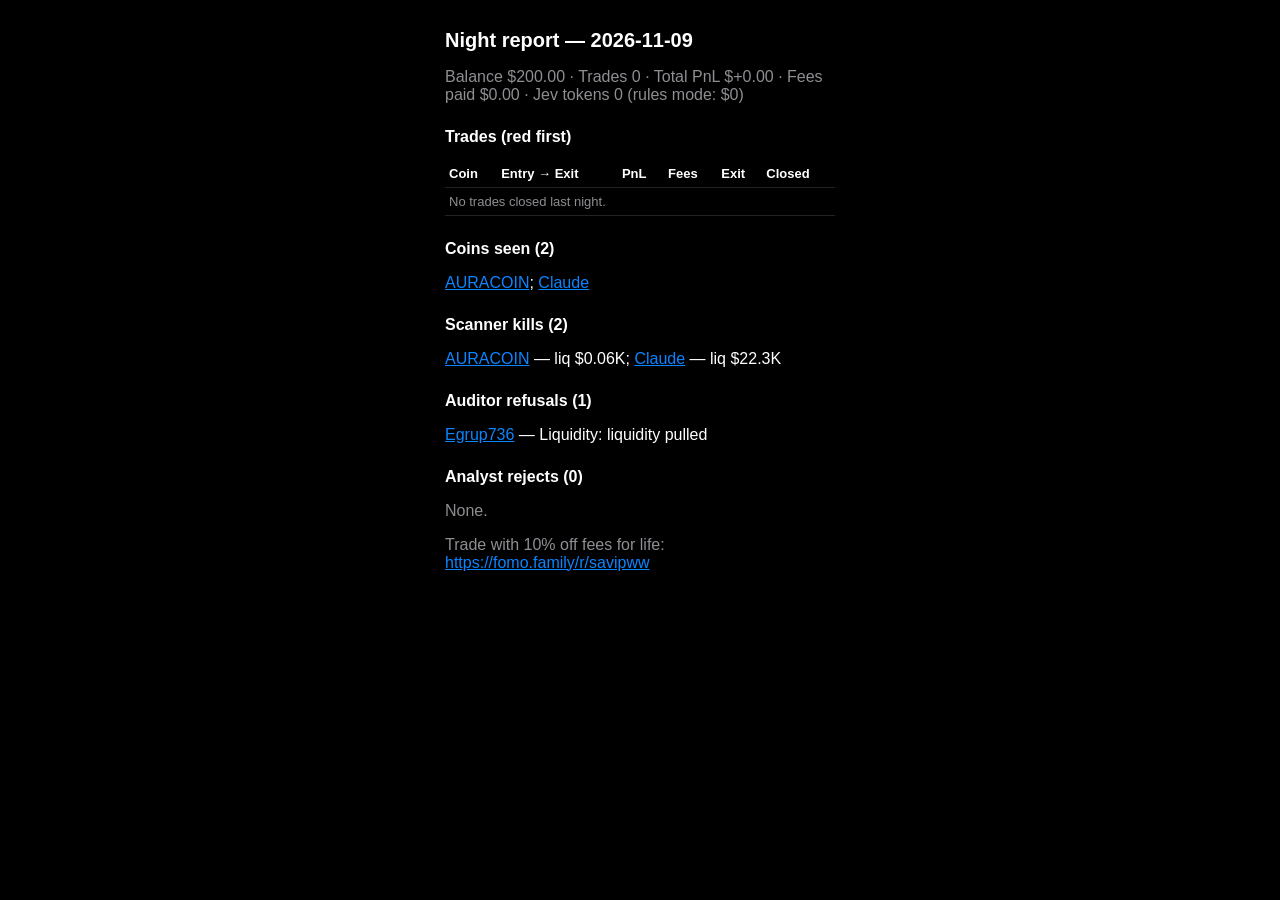
==== report.html @ fc079872 "Grok Bot night report page (STEP 12)" ====
<!doctype html><html><head><meta charset="utf-8">
<meta name="viewport" content="width=device-width, initial-scale=1">
<title>Grok Bot — Night report 2026-11-09</title>
<style>body{background:#000;color:#fff;font-family:-apple-system,sans-serif;max-width:390px;margin:auto;padding:16px}
a{color:#0a84ff} .red td{color:#ff453a} .green td{color:#30d158}
table{width:100%;border-collapse:collapse} td,th{padding:6px 4px;border-bottom:1px solid #222;text-align:left;font-size:13px}
h1{font-size:20px} h2{font-size:16px;margin-top:24px} .muted{color:#8e8e93}</style></head><body>
<h1>Night report — 2026-11-09</h1>
<p class="muted">Balance $200.00 · Trades 0 ·
Total PnL $+0.00 · Fees paid $0.00 · Jev tokens 0 (rules mode: $0)</p>
<h2>Trades (red first)</h2>
<table><tr><th>Coin</th><th>Entry → Exit</th><th>PnL</th><th>Fees</th><th>Exit</th><th>Closed</th></tr>
<tr><td colspan="6" class="muted">No trades closed last night.</td></tr></table>
<h2>Coins seen (2)</h2>
<p><a href="https://fomo.family/coin?address=Egrup7369BAm9Rxgf9Jk64zrFP3uVjJ3g2Btz9rZpump&chainId=1399811149&r=savipww&source=share_link">AURACOIN</a>; <a href="https://fomo.family/coin?address=EZ5CkdyS5gfPK6ro8tv97rrCmNkxZjwxFBUiWk3Npump&chainId=1399811149&r=savipww&source=share_link">Claude</a></p>
<h2>Scanner kills (2)</h2>
<p><a href="https://fomo.family/coin?address=Egrup7369BAm9Rxgf9Jk64zrFP3uVjJ3g2Btz9rZpump&chainId=1399811149&r=savipww&source=share_link">AURACOIN</a> — liq $0.06K; <a href="https://fomo.family/coin?address=EZ5CkdyS5gfPK6ro8tv97rrCmNkxZjwxFBUiWk3Npump&chainId=1399811149&r=savipww&source=share_link">Claude</a> — liq $22.3K</p>
<h2>Auditor refusals (1)</h2>
<p><a href="https://fomo.family/coin?address=Egrup7369BAm9Rxgf9Jk64zrFP3uVjJ3g2Btz9rZpump&chainId=1399811149&r=savipww&source=share_link">Egrup736</a> — Liquidity: liquidity pulled</p>
<h2>Analyst rejects (0)</h2>
<p><span class="muted">None.</span></p>
<p class="muted">Trade with 10% off fees for life: <a href="https://fomo.family/r/savipww">https://fomo.family/r/savipww</a></p>
</body></html>
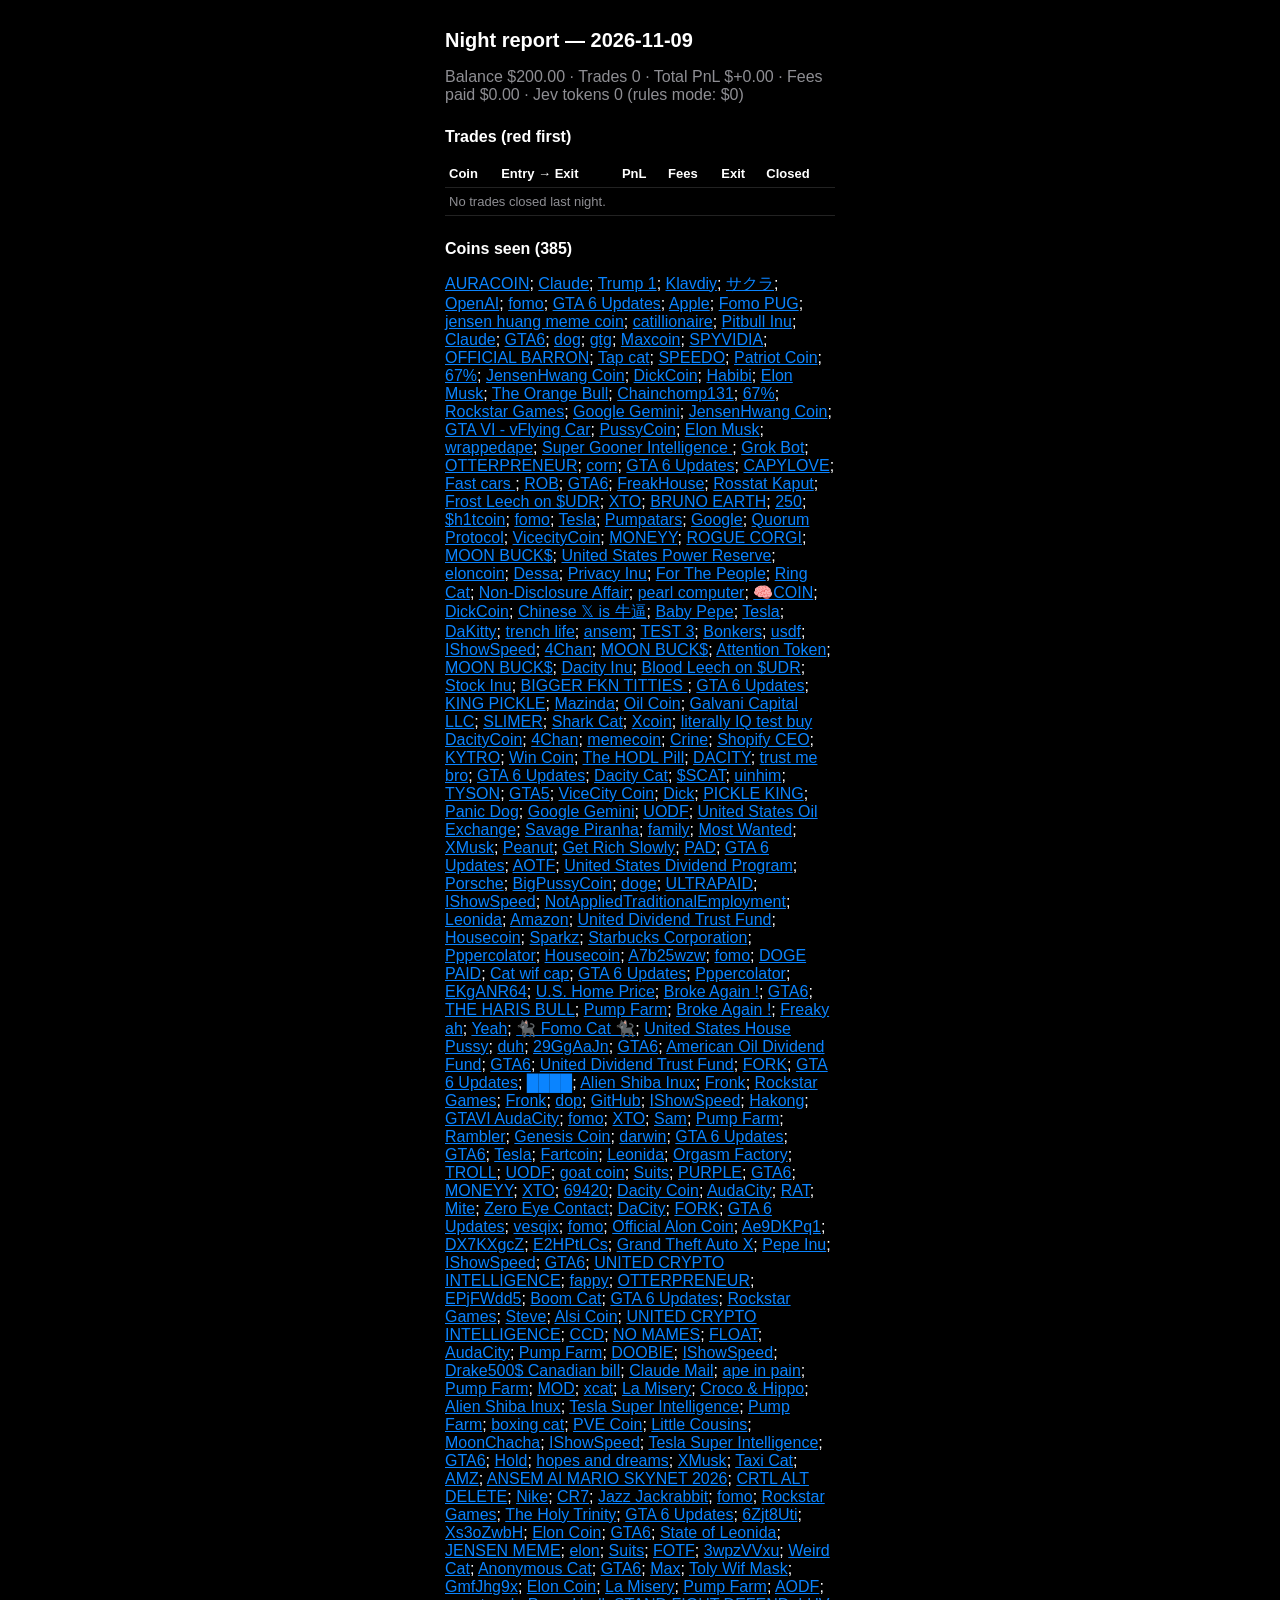
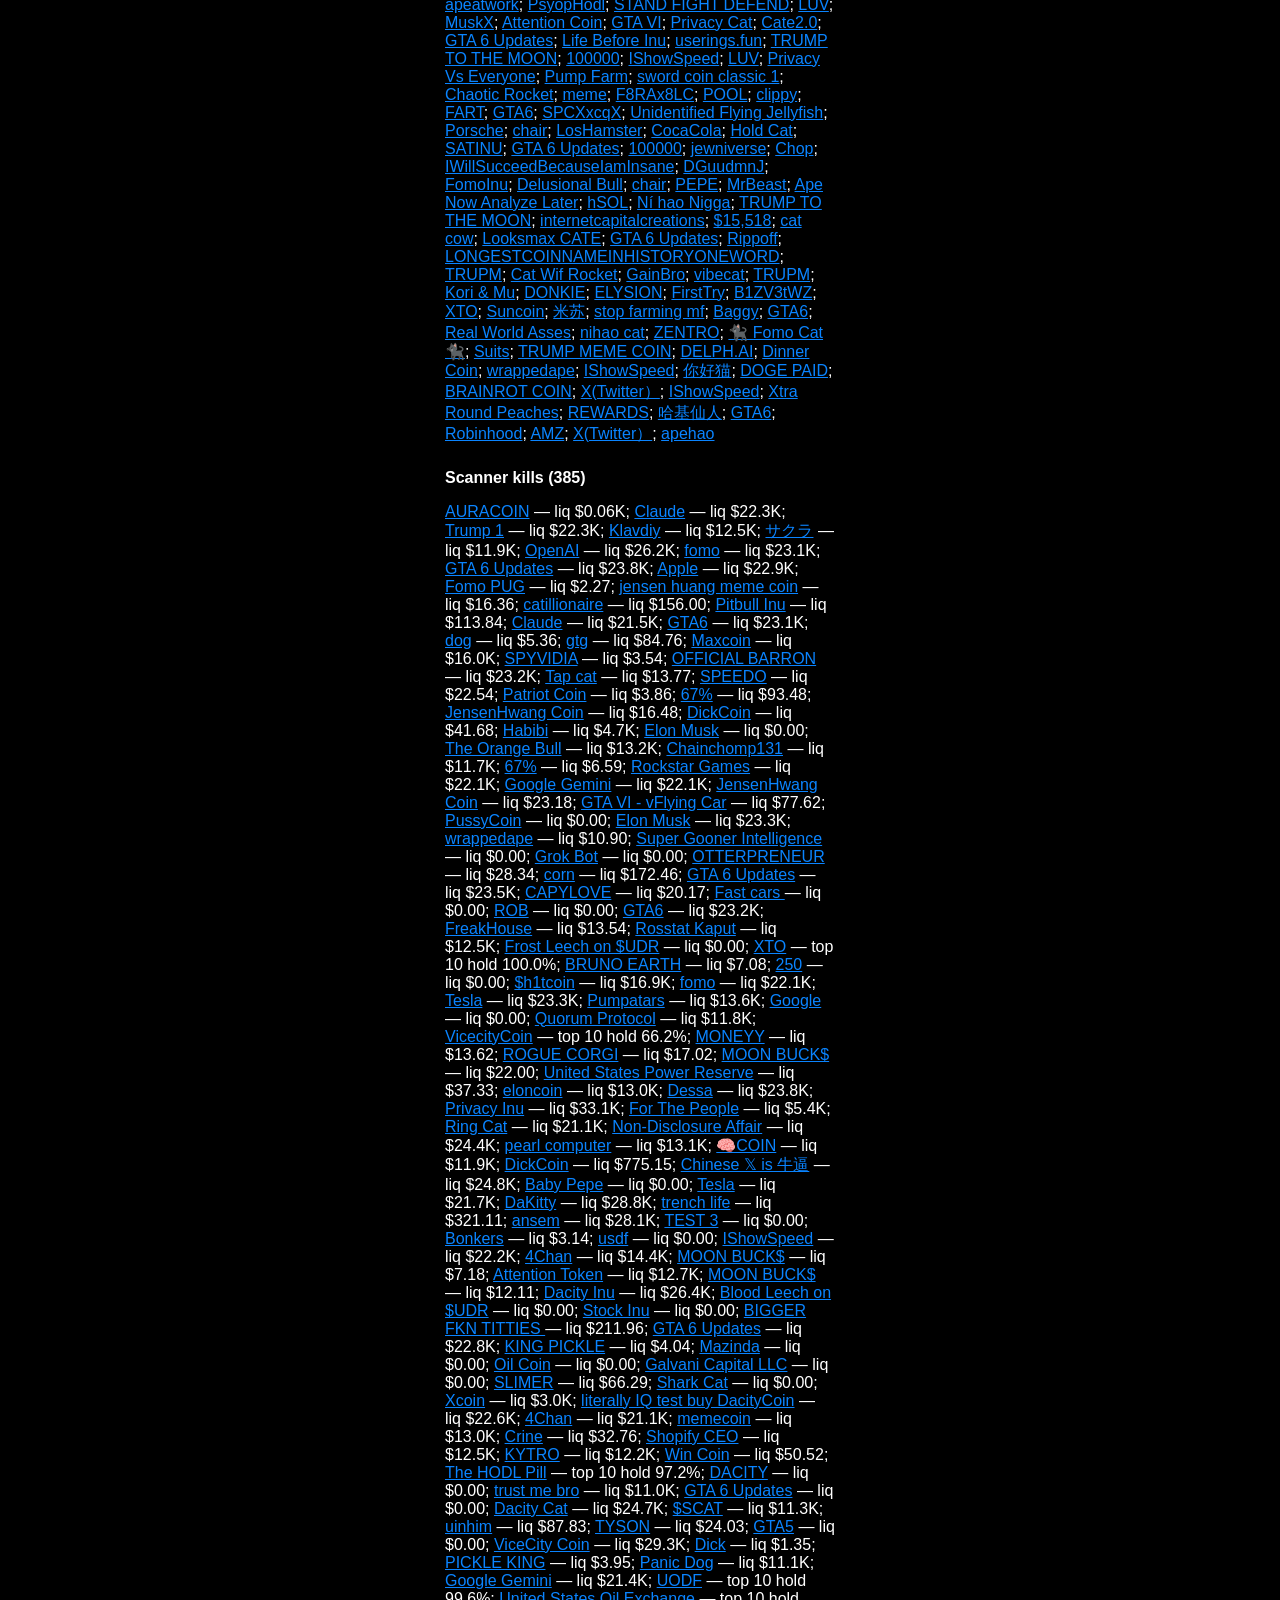
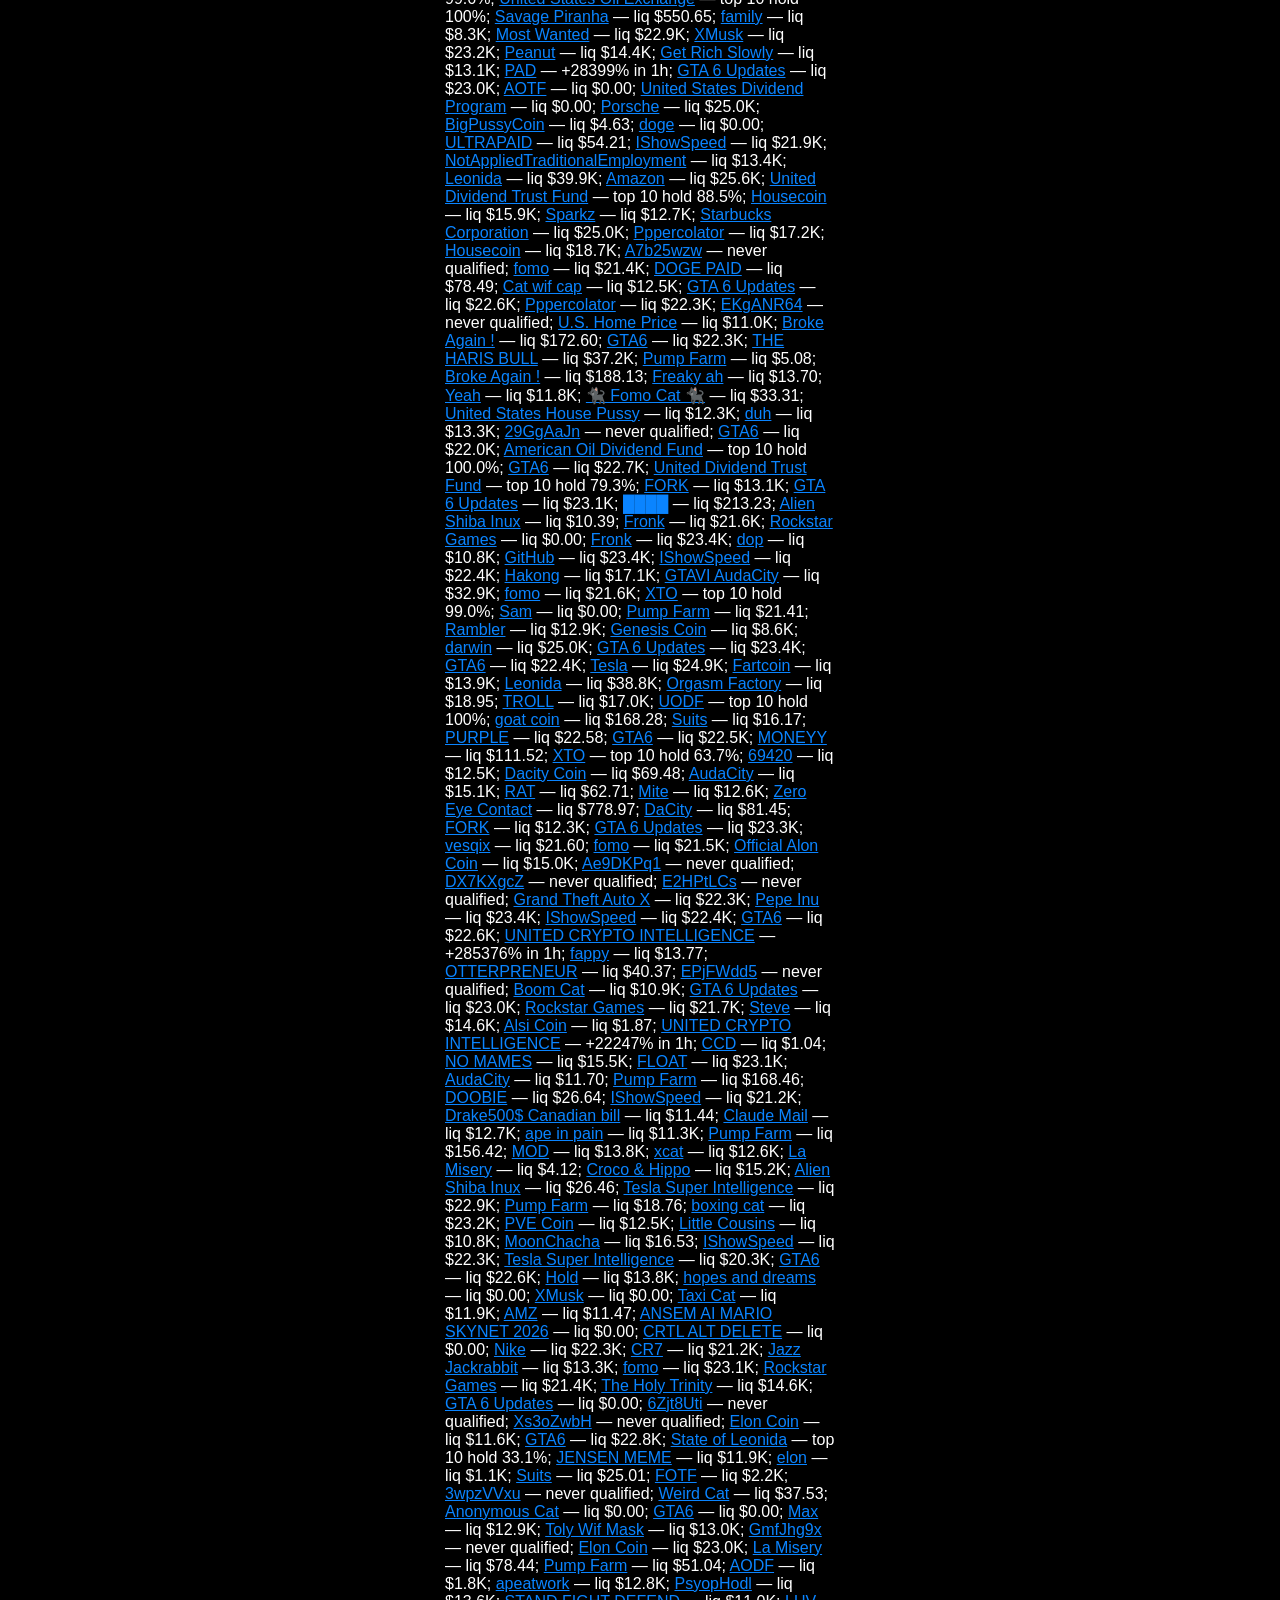
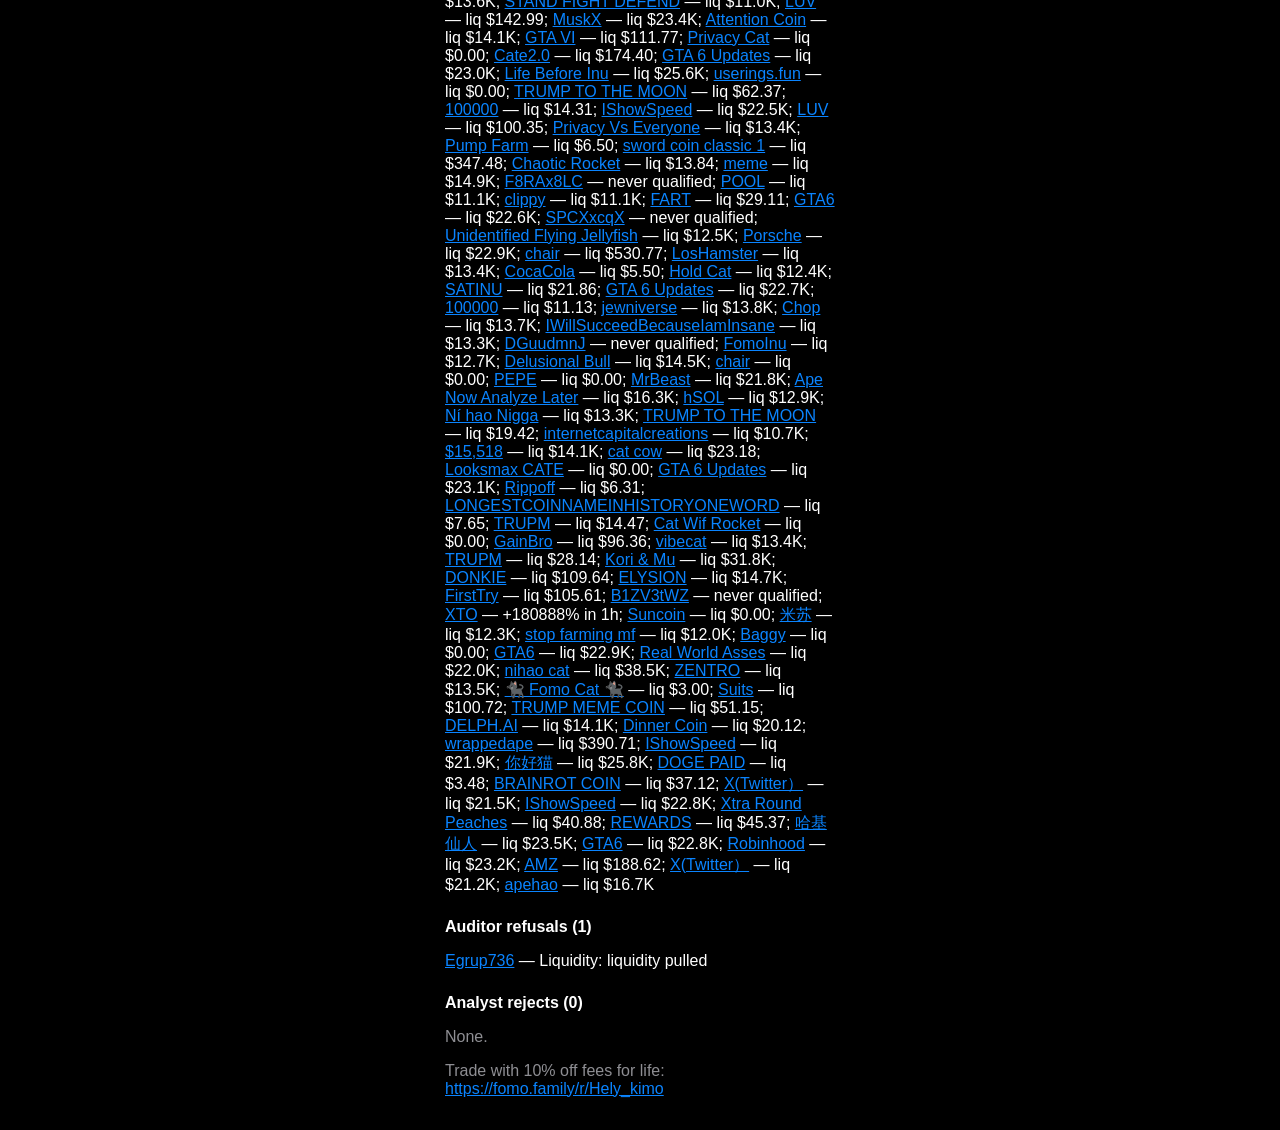
==== commit a50e10b3: "Grok Bot night report 2026-11-11" ====
--- a/report.html
+++ b/report.html
@@ -11,13 +11,13 @@
 <h2>Trades (red first)</h2>
 <table><tr><th>Coin</th><th>Entry → Exit</th><th>PnL</th><th>Fees</th><th>Exit</th><th>Closed</th></tr>
 <tr><td colspan="6" class="muted">No trades closed last night.</td></tr></table>
-<h2>Coins seen (2)</h2>
-<p><a href="https://fomo.family/coin?address=Egrup7369BAm9Rxgf9Jk64zrFP3uVjJ3g2Btz9rZpump&chainId=1399811149&r=savipww&source=share_link">AURACOIN</a>; <a href="https://fomo.family/coin?address=EZ5CkdyS5gfPK6ro8tv97rrCmNkxZjwxFBUiWk3Npump&chainId=1399811149&r=savipww&source=share_link">Claude</a></p>
-<h2>Scanner kills (2)</h2>
-<p><a href="https://fomo.family/coin?address=Egrup7369BAm9Rxgf9Jk64zrFP3uVjJ3g2Btz9rZpump&chainId=1399811149&r=savipww&source=share_link">AURACOIN</a> — liq $0.06K; <a href="https://fomo.family/coin?address=EZ5CkdyS5gfPK6ro8tv97rrCmNkxZjwxFBUiWk3Npump&chainId=1399811149&r=savipww&source=share_link">Claude</a> — liq $22.3K</p>
+<h2>Coins seen (385)</h2>
+<p><a href="https://fomo.family/coin?address=Egrup7369BAm9Rxgf9Jk64zrFP3uVjJ3g2Btz9rZpump&chainId=1399811149&r=Hely_kimo&source=share_link">AURACOIN</a>; <a href="https://fomo.family/coin?address=EZ5CkdyS5gfPK6ro8tv97rrCmNkxZjwxFBUiWk3Npump&chainId=1399811149&r=Hely_kimo&source=share_link">Claude</a>; <a href="https://fomo.family/coin?address=HYoM6KGcYhghx8zMRrU4DJT9xWrNn4jwGDGnDpFhpump&chainId=1399811149&r=Hely_kimo&source=share_link">Trump 1</a>; <a href="https://fomo.family/coin?address=2uPWZGK8cr5WChqNMEJFU4erCbsAsdWeDWWCtozppump&chainId=1399811149&r=Hely_kimo&source=share_link">Klavdiy</a>; <a href="https://fomo.family/coin?address=6Vp2HYHDiYkfw7WaBftMLDFLZDkw6Eyhu8fPJd5opump&chainId=1399811149&r=Hely_kimo&source=share_link">サクラ</a>; <a href="https://fomo.family/coin?address=GpdnRAeoLWTrV4rWxksDQukvwC5C9iSvQSvUrSQJpump&chainId=1399811149&r=Hely_kimo&source=share_link">OpenAI</a>; <a href="https://fomo.family/coin?address=EMfnF5D4XaUn4qQ6UMWeHCCvkm1Yyuj3DGuvHfCWpump&chainId=1399811149&r=Hely_kimo&source=share_link">fomo</a>; <a href="https://fomo.family/coin?address=CNu5qZKNV5ioPkdvoBH5tLSBsjTCiz93QHN8gyyypump&chainId=1399811149&r=Hely_kimo&source=share_link">GTA 6 Updates</a>; <a href="https://fomo.family/coin?address=2kCnfyF9cxYmHAq6YYHdkkB6kLBjPvPbXC8TSkMnpump&chainId=1399811149&r=Hely_kimo&source=share_link">Apple</a>; <a href="https://fomo.family/coin?address=A7R1ThJKEgBCGkfCrar78awAueiT5QFesPQLKoWipump&chainId=1399811149&r=Hely_kimo&source=share_link">Fomo PUG</a>; <a href="https://fomo.family/coin?address=DudJkM7u65gYiGXrN8hQSpxBcqbWxbQzVUCFHbsCpump&chainId=1399811149&r=Hely_kimo&source=share_link">jensen huang meme coin</a>; <a href="https://fomo.family/coin?address=A3VWdHnsFx13Yznrdfc7tzNT7kAV17kMEWmSXnkZpump&chainId=1399811149&r=Hely_kimo&source=share_link">catillionaire</a>; <a href="https://fomo.family/coin?address=4tKFnG3eL16MDw57mKvW9arqWKe6PKvip4VnrHb2pump&chainId=1399811149&r=Hely_kimo&source=share_link">Pitbull Inu</a>; <a href="https://fomo.family/coin?address=6gj2RXG1hreCgR5y4FBaqMyheU7mmAKixpYsDtSVpump&chainId=1399811149&r=Hely_kimo&source=share_link">Claude</a>; <a href="https://fomo.family/coin?address=Ffs4KXjK7HmQMVmdjc86BUAEvHmQoqbNLyDv96Qzpump&chainId=1399811149&r=Hely_kimo&source=share_link">GTA6</a>; <a href="https://fomo.family/coin?address=6QyzGzj398yPT577oqvDdmRhHdp5SBNKy6TZ2R4fpump&chainId=1399811149&r=Hely_kimo&source=share_link">dog</a>; <a href="https://fomo.family/coin?address=EMgZATfYrDTttZxecW4cJEa5UCKiQ2zVbzTuPBEBpump&chainId=1399811149&r=Hely_kimo&source=share_link">gtg</a>; <a href="https://fomo.family/coin?address=G4KLCTPjNyiQFEF2SExtKnHSt8t7rtPYRsdhYR3jpump&chainId=1399811149&r=Hely_kimo&source=share_link">Maxcoin</a>; <a href="https://fomo.family/coin?address=F5hPXMGMfX6zMxbxZKSDcQVTetFJAvzCbP2fV178pump&chainId=1399811149&r=Hely_kimo&source=share_link">SPYVIDIA</a>; <a href="https://fomo.family/coin?address=HcykfNsAbFWUhRKNJcoc94PoTybZUNi1gpUxPAg4pump&chainId=1399811149&r=Hely_kimo&source=share_link">OFFICIAL BARRON</a>; <a href="https://fomo.family/coin?address=79iZTW7MkkQB2y9cq1C6WrMkVb47rcJLheR9PPW9pump&chainId=1399811149&r=Hely_kimo&source=share_link">Tap cat</a>; <a href="https://fomo.family/coin?address=2rpZFLBaRgjbRZQT7MrCpcaPud8F6GcNf9dTxxdQpump&chainId=1399811149&r=Hely_kimo&source=share_link">SPEEDO</a>; <a href="https://fomo.family/coin?address=GgWkvU2wPZXztbYoUhhKoT7qwUMoTSWENu5dwqMtpump&chainId=1399811149&r=Hely_kimo&source=share_link">Patriot Coin</a>; <a href="https://fomo.family/coin?address=FRSP7naea3Fxg6pmgnTipPGVutc4th2zE8LExpXSpump&chainId=1399811149&r=Hely_kimo&source=share_link">67%</a>; <a href="https://fomo.family/coin?address=CiuCbzit6WJBxYM58BeoCzZ2xbQMMN8ciWYn1jH6pump&chainId=1399811149&r=Hely_kimo&source=share_link">JensenHwang Coin</a>; <a href="https://fomo.family/coin?address=67a9SfAVU59TFbpEeTgoeLPbi3DfRhcEh5HJ9Z9Cpump&chainId=1399811149&r=Hely_kimo&source=share_link">DickCoin</a>; <a href="https://fomo.family/coin?address=9GpJDZrgXvGXxGjffCZhhYfyLyZ94QTezQoipn74pump&chainId=1399811149&r=Hely_kimo&source=share_link">Habibi</a>; <a href="https://fomo.family/coin?address=GF1PpUsFbicGnWVXrKUKneGq7mMUaisTPuBJMfqnpump&chainId=1399811149&r=Hely_kimo&source=share_link">Elon Musk</a>; <a href="https://fomo.family/coin?address=3yjyHCC4EzLb7J7cx3uczgTrqhpXDCBkfShK8Rf3pump&chainId=1399811149&r=Hely_kimo&source=share_link">The Orange Bull</a>; <a href="https://fomo.family/coin?address=DigVnUDwgbSSWNMNsgzGNw8EQhqwjniPU2EsfD4Wpump&chainId=1399811149&r=Hely_kimo&source=share_link">Chainchomp131</a>; <a href="https://fomo.family/coin?address=5PhPKoHM8BiHfWaKj9giaPdBo6b6WvpExybREU4rpump&chainId=1399811149&r=Hely_kimo&source=share_link">67%</a>; <a href="https://fomo.family/coin?address=C4qHPWr9TzMG1x8X5oAMyZF9SodmR5BodNbxYrTtpump&chainId=1399811149&r=Hely_kimo&source=share_link">Rockstar Games</a>; <a href="https://fomo.family/coin?address=CZKW1pwcVrvpDLG3FcJYDd7kpbMDXr82PRX2yS3mpump&chainId=1399811149&r=Hely_kimo&source=share_link">Google Gemini</a>; <a href="https://fomo.family/coin?address=H82wZ8ssiSyrk1P7kU4r4zTA6tLKd9uD3ZcAkCSTpump&chainId=1399811149&r=Hely_kimo&source=share_link">JensenHwang Coin</a>; <a href="https://fomo.family/coin?address=9G7z6vMJkoeV3uCTwMnghx8VSzXKAhTx5sxsn1Bupump&chainId=1399811149&r=Hely_kimo&source=share_link">GTA VI - vFlying Car</a>; <a href="https://fomo.family/coin?address=AiULkp5XkHMuef9Yio4vMe2diB3A5ogkTM1B1kS4pump&chainId=1399811149&r=Hely_kimo&source=share_link">PussyCoin</a>; <a href="https://fomo.family/coin?address=H4CCCZAsSwHRUHpzVyLuZrrN37RShu8rCiwJPZ85pump&chainId=1399811149&r=Hely_kimo&source=share_link">Elon Musk</a>; <a href="https://fomo.family/coin?address=4SbLjV4r5WSFbRiA3TgSAU8EBuw1KCGYPT1xiFkhpump&chainId=1399811149&r=Hely_kimo&source=share_link">wrappedape</a>; <a href="https://fomo.family/coin?address=83TYxHkEdidVMZnf3dzXinCwMHvvcbccrikghHHvpump&chainId=1399811149&r=Hely_kimo&source=share_link">Super Gooner Intelligence </a>; <a href="https://fomo.family/coin?address=EcabZVASzC2UcFTWfZxPoa6KtEZDpsiYi4tgoERTpump&chainId=1399811149&r=Hely_kimo&source=share_link">Grok Bot</a>; <a href="https://fomo.family/coin?address=DYLsTNvd1WYKWocxjSTci2qByy4jWCSoKSzXB8tUpump&chainId=1399811149&r=Hely_kimo&source=share_link">OTTERPRENEUR</a>; <a href="https://fomo.family/coin?address=FuUG8NNMaiHgwRyLuafwD7nKEPJfWvrvuRBGbHRLpump&chainId=1399811149&r=Hely_kimo&source=share_link">corn</a>; <a href="https://fomo.family/coin?address=Gq2XyHbTNRp53Mjtb8fQNJWAiECbvtTo7VPdYzpwpump&chainId=1399811149&r=Hely_kimo&source=share_link">GTA 6 Updates</a>; <a href="https://fomo.family/coin?address=9WK9FPcJe6ojY2DouBLQnZPcPwxooNfPjirqnf8Bpump&chainId=1399811149&r=Hely_kimo&source=share_link">CAPYLOVE</a>; <a href="https://fomo.family/coin?address=Gom8eCwZQQBNL2TehVRXgxzvWyGS8XgCBkB9QYjrpump&chainId=1399811149&r=Hely_kimo&source=share_link">Fast cars </a>; <a href="https://fomo.family/coin?address=2P33ZcztEYP22khzbG1t9aUt3d4hUjA2yNxbmYVmpump&chainId=1399811149&r=Hely_kimo&source=share_link">ROB</a>; <a href="https://fomo.family/coin?address=J6kG3kMQDkRPhMh9ad2iTBdqvjcLqzAzA2zWMvshpump&chainId=1399811149&r=Hely_kimo&source=share_link">GTA6</a>; <a href="https://fomo.family/coin?address=2cGVSPUZ6XrVn6f1d1NpbuazyWsovFAtLX3HKGynpump&chainId=1399811149&r=Hely_kimo&source=share_link">FreakHouse</a>; <a href="https://fomo.family/coin?address=8jXaWBz78JnBL1DFaZuaUQgnRTbG7qQ2vsz5CbFdpump&chainId=1399811149&r=Hely_kimo&source=share_link">Rosstat Kaput</a>; <a href="https://fomo.family/coin?address=BpS4oKWRzKjbYhNSXt8HKPfR9VNnawN3nLY9PMtCS2vk&chainId=1399811149&r=Hely_kimo&source=share_link">Frost Leech on $UDR</a>; <a href="https://fomo.family/coin?address=3ieD2L51qi8A6vhTkYyw8uURMdfgTCuiZ3H9x42Fpump&chainId=1399811149&r=Hely_kimo&source=share_link">XTO</a>; <a href="https://fomo.family/coin?address=8pbaCW5wp6MVVGQykRNpdanRdjAbUXc7h77ShB4Upump&chainId=1399811149&r=Hely_kimo&source=share_link">BRUNO EARTH</a>; <a href="https://fomo.family/coin?address=6GmxHKSGHbkEUXZwTmwmF7odvBueoZdJsRcJnU3Spump&chainId=1399811149&r=Hely_kimo&source=share_link">250</a>; <a href="https://fomo.family/coin?address=8QCqrCmjCTmFarmq8SxCryuxzMBLVEWasbFaZQgXpump&chainId=1399811149&r=Hely_kimo&source=share_link">$h1tcoin</a>; <a href="https://fomo.family/coin?address=7BdeSjH9kDwhxJ3kysbiWzJHXcguMJQnaaC2wGKdpump&chainId=1399811149&r=Hely_kimo&source=share_link">fomo</a>; <a href="https://fomo.family/coin?address=CtUeBwNojsdCt5RbKyz7msZiTGeKQP4HNBsvvAm2pump&chainId=1399811149&r=Hely_kimo&source=share_link">Tesla</a>; <a href="https://fomo.family/coin?address=Au9qrs4fgSPmJz5SokRzMRu6SbM4TkDXnCHAV9BAvcR4&chainId=1399811149&r=Hely_kimo&source=share_link">Pumpatars</a>; <a href="https://fomo.family/coin?address=56AkRpMgYzpm7vTQEmcxRCdEBDrzeZNxazR2HFyJpump&chainId=1399811149&r=Hely_kimo&source=share_link">Google</a>; <a href="https://fomo.family/coin?address=7QfA3BaZ4Q84Rz1rDm1tVGdeh3xi5gvbHvinju8Ppump&chainId=1399811149&r=Hely_kimo&source=share_link">Quorum Protocol</a>; <a href="https://fomo.family/coin?address=4qTCmu1QhXW6DZ6Fiy73nBwL4gcG5GsxSLUW6J9dpump&chainId=1399811149&r=Hely_kimo&source=share_link">VicecityCoin</a>; <a href="https://fomo.family/coin?address=8hJr7Rn1Buxb8o2PbC9262ijm3WpQRqRdK3Xhvmspump&chainId=1399811149&r=Hely_kimo&source=share_link">MONEYY</a>; <a href="https://fomo.family/coin?address=kNtwVsL7JRW3RiR1xsf89u7s8vS5rPDjVMMBpyApump&chainId=1399811149&r=Hely_kimo&source=share_link">ROGUE CORGI</a>; <a href="https://fomo.family/coin?address=6vQ4kKgnGyi2d76TtYV46789ZXTQiJRNFeQyRnfUpump&chainId=1399811149&r=Hely_kimo&source=share_link">MOON BUCK$</a>; <a href="https://fomo.family/coin?address=9sjj8X38t6pGP4rRcvYN8BL1YQ6dpQ1q619sn99Spump&chainId=1399811149&r=Hely_kimo&source=share_link">United States Power Reserve</a>; <a href="https://fomo.family/coin?address=J1W5iWVz62beYgBd3bNr8Yc7oEifaJRyRmA8yaxapump&chainId=1399811149&r=Hely_kimo&source=share_link">eloncoin</a>; <a href="https://fomo.family/coin?address=x9TW2UPX9rAPCkXVdy6Zv5E3H2Cc3Bek7uUyFoQpump&chainId=1399811149&r=Hely_kimo&source=share_link">Dessa</a>; <a href="https://fomo.family/coin?address=ZuRwiAPkpCKAdscscbcXMEZUtTwBeBNbMpwbUPapump&chainId=1399811149&r=Hely_kimo&source=share_link">Privacy Inu</a>; <a href="https://fomo.family/coin?address=FjiLS1HijWU7CpYNrFMC7RFZmfq1VztmrahJLHQ5pump&chainId=1399811149&r=Hely_kimo&source=share_link">For The People</a>; <a href="https://fomo.family/coin?address=HiY945Q3QcFTipjzAySpSBgxvr6X1AMSXzqmmo5Epump&chainId=1399811149&r=Hely_kimo&source=share_link">Ring Cat</a>; <a href="https://fomo.family/coin?address=GjVCTMvP8hrQx88nTpsnqov7HSJriRTCYdeP2kxpump&chainId=1399811149&r=Hely_kimo&source=share_link">Non-Disclosure Affair</a>; <a href="https://fomo.family/coin?address=52TS3puKfM3rsQBTR7K7rcqPRUNSh7XnnPKo3n3Ppump&chainId=1399811149&r=Hely_kimo&source=share_link">pearl computer</a>; <a href="https://fomo.family/coin?address=3HyA7Q2TUMksEQqJsG4xLudrUvJcDCDBWUocyRFzpump&chainId=1399811149&r=Hely_kimo&source=share_link">🧠COIN</a>; <a href="https://fomo.family/coin?address=2wShRWBgiP2GcJ2DhdDsvPVHdt7XvJLrNmAc8H1Zpump&chainId=1399811149&r=Hely_kimo&source=share_link">DickCoin</a>; <a href="https://fomo.family/coin?address=D5xLGcNA8Tvpn5h4jYUB8g1siUuSTPogpCcB32Rpump&chainId=1399811149&r=Hely_kimo&source=share_link">Chinese 𝕏 is 牛逼</a>; <a href="https://fomo.family/coin?address=B8dvdSHW8Ejgfh7yigevPRA6wgzxjxKttftXqcBEpump&chainId=1399811149&r=Hely_kimo&source=share_link">Baby Pepe</a>; <a href="https://fomo.family/coin?address=8uFpot2fTRCySihvzvkXjy8JkwuNDSrGai4UUHqkpump&chainId=1399811149&r=Hely_kimo&source=share_link">Tesla</a>; <a href="https://fomo.family/coin?address=4HLzQoz5KkhXFrwKfX1Jb2iEFBd9QseFAEJvjqDdpump&chainId=1399811149&r=Hely_kimo&source=share_link">DaKitty</a>; <a href="https://fomo.family/coin?address=9zd5fuGGxhYUcGuJdLR2n5auVkft3z7ByycQGHhBpump&chainId=1399811149&r=Hely_kimo&source=share_link">trench life</a>; <a href="https://fomo.family/coin?address=8ucoTcPLLqcLB2ZgLPW3Rjv9wuj2E2qVfUPVjTFfpump&chainId=1399811149&r=Hely_kimo&source=share_link">ansem</a>; <a href="https://fomo.family/coin?address=9cgYPwyc6Ezh7c2TgP2iVCJWpHH9MHsB3nVrxWzupump&chainId=1399811149&r=Hely_kimo&source=share_link">TEST 3</a>; <a href="https://fomo.family/coin?address=EQPdCTJMjXZew72jyTnrsrpFgktoar5w26NxmC8Ypump&chainId=1399811149&r=Hely_kimo&source=share_link">Bonkers</a>; <a href="https://fomo.family/coin?address=D5eqje1EP5uUrn2VpKZWUApXVfepNJ9BC8wakyFppump&chainId=1399811149&r=Hely_kimo&source=share_link">usdf</a>; <a href="https://fomo.family/coin?address=Fmc1E6BoqtqBecekhj4e6CEWNtxSt42dcCz1jNwNpump&chainId=1399811149&r=Hely_kimo&source=share_link">IShowSpeed</a>; <a href="https://fomo.family/coin?address=BCD45QZJ8PPiN7BttKMehSphsYrw6rwtr9nunrVbpump&chainId=1399811149&r=Hely_kimo&source=share_link">4Chan</a>; <a href="https://fomo.family/coin?address=DzTV1aztZs2zd57e3qCmSYfBcJDDZgFtdUGMuW5cpump&chainId=1399811149&r=Hely_kimo&source=share_link">MOON BUCK$</a>; <a href="https://fomo.family/coin?address=EfybpaRCyLftL6wxGYrFpCigX2NBE2DUFrucY88vpump&chainId=1399811149&r=Hely_kimo&source=share_link">Attention Token</a>; <a href="https://fomo.family/coin?address=254dBjyteV79Ba1DtZnTKYruCEHk2gZMZ95MYBu4pump&chainId=1399811149&r=Hely_kimo&source=share_link">MOON BUCK$</a>; <a href="https://fomo.family/coin?address=BTJTo1ESLNmWZ3RpiG1yhkBWxNnj2MypvbBu8v2Qpump&chainId=1399811149&r=Hely_kimo&source=share_link">Dacity Inu</a>; <a href="https://fomo.family/coin?address=994rpGbFnjYCjYVrWVA3kX3w3i2LEFWxpN5B3hWfCcv4&chainId=1399811149&r=Hely_kimo&source=share_link">Blood Leech on $UDR</a>; <a href="https://fomo.family/coin?address=4CKpmdiiGLsmkRowTueiBCt9pEnUhHsrdWwEDYtepump&chainId=1399811149&r=Hely_kimo&source=share_link">Stock Inu</a>; <a href="https://fomo.family/coin?address=BKzrVky8KtUTqGvsZxEoFurr9A6U5FRuqTqMhwpQpump&chainId=1399811149&r=Hely_kimo&source=share_link">BIGGER FKN TITTIES </a>; <a href="https://fomo.family/coin?address=DYJZUq6g9w6VnuZGrr5nSmS1WKQfVGCJmZpbJVHQpump&chainId=1399811149&r=Hely_kimo&source=share_link">GTA 6 Updates</a>; <a href="https://fomo.family/coin?address=EgPNU8jrfBaDd26A4pLjXeBerLMwop9yF1bnkyiQpump&chainId=1399811149&r=Hely_kimo&source=share_link">KING PICKLE</a>; <a href="https://fomo.family/coin?address=3FVRCKJYNj1pZqpg6jHWDBaSbAYNdhckcLRvTeoeLK2B&chainId=1399811149&r=Hely_kimo&source=share_link">Mazinda</a>; <a href="https://fomo.family/coin?address=CArMjGLxZMgAdqDwCc5SUsjKK1X135Pi3T7WQcD4pump&chainId=1399811149&r=Hely_kimo&source=share_link">Oil Coin</a>; <a href="https://fomo.family/coin?address=Ereedz94JPD19GHJpe3uPYsKYE4qBspNYeyHtUetpump&chainId=1399811149&r=Hely_kimo&source=share_link">Galvani Capital LLC</a>; <a href="https://fomo.family/coin?address=yWskRuqRZemVLVYpgJ456A2Ga5GdKBfYr7deeRPpump&chainId=1399811149&r=Hely_kimo&source=share_link">SLIMER</a>; <a href="https://fomo.family/coin?address=F4um2ZgmJ7QQSkeimYzTByThNstcr6fNLE7Lahjrpump&chainId=1399811149&r=Hely_kimo&source=share_link">Shark Cat</a>; <a href="https://fomo.family/coin?address=KhMyQbLBpeAGo9HurAY82QYYGBeFvBW8YJGJEnJpump&chainId=1399811149&r=Hely_kimo&source=share_link">Xcoin</a>; <a href="https://fomo.family/coin?address=wSkmmtpipUSwwWG2kMWxAj6ay6WRwcxunQXU7rFpump&chainId=1399811149&r=Hely_kimo&source=share_link">literally IQ test buy DacityCoin</a>; <a href="https://fomo.family/coin?address=7k2GtNmRCTTu93VLGuC3ZqbuWJrsvN7nygW1tZn2pump&chainId=1399811149&r=Hely_kimo&source=share_link">4Chan</a>; <a href="https://fomo.family/coin?address=AU4v5LRuxLGBhbbT9iKBteKLkVCZsVVr4Jh8MgDtpump&chainId=1399811149&r=Hely_kimo&source=share_link">memecoin</a>; <a href="https://fomo.family/coin?address=2QVraj2PtYWEWQ9oMd3jEXQxz1xP6gxFEMTKP9FJpump&chainId=1399811149&r=Hely_kimo&source=share_link">Crine</a>; <a href="https://fomo.family/coin?address=4VtdZpzLvSkkNmaDyMBbcwXd5LTYPdyAjLSCzXCdpump&chainId=1399811149&r=Hely_kimo&source=share_link">Shopify CEO</a>; <a href="https://fomo.family/coin?address=3r2kZJWknfRJLs17YjSD74MqJJAH39p1nM4RznrCpump&chainId=1399811149&r=Hely_kimo&source=share_link">KYTRO</a>; <a href="https://fomo.family/coin?address=3qZFbMvNZaajXeFTkh9DCFpZKMkdzn9nsPCEAehtpump&chainId=1399811149&r=Hely_kimo&source=share_link">Win Coin</a>; <a href="https://fomo.family/coin?address=HQNJhJyL1QJggnBSN434QVK1RsvcUMNNfkt1dskzpump&chainId=1399811149&r=Hely_kimo&source=share_link">The HODL Pill</a>; <a href="https://fomo.family/coin?address=4TA65hr1oCXF5gmnqQe3nLkqDxdR1JuoHQ3KT9Mipump&chainId=1399811149&r=Hely_kimo&source=share_link">DACITY</a>; <a href="https://fomo.family/coin?address=NCwA7tiyCu5HhierYoiY2x5vqPBJpoPKFqSuAxgpump&chainId=1399811149&r=Hely_kimo&source=share_link">trust me bro</a>; <a href="https://fomo.family/coin?address=F79xtW3sbKAUFCGuB1ZD7S9UPfmtv4Wet1bBeoj2pump&chainId=1399811149&r=Hely_kimo&source=share_link">GTA 6 Updates</a>; <a href="https://fomo.family/coin?address=BxyJ8onib6gjBr6QENELRLdE9gQra4sLLw8KGiK1pump&chainId=1399811149&r=Hely_kimo&source=share_link">Dacity Cat</a>; <a href="https://fomo.family/coin?address=8Wi8V2kPzWUckgAgLjJrhS3zqDf8fKr4jv7zaiZepump&chainId=1399811149&r=Hely_kimo&source=share_link">$SCAT</a>; <a href="https://fomo.family/coin?address=CfCCzL5bqSfpDifW6UA12s2n4KhUR17V7aSpf32Kpump&chainId=1399811149&r=Hely_kimo&source=share_link">uinhim</a>; <a href="https://fomo.family/coin?address=5R4YNKKANj1XBPw8oedkgeZrmP5yHygjnxPqJMkcpump&chainId=1399811149&r=Hely_kimo&source=share_link">TYSON</a>; <a href="https://fomo.family/coin?address=5fJcFEB5QnMaAwgEVX54zvDcsDtfGFNNC52nA9Jrpump&chainId=1399811149&r=Hely_kimo&source=share_link">GTA5</a>; <a href="https://fomo.family/coin?address=Fxg8YJZwobR55YKN6nK9PQTFMxbwdetZi27m1xJWpump&chainId=1399811149&r=Hely_kimo&source=share_link">ViceCity Coin</a>; <a href="https://fomo.family/coin?address=BJKtb3v5KqC5XWJ9v7gUngDEwjoJu8gwrHCAbk2vpump&chainId=1399811149&r=Hely_kimo&source=share_link">Dick</a>; <a href="https://fomo.family/coin?address=EtCxkn8j3VyGt9CbsADLnzuBVZneTGWaTasGWq2zpump&chainId=1399811149&r=Hely_kimo&source=share_link">PICKLE KING</a>; <a href="https://fomo.family/coin?address=Bmy2XNoysbCCqzqX3CC7DFbHW6FhGJ36MzWD1Wgdpump&chainId=1399811149&r=Hely_kimo&source=share_link">Panic Dog</a>; <a href="https://fomo.family/coin?address=BguxKLt5E2foDXZMhdWfNjmfnyr5zAuWXtUTxqbcpump&chainId=1399811149&r=Hely_kimo&source=share_link">Google Gemini</a>; <a href="https://fomo.family/coin?address=r6FmuaXMJc7RgSjRJXZDVnGoUNBZhrBrPrj5eKapump&chainId=1399811149&r=Hely_kimo&source=share_link">UODF</a>; <a href="https://fomo.family/coin?address=GGsg4bPBXqvAsSKVE69aKYDAWQkagimQyxKfJE5pump&chainId=1399811149&r=Hely_kimo&source=share_link">United States Oil Exchange</a>; <a href="https://fomo.family/coin?address=47iB65sHTUsdGZEBAfzEzj9ZXnhs6FbWiE8dGyZ4pump&chainId=1399811149&r=Hely_kimo&source=share_link">Savage Piranha</a>; <a href="https://fomo.family/coin?address=DTj1LRGevx8ZajGsFPuVqYkUA9pw9Sxwu9J4fqqwpump&chainId=1399811149&r=Hely_kimo&source=share_link">family</a>; <a href="https://fomo.family/coin?address=4hibeQCY5rZS46PuxuyWRQCKWciqh4LkYzm46Bvkpump&chainId=1399811149&r=Hely_kimo&source=share_link">Most Wanted</a>; <a href="https://fomo.family/coin?address=FHwyP86R9YEE1MNeCUhHvybQzXB6xaDqBjbuNvnpump&chainId=1399811149&r=Hely_kimo&source=share_link">XMusk</a>; <a href="https://fomo.family/coin?address=CEdyNDC94wdUBVvnrHqTfcQXNLQ4YQf6h9gfQwfGpump&chainId=1399811149&r=Hely_kimo&source=share_link">Peanut</a>; <a href="https://fomo.family/coin?address=7LtE7Yr6X1MKf9oxvccydXCrMGkZ6ZeYL1AVhX1Hpump&chainId=1399811149&r=Hely_kimo&source=share_link">Get Rich Slowly</a>; <a href="https://fomo.family/coin?address=MxgoJGDRYoYPk6j2VApZN6qfhMJNfyUMjdrBKQKpump&chainId=1399811149&r=Hely_kimo&source=share_link">PAD</a>; <a href="https://fomo.family/coin?address=G46SmdinUGB8yReXHboX1WyakKTJn6m27pAr5FsXpump&chainId=1399811149&r=Hely_kimo&source=share_link">GTA 6 Updates</a>; <a href="https://fomo.family/coin?address=vYqJWfZbXiiDWqFTQAfepHRD7tp8ZwSm4NN2G5vpump&chainId=1399811149&r=Hely_kimo&source=share_link">AOTF</a>; <a href="https://fomo.family/coin?address=ayyLokVYDCxpT84TViruiBFFkPP9AEDqDaMXZzcpump&chainId=1399811149&r=Hely_kimo&source=share_link">United States Dividend Program</a>; <a href="https://fomo.family/coin?address=GcBnz1JNgcf2vE1HHjezDgSPeGqZfnZst47531jApump&chainId=1399811149&r=Hely_kimo&source=share_link">Porsche</a>; <a href="https://fomo.family/coin?address=7BKCwCi4V1xDocYboimekwRbEueMb4popqEURxvNpump&chainId=1399811149&r=Hely_kimo&source=share_link">BigPussyCoin</a>; <a href="https://fomo.family/coin?address=HTaBmiNnLkMZEcgmpAFU76LG3akLKPSfJxfXu3pffork&chainId=1399811149&r=Hely_kimo&source=share_link">doge</a>; <a href="https://fomo.family/coin?address=6CoASmjjjU317zRA4ZA6xVy9xJMGC4cahiUC1Qkdpump&chainId=1399811149&r=Hely_kimo&source=share_link">ULTRAPAID</a>; <a href="https://fomo.family/coin?address=9zLsWgXg6cA28jhZhAZY7usDtNhzyiyFZzsdNX9Zpump&chainId=1399811149&r=Hely_kimo&source=share_link">IShowSpeed</a>; <a href="https://fomo.family/coin?address=73yCT84vz9nZtj44b8fLUsinSqZWc7QZ94r3XN4opump&chainId=1399811149&r=Hely_kimo&source=share_link">NotAppliedTraditionalEmployment</a>; <a href="https://fomo.family/coin?address=HRifw4Rm5jPQv8iDVUgeQorUGe5aP6AMeizXUdXqpump&chainId=1399811149&r=Hely_kimo&source=share_link">Leonida</a>; <a href="https://fomo.family/coin?address=GhfQrWTpTQS3efneJYaNfnn28QUAaBLyxFXLxqU8pump&chainId=1399811149&r=Hely_kimo&source=share_link">Amazon</a>; <a href="https://fomo.family/coin?address=H1aWzDcWVU2bY8bqiwXzeNADA7LHSzYRc6Tk6M1pump&chainId=1399811149&r=Hely_kimo&source=share_link">United Dividend Trust Fund</a>; <a href="https://fomo.family/coin?address=5gdQqbLb3JDw3FBzuuJGk64CAXipLGs8dAqZgtJgh7gL&chainId=1399811149&r=Hely_kimo&source=share_link">Housecoin</a>; <a href="https://fomo.family/coin?address=3YTT9LLDPeFWGJeh5S7K1Q6gAEMLjiW838P8e1C1pump&chainId=1399811149&r=Hely_kimo&source=share_link">Sparkz</a>; <a href="https://fomo.family/coin?address=4GercVwQjRQTxpxHvsJnY5rARaor2NcwiakNn6rrpump&chainId=1399811149&r=Hely_kimo&source=share_link">Starbucks Corporation</a>; <a href="https://fomo.family/coin?address=Ho7iohoM6UN96yoxzBNzz9aXZpNW3AyUVuEmBdAQpump&chainId=1399811149&r=Hely_kimo&source=share_link">Pppercolator</a>; <a href="https://fomo.family/coin?address=A7oxg5frmdPrTFkhpe7m93SVuhpX78p5k3g1Xqxwpump&chainId=1399811149&r=Hely_kimo&source=share_link">Housecoin</a>; <a href="https://fomo.family/coin?address=A7b25wzw3VqsuLmqWw1afYGDLu6oauL3ZiQVaSdApump&chainId=1399811149&r=Hely_kimo&source=share_link">A7b25wzw</a>; <a href="https://fomo.family/coin?address=GJWUiTouUCLw94wVcinybQYBusrJLEWXY31dAnKFpump&chainId=1399811149&r=Hely_kimo&source=share_link">fomo</a>; <a href="https://fomo.family/coin?address=4yGA58pyBPrgdi9AGY2NhkgVL5obBnGu6UqZ6JhBpump&chainId=1399811149&r=Hely_kimo&source=share_link">DOGE PAID</a>; <a href="https://fomo.family/coin?address=1f3LAi4PSagBSEspNgFQuCm7vfVQKYUoRHY6cfdpump&chainId=1399811149&r=Hely_kimo&source=share_link">Cat wif cap</a>; <a href="https://fomo.family/coin?address=7xWHgFHrFqpg9DzgwqAErrzEXQDFLw2Bd37GNk1Tpump&chainId=1399811149&r=Hely_kimo&source=share_link">GTA 6 Updates</a>; <a href="https://fomo.family/coin?address=DPviHzYCJd7CoD4Ms1ogNKvsEydpJnGfqtaxto5pump&chainId=1399811149&r=Hely_kimo&source=share_link">Pppercolator</a>; <a href="https://fomo.family/coin?address=EKgANR64wDs69gLZUaSNKWHSrJQ7LcP29A3UHcppump&chainId=1399811149&r=Hely_kimo&source=share_link">EKgANR64</a>; <a href="https://fomo.family/coin?address=4AY5yHJSvYtQ7ao65vcBf92xhM2kjTezTVKxXo1SJmd1&chainId=1399811149&r=Hely_kimo&source=share_link">U.S. Home Price</a>; <a href="https://fomo.family/coin?address=5N7NyJybdpGHshDxcaGXqQXjAu2Jf9vbSBZ5sJ6Vpump&chainId=1399811149&r=Hely_kimo&source=share_link">Broke Again !</a>; <a href="https://fomo.family/coin?address=8ihuBm7y1tN5xNbYVjJTPvShnBiKzJ3jKF4sQhCSpump&chainId=1399811149&r=Hely_kimo&source=share_link">GTA6</a>; <a href="https://fomo.family/coin?address=6mwuYnY3fHdxed9GnrdY5BkXhJwMi1uz39MPsYUcpump&chainId=1399811149&r=Hely_kimo&source=share_link">THE HARIS BULL</a>; <a href="https://fomo.family/coin?address=66RTKm5NX7gSg3pMHEYVkSdmHuSzu831pC5RjHhSpump&chainId=1399811149&r=Hely_kimo&source=share_link">Pump Farm</a>; <a href="https://fomo.family/coin?address=3ZLvgFTYUr8QT5ZDN3EfKXKNF1msxS1EbZiiMJYZpump&chainId=1399811149&r=Hely_kimo&source=share_link">Broke Again !</a>; <a href="https://fomo.family/coin?address=683B4hsXQNCuywqYqGbm2FhndujxDcHcPX1ZhqmHpump&chainId=1399811149&r=Hely_kimo&source=share_link">Freaky ah</a>; <a href="https://fomo.family/coin?address=JDB43xsZ3jwM2c9DZFbWNaJ5T3357mNCDgrVjj5wpump&chainId=1399811149&r=Hely_kimo&source=share_link">Yeah</a>; <a href="https://fomo.family/coin?address=DBzZVQA4yRk5HmV1mP9AEDNeUN7nPxbXccaSy3Napump&chainId=1399811149&r=Hely_kimo&source=share_link">🐈‍⬛ Fomo Cat 🐈‍⬛</a>; <a href="https://fomo.family/coin?address=78PC5CX6CnRvmxeMCBtw9QxPEuGdVTVVWh7rUnbBkw7g&chainId=1399811149&r=Hely_kimo&source=share_link">United States House Pussy</a>; <a href="https://fomo.family/coin?address=ngwxpGYdkauMcxLFrNTKp8qBgK7JV53zVvd7F2spump&chainId=1399811149&r=Hely_kimo&source=share_link">duh</a>; <a href="https://fomo.family/coin?address=29GgAaJnMefDg9hDbcYmuvKre9ZUrkAdfqbBxU4Rpump&chainId=1399811149&r=Hely_kimo&source=share_link">29GgAaJn</a>; <a href="https://fomo.family/coin?address=6g7atLBJNRTfk9aWPAnGiFKrpZYLbUenC9Zgdktupump&chainId=1399811149&r=Hely_kimo&source=share_link">GTA6</a>; <a href="https://fomo.family/coin?address=7qcL9fP7JwEoWjHbZKN92ZxKMsxdxJBGc6oY8q5pump&chainId=1399811149&r=Hely_kimo&source=share_link">American Oil Dividend Fund</a>; <a href="https://fomo.family/coin?address=8Z3scHXiJfj63sE1cR7V3rRTnD4MD7VWtiy4PPGepump&chainId=1399811149&r=Hely_kimo&source=share_link">GTA6</a>; <a href="https://fomo.family/coin?address=Rob4tig8vz87fhM43w5hcuUnDprbiG9GueYoiiRpump&chainId=1399811149&r=Hely_kimo&source=share_link">United Dividend Trust Fund</a>; <a href="https://fomo.family/coin?address=7BY8DJXdzmywdVhQVPsqZHpmwXJNyUpGcNbHjwXXfork&chainId=1399811149&r=Hely_kimo&source=share_link">FORK</a>; <a href="https://fomo.family/coin?address=ArmvjdanhQXa9hWua268vkh6keMHEYmm8B9KNo2Dpump&chainId=1399811149&r=Hely_kimo&source=share_link">GTA 6 Updates</a>; <a href="https://fomo.family/coin?address=CKR1Aymfaki8Psx2BusR51EVKFasti78TimBWxPFpump&chainId=1399811149&r=Hely_kimo&source=share_link">████</a>; <a href="https://fomo.family/coin?address=2J3vEaf4PKNrDTQfWWzNvrG28138HrUq5yXXVr7Spump&chainId=1399811149&r=Hely_kimo&source=share_link">Alien Shiba Inux</a>; <a href="https://fomo.family/coin?address=FhBSSgj9ZpKNrYtWrDSGStaiRUaVP1DwfuxfeCE1pump&chainId=1399811149&r=Hely_kimo&source=share_link">Fronk</a>; <a href="https://fomo.family/coin?address=57S4UK7ELBhcovJ57yxGNXA7fTEUbGy4wWQHWhwpump&chainId=1399811149&r=Hely_kimo&source=share_link">Rockstar Games</a>; <a href="https://fomo.family/coin?address=WQ4V2eTecviUPpzihKNyVyBYbofUfztvyqWwn1fpump&chainId=1399811149&r=Hely_kimo&source=share_link">Fronk</a>; <a href="https://fomo.family/coin?address=DDedehDGQcMA8TcZpjAgK57CASBvSYv5rsEuAboxpump&chainId=1399811149&r=Hely_kimo&source=share_link">dop</a>; <a href="https://fomo.family/coin?address=4ZRYZ64Mpo4Dw9yR7zpCzjnvkcfDZZSnfJscqWUYpump&chainId=1399811149&r=Hely_kimo&source=share_link">GitHub</a>; <a href="https://fomo.family/coin?address=BuWnPC9yuxSXCCCYEj7u7rpSMWLdUSnYwMqtwxzSpump&chainId=1399811149&r=Hely_kimo&source=share_link">IShowSpeed</a>; <a href="https://fomo.family/coin?address=mVAi21hm1FeBgH3mXNKidKznj8bsMZMhSjNQK7Zpump&chainId=1399811149&r=Hely_kimo&source=share_link">Hakong</a>; <a href="https://fomo.family/coin?address=5tBXkPVh716zSXHNZSr8i1PX7e6Uuj46JnBLdYchpump&chainId=1399811149&r=Hely_kimo&source=share_link">GTAVI AudaCity</a>; <a href="https://fomo.family/coin?address=D29eMiBeiezkFYUBY5Wk5WeGL8ECkGstDoDB1er2pump&chainId=1399811149&r=Hely_kimo&source=share_link">fomo</a>; <a href="https://fomo.family/coin?address=133srjwsjv2vvMcV5iMV9aVUnQeH2bPTCybbpqiipump&chainId=1399811149&r=Hely_kimo&source=share_link">XTO</a>; <a href="https://fomo.family/coin?address=HxbSXL8gByRpKyMPjVGhe2QYGPxZUp535T3qNeTQpump&chainId=1399811149&r=Hely_kimo&source=share_link">Sam</a>; <a href="https://fomo.family/coin?address=4a4G8iqgYEz9A66vtvq6LhByij4fLYynK75PvxYjpump&chainId=1399811149&r=Hely_kimo&source=share_link">Pump Farm</a>; <a href="https://fomo.family/coin?address=8vSAxABbPAFFqQjUUuSSTUgaR24K1Kfx93o3Ahz9pump&chainId=1399811149&r=Hely_kimo&source=share_link">Rambler</a>; <a href="https://fomo.family/coin?address=acUmhDrcm57sfs7kK1snqEnHTheU1XagZ3XW6nspump&chainId=1399811149&r=Hely_kimo&source=share_link">Genesis Coin</a>; <a href="https://fomo.family/coin?address=ArqxdjUy6rg151xtZWHk43mU2yx3SKUyCXBEEmAVpump&chainId=1399811149&r=Hely_kimo&source=share_link">darwin</a>; <a href="https://fomo.family/coin?address=48z1sBMdy6a3yqrhXVrV5MzG2cZAQtTjHSEH1WFUpump&chainId=1399811149&r=Hely_kimo&source=share_link">GTA 6 Updates</a>; <a href="https://fomo.family/coin?address=BeXsyqhqXt8jow2ptgXScWE7vVuaQboWyGbcvB9ppump&chainId=1399811149&r=Hely_kimo&source=share_link">GTA6</a>; <a href="https://fomo.family/coin?address=D2uwyih9jdG8DUunZVewS7K6zeZn6iCsy5PDFAnpump&chainId=1399811149&r=Hely_kimo&source=share_link">Tesla</a>; <a href="https://fomo.family/coin?address=4gcnAzCrVk42h4Bd1qZEd8NqAMkpHYEZh2ptFFLZpump&chainId=1399811149&r=Hely_kimo&source=share_link">Fartcoin</a>; <a href="https://fomo.family/coin?address=2uQw2gvnhYYQ5T5jJf3MvLPyUquQ54VFHbMHBTtCpump&chainId=1399811149&r=Hely_kimo&source=share_link">Leonida</a>; <a href="https://fomo.family/coin?address=6TvExdYthPDPGV3yGe6eBMaFvBCEfXiUrZ1k5ZxQpump&chainId=1399811149&r=Hely_kimo&source=share_link">Orgasm Factory</a>; <a href="https://fomo.family/coin?address=B22nnGehWjtsccnJVpbtLX9TPi1A1KEKZ8pvNuhqpump&chainId=1399811149&r=Hely_kimo&source=share_link">TROLL</a>; <a href="https://fomo.family/coin?address=14fTp4k7JfZueauHMVGYeFPaFwEgTrHQ5NtGYhECpump&chainId=1399811149&r=Hely_kimo&source=share_link">UODF</a>; <a href="https://fomo.family/coin?address=GyfUjWtFRrk6FjKPSKEqnFXGi8dqsrNzH6vVnH89pump&chainId=1399811149&r=Hely_kimo&source=share_link">goat coin</a>; <a href="https://fomo.family/coin?address=2qfLj2LSqNaHYpdDwYHqkqRp1pJNyGAaNPyLt82ppump&chainId=1399811149&r=Hely_kimo&source=share_link">Suits</a>; <a href="https://fomo.family/coin?address=7ueagbQGAQGzoBfJzWNuntJspDdtJUANiiQwAZr4pump&chainId=1399811149&r=Hely_kimo&source=share_link">PURPLE</a>; <a href="https://fomo.family/coin?address=DdDLnJWEo2Tq3seJVQbZQPtAoQEb538ug1HxtdZWpump&chainId=1399811149&r=Hely_kimo&source=share_link">GTA6</a>; <a href="https://fomo.family/coin?address=GtwJfLpBgJ8x6bFqEvJyXc3NkHFvYqWgGWDSYZiypump&chainId=1399811149&r=Hely_kimo&source=share_link">MONEYY</a>; <a href="https://fomo.family/coin?address=2WpEDzPr9a5CGajzCM45hrnTVCE6jSfWNJNWpV1tpump&chainId=1399811149&r=Hely_kimo&source=share_link">XTO</a>; <a href="https://fomo.family/coin?address=GoYw2mAyBSRvdcyXDCaDBJoaFcwAHDBD9VPfcbCQpump&chainId=1399811149&r=Hely_kimo&source=share_link">69420</a>; <a href="https://fomo.family/coin?address=HBbJd7BQXjp4M7sSdbBZzjWVTrRvBnaWhqZz4Zjrpump&chainId=1399811149&r=Hely_kimo&source=share_link">Dacity Coin</a>; <a href="https://fomo.family/coin?address=8hF6kWfrGPzrRFqgWJVdDMkenhtrmsPU6JYu24SSpump&chainId=1399811149&r=Hely_kimo&source=share_link">AudaCity</a>; <a href="https://fomo.family/coin?address=3SYtpacpz2WjmHispRxJ6qxE7FvaNAkTEoDw4Bv5pump&chainId=1399811149&r=Hely_kimo&source=share_link">RAT</a>; <a href="https://fomo.family/coin?address=ETcFxpJDsACEx7TcmbuNh7ttQfxQ42UrTPK5gjXrpump&chainId=1399811149&r=Hely_kimo&source=share_link">Mite</a>; <a href="https://fomo.family/coin?address=DGkDTsThZPwa7ppVqXtLSzQw9GDW5AkeYXFDsgSppump&chainId=1399811149&r=Hely_kimo&source=share_link">Zero Eye Contact</a>; <a href="https://fomo.family/coin?address=AdNPSSGTfCX5bhmDoUhYxnPuMsYUBanLksAwrkkgpump&chainId=1399811149&r=Hely_kimo&source=share_link">DaCity</a>; <a href="https://fomo.family/coin?address=J2cBbggyDVxprjgSLYLvZ1NnxYq8ANLX6YaZKAopfork&chainId=1399811149&r=Hely_kimo&source=share_link">FORK</a>; <a href="https://fomo.family/coin?address=26VEx3CrcgVQD1hx9Dxo1mJwtsxYKm8iSYtq6e89pump&chainId=1399811149&r=Hely_kimo&source=share_link">GTA 6 Updates</a>; <a href="https://fomo.family/coin?address=6J7vmqfDxzZTNktKG2LwqK7KzkuGhR8D75EAU4appump&chainId=1399811149&r=Hely_kimo&source=share_link">vesqix</a>; <a href="https://fomo.family/coin?address=6LQCbL2EykiXbBfidgPH7S74eUE93f7ngHavHWUApump&chainId=1399811149&r=Hely_kimo&source=share_link">fomo</a>; <a href="https://fomo.family/coin?address=Hh9cDGsVLJchfsY1LVqoPbbjQC1gADcDjGD5Vx7Kpump&chainId=1399811149&r=Hely_kimo&source=share_link">Official Alon Coin</a>; <a href="https://fomo.family/coin?address=Ae9DKPq13ToDW8MwnbyQj8d8x7NCue9sHzGVUpFpump&chainId=1399811149&r=Hely_kimo&source=share_link">Ae9DKPq1</a>; <a href="https://fomo.family/coin?address=DX7KXgcZVthMH21EEMgqBQj1q7tyJhEpFCPFD29xpump&chainId=1399811149&r=Hely_kimo&source=share_link">DX7KXgcZ</a>; <a href="https://fomo.family/coin?address=E2HPtLCsgb5fK3fxWBAJ4djqAejepWK6ZTqFazf5kgR6&chainId=1399811149&r=Hely_kimo&source=share_link">E2HPtLCs</a>; <a href="https://fomo.family/coin?address=BYCNogKA4DjbhBa2LaVWLPyszFDzDsUNSYdLqdNnpump&chainId=1399811149&r=Hely_kimo&source=share_link">Grand Theft Auto X</a>; <a href="https://fomo.family/coin?address=rhjdCPM48VNKTcPmKUntSPsFcH3wBHx1jzFBcKtpump&chainId=1399811149&r=Hely_kimo&source=share_link">Pepe Inu</a>; <a href="https://fomo.family/coin?address=BnAyWESqbEQAvSfLhhx8duTCco1vpJV8pbeHA67Gpump&chainId=1399811149&r=Hely_kimo&source=share_link">IShowSpeed</a>; <a href="https://fomo.family/coin?address=5pSdNtMendvFa4cgMzwUxv33DYnDXXkuHiMVjYTdpump&chainId=1399811149&r=Hely_kimo&source=share_link">GTA6</a>; <a href="https://fomo.family/coin?address=3xxuBq6PbogmWcRgjuuFwps7trcVHv7NESNDucjspump&chainId=1399811149&r=Hely_kimo&source=share_link">UNITED CRYPTO INTELLIGENCE</a>; <a href="https://fomo.family/coin?address=4cQ1j9VkTPjh9WBR1T1wAmLNbVfcYBu71W5GEgpkpump&chainId=1399811149&r=Hely_kimo&source=share_link">fappy</a>; <a href="https://fomo.family/coin?address=2tu2cSjQCnqX7vHcPMtXvNetyvegYKH1kTZk8SFYpump&chainId=1399811149&r=Hely_kimo&source=share_link">OTTERPRENEUR</a>; <a href="https://fomo.family/coin?address=EPjFWdd5AufqSSqeM2qN1xzybapC8G4wEGGkZwyTDt1v&chainId=1399811149&r=Hely_kimo&source=share_link">EPjFWdd5</a>; <a href="https://fomo.family/coin?address=3uc2mx5wXSAYHV4oWTqgMwutywRdtfZCKwN9Lyezpump&chainId=1399811149&r=Hely_kimo&source=share_link">Boom Cat</a>; <a href="https://fomo.family/coin?address=5XqUpNXSy2prDGQrU3vykX9mVTr78G2PJmZNJwrZpump&chainId=1399811149&r=Hely_kimo&source=share_link">GTA 6 Updates</a>; <a href="https://fomo.family/coin?address=63v89FpovHDigff3b5ziidY7R14NULUwwadoDjdypump&chainId=1399811149&r=Hely_kimo&source=share_link">Rockstar Games</a>; <a href="https://fomo.family/coin?address=4hQFGFUNYavyAz9FsB2hBKKwrJ8gwECtBV8w3bW7pump&chainId=1399811149&r=Hely_kimo&source=share_link">Steve</a>; <a href="https://fomo.family/coin?address=4PCN61WBpaZuPkF3nTnECysVPh848Nf1PF9WJ9yRpump&chainId=1399811149&r=Hely_kimo&source=share_link">Alsi Coin</a>; <a href="https://fomo.family/coin?address=ETPkeuzPbfPwRzqkaV8aENnHUQNP3h2wmqQyUMY8pump&chainId=1399811149&r=Hely_kimo&source=share_link">UNITED CRYPTO INTELLIGENCE</a>; <a href="https://fomo.family/coin?address=9FyCoAo6UxD5dARjq9docxu5BkxfTMX1qRwsxZyPpump&chainId=1399811149&r=Hely_kimo&source=share_link">CCD</a>; <a href="https://fomo.family/coin?address=GZatwuhtFwF8HkRJnLp22gEeDpJDBSAnhE5TgdP6pump&chainId=1399811149&r=Hely_kimo&source=share_link">NO MAMES</a>; <a href="https://fomo.family/coin?address=12SqKxU22x2NBYTHUGc8MxRGgHA9t4DkCh6X4jcepump&chainId=1399811149&r=Hely_kimo&source=share_link">FLOAT</a>; <a href="https://fomo.family/coin?address=EtC9RzoHvWnJ8bjxKyMtWn2NpiBADgoQ2bce2WTrpump&chainId=1399811149&r=Hely_kimo&source=share_link">AudaCity</a>; <a href="https://fomo.family/coin?address=5qE5SRhLuY1Ty63CAmvELB6hkFRC2pFmuu7mdEtCpump&chainId=1399811149&r=Hely_kimo&source=share_link">Pump Farm</a>; <a href="https://fomo.family/coin?address=A93YWzyCE9SC4cUoP6ztgRof3DUY1UxuX7oSdahnpump&chainId=1399811149&r=Hely_kimo&source=share_link">DOOBIE</a>; <a href="https://fomo.family/coin?address=J47ZL4CE49c8KgX31t1qos5YFGS46NHx1b7YGiYppump&chainId=1399811149&r=Hely_kimo&source=share_link">IShowSpeed</a>; <a href="https://fomo.family/coin?address=FZLiKE2J45SyBZ4afTguvxiiH5knEhbj3cJ6PyQjpump&chainId=1399811149&r=Hely_kimo&source=share_link">Drake500$ Canadian bill</a>; <a href="https://fomo.family/coin?address=9q8FWD6DQ3ofVKBe8cCht8LBf5UXk5ABZ1j7zE2Epump&chainId=1399811149&r=Hely_kimo&source=share_link">Claude Mail</a>; <a href="https://fomo.family/coin?address=5yN3Q37FApEg6biqyNroRduAVCSiNuQMRaBVnrZPpump&chainId=1399811149&r=Hely_kimo&source=share_link">ape in pain</a>; <a href="https://fomo.family/coin?address=G7Cz1WioAES8PfX4B5DZbKt9omJHNi8tKa9HYzzfpump&chainId=1399811149&r=Hely_kimo&source=share_link">Pump Farm</a>; <a href="https://fomo.family/coin?address=CPSMKZhPhLL59wUHc1o5vPtXf76ztc8WbRvHYrVtpump&chainId=1399811149&r=Hely_kimo&source=share_link">MОD</a>; <a href="https://fomo.family/coin?address=ArAwJfk4uN7gCNGLopEvBZnaY568seU6UgvwaLTtpump&chainId=1399811149&r=Hely_kimo&source=share_link">xcat</a>; <a href="https://fomo.family/coin?address=2sd9RwtsKzo31ERie8EEYuJrPyErJWn9waof5ErVpump&chainId=1399811149&r=Hely_kimo&source=share_link">La Misery</a>; <a href="https://fomo.family/coin?address=BNvefAuFBu9wLep9meSZUcwRQdobpk6i5JRNeLCGpump&chainId=1399811149&r=Hely_kimo&source=share_link">Croco & Hippo</a>; <a href="https://fomo.family/coin?address=3BK4qLu3w9z4Cmmr2Svadbwzb9vVVk8AHmTjQE87pump&chainId=1399811149&r=Hely_kimo&source=share_link">Alien Shiba Inux</a>; <a href="https://fomo.family/coin?address=EU9zETMxiTdSejoXfjNTLtj6EMDnWUgeiNcfPxempump&chainId=1399811149&r=Hely_kimo&source=share_link">Tesla Super Intelligence</a>; <a href="https://fomo.family/coin?address=6xPkX9aGhtF8caTyBL7hGSwfrw9PF7ZpyrRqVpK4pump&chainId=1399811149&r=Hely_kimo&source=share_link">Pump Farm</a>; <a href="https://fomo.family/coin?address=d2SAfHUU3JmJvJt22QXatkNu67ejtGDU6dZDezkpump&chainId=1399811149&r=Hely_kimo&source=share_link">boxing cat</a>; <a href="https://fomo.family/coin?address=B4HQq8sjtGUyekyYtfmuvcbMo9VAXnQQ41j2S2Hkpump&chainId=1399811149&r=Hely_kimo&source=share_link">PVE Coin</a>; <a href="https://fomo.family/coin?address=AxSzV6bNFKhLjJyMnsVB6gYERPxzXpjufZCdWESypump&chainId=1399811149&r=Hely_kimo&source=share_link">Little Cousins</a>; <a href="https://fomo.family/coin?address=2bK2V9kqm1XSa2t2KYrxmN4zUhZhwZbUPtrACKY8pump&chainId=1399811149&r=Hely_kimo&source=share_link">MoonChacha</a>; <a href="https://fomo.family/coin?address=H2zGkxtD7fEdE8dzMR4Eim91d1sFWomjoDc4qNukpump&chainId=1399811149&r=Hely_kimo&source=share_link">IShowSpeed</a>; <a href="https://fomo.family/coin?address=Jr1wFjzdN53BL17SeQnrJDQCzZLsKjkU2jwEyDvpump&chainId=1399811149&r=Hely_kimo&source=share_link">Tesla Super Intelligence</a>; <a href="https://fomo.family/coin?address=AXzAqhUcTTTaXbm3a6vpqkCB4KGfdn4LYsARVbZEpump&chainId=1399811149&r=Hely_kimo&source=share_link">GTA6</a>; <a href="https://fomo.family/coin?address=4iJ7xEQrUvVUQH9KVStvw3FaY2PZDd7RtR4L9zx2pump&chainId=1399811149&r=Hely_kimo&source=share_link">Hold</a>; <a href="https://fomo.family/coin?address=38gjirePwWw2ZVn5Z2ez2AzigK2zPi4KKmNgtWwxpump&chainId=1399811149&r=Hely_kimo&source=share_link">hopes and dreams</a>; <a href="https://fomo.family/coin?address=vY32PFoSFCkZKrHtZsxmyyf6ATco1SNx9j5aSNJpump&chainId=1399811149&r=Hely_kimo&source=share_link">XMusk</a>; <a href="https://fomo.family/coin?address=AMFVcN3gRoqyxQcTCp7UMibV11psDJxX8Xha4Jmipump&chainId=1399811149&r=Hely_kimo&source=share_link">Taxi Cat</a>; <a href="https://fomo.family/coin?address=5weDzEX86rwU2id1N5WsdPLxwhKsmJxR9tAY8Y9jpump&chainId=1399811149&r=Hely_kimo&source=share_link">AMZ</a>; <a href="https://fomo.family/coin?address=FM53y9EeiQEJaKHih4bAwTdMXksMmYxxwcnVoTjWpump&chainId=1399811149&r=Hely_kimo&source=share_link">ANSEM AI MARIO SKYNET 2026</a>; <a href="https://fomo.family/coin?address=5yTASYHsoyFFC5qWZ4xqQ2J69XSBtXG3kNYNtrbSpump&chainId=1399811149&r=Hely_kimo&source=share_link">CRTL ALT DELETE</a>; <a href="https://fomo.family/coin?address=NXAongSDdxTRbSQAPbdUjQ1i1uFxa7rTHGrckerpump&chainId=1399811149&r=Hely_kimo&source=share_link">Nike</a>; <a href="https://fomo.family/coin?address=B5LwoD3GPvKUeKu2wfvu8wCuxZFjkQzSW6m3vsZrpump&chainId=1399811149&r=Hely_kimo&source=share_link">CR7</a>; <a href="https://fomo.family/coin?address=9CUQfFW65KRGYa51icu9q3fgFkD6PVVmXFj5TEjEpump&chainId=1399811149&r=Hely_kimo&source=share_link">Jazz Jackrabbit</a>; <a href="https://fomo.family/coin?address=wGoXZH4o4mLoV9HfcVU4dAH3P4uS6YoVbo54S74pump&chainId=1399811149&r=Hely_kimo&source=share_link">fomo</a>; <a href="https://fomo.family/coin?address=H3NPZcV4Lcet23eU9euwbShrt6fbrxJ33Q4WjGPcpump&chainId=1399811149&r=Hely_kimo&source=share_link">Rockstar Games</a>; <a href="https://fomo.family/coin?address=6tk4khiwfMmchRQ4CzPc43dvFzsp5c7TY3ZnYqHWpump&chainId=1399811149&r=Hely_kimo&source=share_link">The Holy Trinity</a>; <a href="https://fomo.family/coin?address=8Jo6YxHzfAiBMjcJhT3oRpEGWWyaW8ZTiVMswuaqpump&chainId=1399811149&r=Hely_kimo&source=share_link">GTA 6 Updates</a>; <a href="https://fomo.family/coin?address=6Zjt8Uti4qXauq5Z3RKtjjcRg53MFNSJLLwp5oJepump&chainId=1399811149&r=Hely_kimo&source=share_link">6Zjt8Uti</a>; <a href="https://fomo.family/coin?address=Xs3oZwbHvqis4NYcf4YKWmEia2eC84wSiVrcYcTqpH8&chainId=1399811149&r=Hely_kimo&source=share_link">Xs3oZwbH</a>; <a href="https://fomo.family/coin?address=99NhmpazzVYvo9iRMT8UgV5oEprJurZDHsW5RHL2pump&chainId=1399811149&r=Hely_kimo&source=share_link">Elon Coin</a>; <a href="https://fomo.family/coin?address=3RJftEEZTNmes6DKVXUhYEZR2GCJn5CMhjN3kkwzpump&chainId=1399811149&r=Hely_kimo&source=share_link">GTA6</a>; <a href="https://fomo.family/coin?address=BWJfBNeXpapG7uoqByp5KSwWgCQba8QcDmA2DQiEpump&chainId=1399811149&r=Hely_kimo&source=share_link">State of Leonida</a>; <a href="https://fomo.family/coin?address=CHPLkZkK35fyKmrhmSu6XjPUuRRQo4mbYH5NVJdopump&chainId=1399811149&r=Hely_kimo&source=share_link">JENSEN MEME</a>; <a href="https://fomo.family/coin?address=AKtUUyoLw3BrexHhZnX5WyPrVTSLPNqvW32joUs5pump&chainId=1399811149&r=Hely_kimo&source=share_link">elon</a>; <a href="https://fomo.family/coin?address=95sgQ4pKvdTn3LURbW8PxjR1y9wSeuT4xVFFHFbipump&chainId=1399811149&r=Hely_kimo&source=share_link">Suits</a>; <a href="https://fomo.family/coin?address=gi2rCdj8JSCSKzBpFDHQbMy2oeYg8qHUi7KQ7t6pump&chainId=1399811149&r=Hely_kimo&source=share_link">FOTF</a>; <a href="https://fomo.family/coin?address=3wpzVVxuCjqJyMoif3Q5Ya6G5SUZF1riRCrFcyMnZW7M&chainId=1399811149&r=Hely_kimo&source=share_link">3wpzVVxu</a>; <a href="https://fomo.family/coin?address=hBfjhTWW8TP3i78VwVBv5tLWzZPtLZruEvg29SFpump&chainId=1399811149&r=Hely_kimo&source=share_link">Weird Cat</a>; <a href="https://fomo.family/coin?address=4dGSYHmFsbcS2QUX4QoyNynWpLRStB1J1qUkDTKKpump&chainId=1399811149&r=Hely_kimo&source=share_link">Anonymous Cat</a>; <a href="https://fomo.family/coin?address=MbEJrnhhdWUg3TAsSybCvBgU63bBjk1P8ktuwgApump&chainId=1399811149&r=Hely_kimo&source=share_link">GTA6</a>; <a href="https://fomo.family/coin?address=4RK13gb4Kpxrk5jgAd8kUw3FRCJmbw7sH1765Gokpump&chainId=1399811149&r=Hely_kimo&source=share_link">Max</a>; <a href="https://fomo.family/coin?address=AJcJw5YLvZfE2Agg7WfvmojLd16L1u9U4MC2tAzzpump&chainId=1399811149&r=Hely_kimo&source=share_link">Toly Wif Mask</a>; <a href="https://fomo.family/coin?address=GmfJhg9xkEhojNBt1SGCMUTpaMwYcPZaqnfWkHJKpump&chainId=1399811149&r=Hely_kimo&source=share_link">GmfJhg9x</a>; <a href="https://fomo.family/coin?address=H6CwXv5J7nyE1vTQU3kdsTcihuKBvvSVSeT1qKNpump&chainId=1399811149&r=Hely_kimo&source=share_link">Elon Coin</a>; <a href="https://fomo.family/coin?address=2NFWmox2o7A4YibtBYjLEbPCKSk27XvwyniNezxapump&chainId=1399811149&r=Hely_kimo&source=share_link">La Misery</a>; <a href="https://fomo.family/coin?address=9zAbTugevezujyTzL4eB4HN6FScrUrPFQs1kWp3spump&chainId=1399811149&r=Hely_kimo&source=share_link">Pump Farm</a>; <a href="https://fomo.family/coin?address=hj4HMwUZ3XwuxNcmMmav7nzUjWWXp3TbkYydC5Mpump&chainId=1399811149&r=Hely_kimo&source=share_link">AODF</a>; <a href="https://fomo.family/coin?address=DXiChMGpiokKzJys1mwaSvbX32pVyB4AAmL7qEC6pump&chainId=1399811149&r=Hely_kimo&source=share_link">apeatwork</a>; <a href="https://fomo.family/coin?address=2XkF5daqaRdaGHvhsLscgbvygLDSjp72dfq1fTbdpump&chainId=1399811149&r=Hely_kimo&source=share_link">PsyopHodl</a>; <a href="https://fomo.family/coin?address=FN64qiGh7d2MNnGG1vpZRFRoDfU3gzHezpx4BLVSpump&chainId=1399811149&r=Hely_kimo&source=share_link">STAND FIGHT DEFEND</a>; <a href="https://fomo.family/coin?address=4xTCB5fw2sZLwAboMvMkjMcieum6sRaFr7dNp3rxpump&chainId=1399811149&r=Hely_kimo&source=share_link">LUV</a>; <a href="https://fomo.family/coin?address=YVXNB9TrNbEzUkLUPdjgNvdZEKeUWbzhd5Z3Gg7pump&chainId=1399811149&r=Hely_kimo&source=share_link">MuskX</a>; <a href="https://fomo.family/coin?address=8ZRcGPA2dBakaBZnqPQCV3kmkM3eG3A5GKCu6KsPpump&chainId=1399811149&r=Hely_kimo&source=share_link">Attention Coin</a>; <a href="https://fomo.family/coin?address=2LKU7iyyPNyZG5S5qRqmRb8iEdagwmZKkgSGapYUpump&chainId=1399811149&r=Hely_kimo&source=share_link">GTA VI</a>; <a href="https://fomo.family/coin?address=EFKrc4gWTq67fYPnXG1DjMEhfm9d9vnrmyJxPqS7CfuS&chainId=1399811149&r=Hely_kimo&source=share_link">Privacy Cat</a>; <a href="https://fomo.family/coin?address=67y9dvx11bzJ34LLjdpezXaViwXJdMe7GnsKKLwFpump&chainId=1399811149&r=Hely_kimo&source=share_link">Cate2.0</a>; <a href="https://fomo.family/coin?address=A8ZV6s2wEHNgBgPwDiHnYBsQkUNN9wDpg2gBPZeJpump&chainId=1399811149&r=Hely_kimo&source=share_link">GTA 6 Updates</a>; <a href="https://fomo.family/coin?address=EfjL5iMRfhvdLA1vsGhJD5rYtpZS8MT1sLHLDtcmpump&chainId=1399811149&r=Hely_kimo&source=share_link">Life Before Inu</a>; <a href="https://fomo.family/coin?address=E44vvifBUMEm89ThvasUZ594PPqdgtYHsFrbJGQ1pump&chainId=1399811149&r=Hely_kimo&source=share_link">userings.fun</a>; <a href="https://fomo.family/coin?address=G62FTrcMsqwLpBkPJRYHJL1mk4yC29U2veywE6J3pump&chainId=1399811149&r=Hely_kimo&source=share_link">TRUMP TO THE MOON</a>; <a href="https://fomo.family/coin?address=HoPycPVZNa5EbJvAS1JAiBuSJczKakhdKqoRFDhMpump&chainId=1399811149&r=Hely_kimo&source=share_link">100000</a>; <a href="https://fomo.family/coin?address=ed3CyCmrEHWGMHfk6g5TQxmHYS58jRpKLNpNTMppump&chainId=1399811149&r=Hely_kimo&source=share_link">IShowSpeed</a>; <a href="https://fomo.family/coin?address=3dpU95EReemEZXyAxokRfr7omRawfpDk6TKAJMRmpump&chainId=1399811149&r=Hely_kimo&source=share_link">LUV</a>; <a href="https://fomo.family/coin?address=6pFGgRNaZqLFgeHXCQjjXQ2KPMSmnkKemzEuyqJ8pump&chainId=1399811149&r=Hely_kimo&source=share_link">Privacy Vs Everyone</a>; <a href="https://fomo.family/coin?address=GXBEnZ89No7ae9QF3yv5nEUoNXdtS7JAexo7kt69pump&chainId=1399811149&r=Hely_kimo&source=share_link">Pump Farm</a>; <a href="https://fomo.family/coin?address=3b1a1fdJUTqNJCea5piEVcWw7xm6DXvRGF8gSKV6pump&chainId=1399811149&r=Hely_kimo&source=share_link">sword coin classic 1</a>; <a href="https://fomo.family/coin?address=Fu1TKB69tpYhhneZfKekhMDtbfJaW5N6ewiQ6maCpump&chainId=1399811149&r=Hely_kimo&source=share_link">Chaotic Rocket</a>; <a href="https://fomo.family/coin?address=6sjmQRqhKvP9KWPs2ds1rjtpsqKo1CmBX2uQv6gkpump&chainId=1399811149&r=Hely_kimo&source=share_link">meme</a>; <a href="https://fomo.family/coin?address=F8RAx8LCzvvYcmVMgyRCqBFjBtX2JuCz7aLKP7Ebpump&chainId=1399811149&r=Hely_kimo&source=share_link">F8RAx8LC</a>; <a href="https://fomo.family/coin?address=Gn9UDvpaMzuvjej54jFahuizbTWLVEE5LCru1KAAPoo1&chainId=1399811149&r=Hely_kimo&source=share_link">POOL</a>; <a href="https://fomo.family/coin?address=GswnSpgemVHTk8Ho8DyNehPyHQxVt6KVp3f6Te4Apump&chainId=1399811149&r=Hely_kimo&source=share_link">clippy</a>; <a href="https://fomo.family/coin?address=BaitnknNk95qWBw7N5zpGuonrnxcSq4Y737KUKsCpump&chainId=1399811149&r=Hely_kimo&source=share_link">FART</a>; <a href="https://fomo.family/coin?address=fQyULJBi53wuARDupvafRUwTCBAYvUPT8yeienXpump&chainId=1399811149&r=Hely_kimo&source=share_link">GTA6</a>; <a href="https://fomo.family/coin?address=SPCXxcqXj6e5dJDVNovHN8744zkbhM2bYudU45BimGb&chainId=1399811149&r=Hely_kimo&source=share_link">SPCXxcqX</a>; <a href="https://fomo.family/coin?address=DfHwfjtQokzY3DicXjtVNCcdeANK7aHFR91aUncdpump&chainId=1399811149&r=Hely_kimo&source=share_link">Unidentified Flying Jellyfish</a>; <a href="https://fomo.family/coin?address=5MwCCnpLM7X6EXsjWaV6CB4v1CJ1MeWdeGUJD1cLpump&chainId=1399811149&r=Hely_kimo&source=share_link">Porsche</a>; <a href="https://fomo.family/coin?address=Eja2Scu5BMNwN1j6E1r6RxegeYp2UBgoMjtKBzLFpump&chainId=1399811149&r=Hely_kimo&source=share_link">chair</a>; <a href="https://fomo.family/coin?address=AG6xb4zZ8VuoSKLFDLXDBwp52XotV3Qq9AbuS47Tpump&chainId=1399811149&r=Hely_kimo&source=share_link">LosHamster</a>; <a href="https://fomo.family/coin?address=Dk1aoh2dra61vFd9ZK7D4gZk1yj9XP1TpegGWsu9pump&chainId=1399811149&r=Hely_kimo&source=share_link">CocaCola</a>; <a href="https://fomo.family/coin?address=DyVufMTQfhRiNDmV78QVJw3H6AHpEzCC44U4Ap1RfiPw&chainId=1399811149&r=Hely_kimo&source=share_link">Hold Cat</a>; <a href="https://fomo.family/coin?address=9SKMGZfe8VsBGNr5QTU9cxWjpadvnKfzDLwM3YJYpump&chainId=1399811149&r=Hely_kimo&source=share_link">SATINU</a>; <a href="https://fomo.family/coin?address=4zZmvZeM8yqjcrT57HCdCNW2jq6bvtpokFE762UWpump&chainId=1399811149&r=Hely_kimo&source=share_link">GTA 6 Updates</a>; <a href="https://fomo.family/coin?address=7dwuzBnCW3FSs1KmW6opEGhyj3Mcr7wqCkTisEi5pump&chainId=1399811149&r=Hely_kimo&source=share_link">100000</a>; <a href="https://fomo.family/coin?address=BhJnvBVPgxaeF6AdA7iSEzy86AKRAeZieGQsmXWxpump&chainId=1399811149&r=Hely_kimo&source=share_link">jewniverse</a>; <a href="https://fomo.family/coin?address=JsLevwVKULmpzNYj4j1tvuTQnEYfCCtaphQivQFpump&chainId=1399811149&r=Hely_kimo&source=share_link">Chop</a>; <a href="https://fomo.family/coin?address=Ep2f56wFYMSHmCeko5XdM8bJxVAxBEtX8q3xjaHFpump&chainId=1399811149&r=Hely_kimo&source=share_link">IWillSucceedBecauseIamInsane</a>; <a href="https://fomo.family/coin?address=DGuudmnJZ6yeFJTQEM1FgFeWB7dz2mo8sqjRqDWDfhLn&chainId=1399811149&r=Hely_kimo&source=share_link">DGuudmnJ</a>; <a href="https://fomo.family/coin?address=Cxq9H9dh9xLLJddUS9pFCLvTKh9PLjb7eSpcH2Mcpump&chainId=1399811149&r=Hely_kimo&source=share_link">FomoInu</a>; <a href="https://fomo.family/coin?address=9HrTVDE9SkU2rGAkpUUeE6FXMvXjRwRLwXSBTiXLpump&chainId=1399811149&r=Hely_kimo&source=share_link">Delusional Bull</a>; <a href="https://fomo.family/coin?address=HAyjDRVgUyqaMQoKqkzbtEWeb8VtQg9vSgNnMCtwpump&chainId=1399811149&r=Hely_kimo&source=share_link">chair</a>; <a href="https://fomo.family/coin?address=safVPfSxtr7xpV7QWWpXUJk68WuvN4ajNsF9fPKpump&chainId=1399811149&r=Hely_kimo&source=share_link">PEPE</a>; <a href="https://fomo.family/coin?address=7DHLy5PFeBWy9X3GaVDenm8qw1Qy34hpmqhYug6Xpump&chainId=1399811149&r=Hely_kimo&source=share_link">MrBeast</a>; <a href="https://fomo.family/coin?address=7ynko9bycSr8czpCHteQQfS6yu7MWVjbQJbrBE8Rpump&chainId=1399811149&r=Hely_kimo&source=share_link">Ape Now Analyze Later</a>; <a href="https://fomo.family/coin?address=5RZrv4NWrHLqgW1UWCiG1uqyqBLRqoVabnxGZZQvpump&chainId=1399811149&r=Hely_kimo&source=share_link">hSOL</a>; <a href="https://fomo.family/coin?address=GzhioYFri2XEccowxk21pSJV119JeqTmrwFzobd2pump&chainId=1399811149&r=Hely_kimo&source=share_link">Ní hao Nigga</a>; <a href="https://fomo.family/coin?address=F2A5EXjgEQy45CBfzwGV39iaSaSnZgTDRrdYYhpMpump&chainId=1399811149&r=Hely_kimo&source=share_link">TRUMP TO THE MOON</a>; <a href="https://fomo.family/coin?address=AsgB9Fn2tS4TdRXv8PJeWismu9s169kgdFz3bAkJpump&chainId=1399811149&r=Hely_kimo&source=share_link">internetcapitalcreations</a>; <a href="https://fomo.family/coin?address=Buf5o8gsbgoWNhiV8zkFPrAMPg5neEATL5p5h4ykpump&chainId=1399811149&r=Hely_kimo&source=share_link">$15,518</a>; <a href="https://fomo.family/coin?address=CRDaUbCoMCuxz3hW4AEjMYpsST6Vya17uZEHfPWKpump&chainId=1399811149&r=Hely_kimo&source=share_link">cat cow</a>; <a href="https://fomo.family/coin?address=Emkx7SGAR49R34hcQzVZZgQ9v15CdT8roGa1F4sWpump&chainId=1399811149&r=Hely_kimo&source=share_link">Looksmax CATE</a>; <a href="https://fomo.family/coin?address=Hk6pUoXqqwqzAuDY3x5zhCEee72z9Ny4nL8RwNrvpump&chainId=1399811149&r=Hely_kimo&source=share_link">GTA 6 Updates</a>; <a href="https://fomo.family/coin?address=BnZ575zkjx1FJ7KtbKEsQRzEhVvLNLtEbrpCC7Fbpump&chainId=1399811149&r=Hely_kimo&source=share_link">Rippoff</a>; <a href="https://fomo.family/coin?address=6Mym4MqSSfRKoqMr1HmatPURr8CwkzkeUgEWy4ihpump&chainId=1399811149&r=Hely_kimo&source=share_link">LONGESTCOINNAMEINHISTORYONEWORD</a>; <a href="https://fomo.family/coin?address=HqzzwYbez3zrGT8QcaakYiir1HBVwPZWFTX28nuupump&chainId=1399811149&r=Hely_kimo&source=share_link">TRUPM</a>; <a href="https://fomo.family/coin?address=F8FcGb1GJA416eBsaGqGMAXVCMVsfNB19Rry2ZPVpump&chainId=1399811149&r=Hely_kimo&source=share_link">Cat Wif Rocket</a>; <a href="https://fomo.family/coin?address=vijDj2ntgSfWGDQn5srhBm6nAgMhVWosJwSr1Bppump&chainId=1399811149&r=Hely_kimo&source=share_link">GainBro</a>; <a href="https://fomo.family/coin?address=5QpPFa4rThVrFoRjrjA2knTbbg6KEZahnvp4y7ADpump&chainId=1399811149&r=Hely_kimo&source=share_link">vibecat</a>; <a href="https://fomo.family/coin?address=Fa4inTsmTgYohZsiX87ykm9hF69wXTSX7DTQaFHzpump&chainId=1399811149&r=Hely_kimo&source=share_link">TRUPM</a>; <a href="https://fomo.family/coin?address=CRhbTris4J34SXobaLFnrEv2RD3dD99ddGdiPPzgpump&chainId=1399811149&r=Hely_kimo&source=share_link">Kori & Mu</a>; <a href="https://fomo.family/coin?address=6xDQ15JVJApWjbMPU2mq96bo3NV2x7rypFTTLYiipump&chainId=1399811149&r=Hely_kimo&source=share_link">DONKIE</a>; <a href="https://fomo.family/coin?address=8xzhtwNSJkwQqQRGbWkKXsm3n3qJqjhg7qvuPvBXpump&chainId=1399811149&r=Hely_kimo&source=share_link">ELYSION</a>; <a href="https://fomo.family/coin?address=EQHEQY6vs8xhc12UVZvsrgbtYGgFKQa33jwbHSuCpump&chainId=1399811149&r=Hely_kimo&source=share_link">FirstTry</a>; <a href="https://fomo.family/coin?address=B1ZV3tWZV8nq6fcGG5tbVQfGDRi93JBMRBhSWcfHhknR&chainId=1399811149&r=Hely_kimo&source=share_link">B1ZV3tWZ</a>; <a href="https://fomo.family/coin?address=H1eLcsifWfu27nXavQDSMFD1ZXhGfRku4vD1t21Gpump&chainId=1399811149&r=Hely_kimo&source=share_link">XTO</a>; <a href="https://fomo.family/coin?address=9U7oHa42rrSqRFXdB91fqJrKkyrrVPRr9QVmDSqqpump&chainId=1399811149&r=Hely_kimo&source=share_link">Suncoin</a>; <a href="https://fomo.family/coin?address=9oD9pi7KfiXKGt3zq6w65HpwbCdax5KcpEZZQE5ipump&chainId=1399811149&r=Hely_kimo&source=share_link">米苏</a>; <a href="https://fomo.family/coin?address=8Fy2EaQqHSpgYSYgAqNkrJKCcfPGJ6UoocZHsxutpump&chainId=1399811149&r=Hely_kimo&source=share_link">stop farming mf</a>; <a href="https://fomo.family/coin?address=Gh2QdVXGUebrP7rSQrhuc6nup3vKWDzWGSWGsURJpump&chainId=1399811149&r=Hely_kimo&source=share_link">Baggy</a>; <a href="https://fomo.family/coin?address=2aT4SJw4KUnQmvTesxvsAbc1o3Hys2uhGxeJ8je9pump&chainId=1399811149&r=Hely_kimo&source=share_link">GTA6</a>; <a href="https://fomo.family/coin?address=2pNbppqYfMM4b5Ke53VCpKYZT2kVjMpH2Gyy8Mmjpump&chainId=1399811149&r=Hely_kimo&source=share_link">Real World Asses</a>; <a href="https://fomo.family/coin?address=8yLBuP74RnFmjSRS8BGFebvyoTo8uiEjPB71h3Zgpump&chainId=1399811149&r=Hely_kimo&source=share_link">nihao cat</a>; <a href="https://fomo.family/coin?address=2hyMwC4c11L32VsJwWznCmvfERBhaz19CFpGQyHMpump&chainId=1399811149&r=Hely_kimo&source=share_link">ZENTRO</a>; <a href="https://fomo.family/coin?address=7MHcjxC8sEDUk1BizuLGwdLLeSEuTAjbaaV1Psfopump&chainId=1399811149&r=Hely_kimo&source=share_link">🐈‍⬛ Fomo Cat 🐈‍⬛</a>; <a href="https://fomo.family/coin?address=9MuqMeAMg5g5FXk22JzN3LctC2zpwyWLLhBcuAtzpump&chainId=1399811149&r=Hely_kimo&source=share_link">Suits</a>; <a href="https://fomo.family/coin?address=8zSfJEizae3b8a3msfRa2v73wNPt24ZwkpjLaGwRpump&chainId=1399811149&r=Hely_kimo&source=share_link">TRUMP MEME COIN</a>; <a href="https://fomo.family/coin?address=4CiZ8SYZ366e2HBsSXj5hYSpktRiMv4LocpYbNGMpump&chainId=1399811149&r=Hely_kimo&source=share_link">DELPH.AI</a>; <a href="https://fomo.family/coin?address=9mtyUYrDcycojL6wYN81dTUaBmxBU9F84dA9tcEGpump&chainId=1399811149&r=Hely_kimo&source=share_link">Dinner Coin</a>; <a href="https://fomo.family/coin?address=CV8Gp4UgTwKw9p1F8yc9BZxxuNMrPmGwj7sNKEQKpump&chainId=1399811149&r=Hely_kimo&source=share_link">wrappedape</a>; <a href="https://fomo.family/coin?address=Hgzx6mCxmZzrfkp1nNYuGhBLidpbZ5ogGCiQTejHpump&chainId=1399811149&r=Hely_kimo&source=share_link">IShowSpeed</a>; <a href="https://fomo.family/coin?address=Hg3w7GdPViZ5URuCNnK6EwXLzSTmVwX6UXLeD6Pbpump&chainId=1399811149&r=Hely_kimo&source=share_link">你好猫</a>; <a href="https://fomo.family/coin?address=ER3BjuyX7czSSGUHEKFYjbtDqeTBKQUQdAe5VDFfpump&chainId=1399811149&r=Hely_kimo&source=share_link">DOGE PAID</a>; <a href="https://fomo.family/coin?address=CT17VsNLv3N2dF3xBfju7wnRH2V9gvLsnwXd7N4bpump&chainId=1399811149&r=Hely_kimo&source=share_link">BRAINROT COIN</a>; <a href="https://fomo.family/coin?address=BurZaRhvZ1zcVvsUtcQeG4kUVgzzrBd4FioTraRapump&chainId=1399811149&r=Hely_kimo&source=share_link">X(Twitter）</a>; <a href="https://fomo.family/coin?address=2NhS6kz2TUJ96ngmDR3JS5T6GCMWNrKsv8zHEP5Xpump&chainId=1399811149&r=Hely_kimo&source=share_link">IShowSpeed</a>; <a href="https://fomo.family/coin?address=8z3VsDEpiCfgP1UewzKpdGTWEgDCXWQQi8e3s9Tqpump&chainId=1399811149&r=Hely_kimo&source=share_link">Xtra Round Peaches</a>; <a href="https://fomo.family/coin?address=GR7eaCtFgHXESZ6u66UXYX9rPdCWm5WXxk3k8EfPpump&chainId=1399811149&r=Hely_kimo&source=share_link">REWARDS</a>; <a href="https://fomo.family/coin?address=Bp7Lk2CfPdK7yfc15gdmqMKSFBsHFbiish1SZ9enpump&chainId=1399811149&r=Hely_kimo&source=share_link">哈基仙人</a>; <a href="https://fomo.family/coin?address=BHepRdATqKA9nurZVXXmbi1W3U2E8c335LihEZyTpump&chainId=1399811149&r=Hely_kimo&source=share_link">GTA6</a>; <a href="https://fomo.family/coin?address=DePBhD8yQWuxnF4GEiztp2E21QGocRmWa94UhwFiJWJ6&chainId=1399811149&r=Hely_kimo&source=share_link">Robinhood</a>; <a href="https://fomo.family/coin?address=EkiHSezHxaomGahygP4DVcxFNpe8Q9UyYgrkVpiMpump&chainId=1399811149&r=Hely_kimo&source=share_link">AMZ</a>; <a href="https://fomo.family/coin?address=FJkvk1xQzhyYGCbXnEYB3CbZeYnj1vfzFcTGFVzXpump&chainId=1399811149&r=Hely_kimo&source=share_link">X(Twitter）</a>; <a href="https://fomo.family/coin?address=82ZWXmncp51gmYg2kN2f1gx2Gjxibd4Nc5SH166cpump&chainId=1399811149&r=Hely_kimo&source=share_link">apehao</a></p>
+<h2>Scanner kills (385)</h2>
+<p><a href="https://fomo.family/coin?address=Egrup7369BAm9Rxgf9Jk64zrFP3uVjJ3g2Btz9rZpump&chainId=1399811149&r=Hely_kimo&source=share_link">AURACOIN</a> — liq $0.06K; <a href="https://fomo.family/coin?address=EZ5CkdyS5gfPK6ro8tv97rrCmNkxZjwxFBUiWk3Npump&chainId=1399811149&r=Hely_kimo&source=share_link">Claude</a> — liq $22.3K; <a href="https://fomo.family/coin?address=HYoM6KGcYhghx8zMRrU4DJT9xWrNn4jwGDGnDpFhpump&chainId=1399811149&r=Hely_kimo&source=share_link">Trump 1</a> — liq $22.3K; <a href="https://fomo.family/coin?address=2uPWZGK8cr5WChqNMEJFU4erCbsAsdWeDWWCtozppump&chainId=1399811149&r=Hely_kimo&source=share_link">Klavdiy</a> — liq $12.5K; <a href="https://fomo.family/coin?address=6Vp2HYHDiYkfw7WaBftMLDFLZDkw6Eyhu8fPJd5opump&chainId=1399811149&r=Hely_kimo&source=share_link">サクラ</a> — liq $11.9K; <a href="https://fomo.family/coin?address=GpdnRAeoLWTrV4rWxksDQukvwC5C9iSvQSvUrSQJpump&chainId=1399811149&r=Hely_kimo&source=share_link">OpenAI</a> — liq $26.2K; <a href="https://fomo.family/coin?address=EMfnF5D4XaUn4qQ6UMWeHCCvkm1Yyuj3DGuvHfCWpump&chainId=1399811149&r=Hely_kimo&source=share_link">fomo</a> — liq $23.1K; <a href="https://fomo.family/coin?address=CNu5qZKNV5ioPkdvoBH5tLSBsjTCiz93QHN8gyyypump&chainId=1399811149&r=Hely_kimo&source=share_link">GTA 6 Updates</a> — liq $23.8K; <a href="https://fomo.family/coin?address=2kCnfyF9cxYmHAq6YYHdkkB6kLBjPvPbXC8TSkMnpump&chainId=1399811149&r=Hely_kimo&source=share_link">Apple</a> — liq $22.9K; <a href="https://fomo.family/coin?address=A7R1ThJKEgBCGkfCrar78awAueiT5QFesPQLKoWipump&chainId=1399811149&r=Hely_kimo&source=share_link">Fomo PUG</a> — liq $2.27; <a href="https://fomo.family/coin?address=DudJkM7u65gYiGXrN8hQSpxBcqbWxbQzVUCFHbsCpump&chainId=1399811149&r=Hely_kimo&source=share_link">jensen huang meme coin</a> — liq $16.36; <a href="https://fomo.family/coin?address=A3VWdHnsFx13Yznrdfc7tzNT7kAV17kMEWmSXnkZpump&chainId=1399811149&r=Hely_kimo&source=share_link">catillionaire</a> — liq $156.00; <a href="https://fomo.family/coin?address=4tKFnG3eL16MDw57mKvW9arqWKe6PKvip4VnrHb2pump&chainId=1399811149&r=Hely_kimo&source=share_link">Pitbull Inu</a> — liq $113.84; <a href="https://fomo.family/coin?address=6gj2RXG1hreCgR5y4FBaqMyheU7mmAKixpYsDtSVpump&chainId=1399811149&r=Hely_kimo&source=share_link">Claude</a> — liq $21.5K; <a href="https://fomo.family/coin?address=Ffs4KXjK7HmQMVmdjc86BUAEvHmQoqbNLyDv96Qzpump&chainId=1399811149&r=Hely_kimo&source=share_link">GTA6</a> — liq $23.1K; <a href="https://fomo.family/coin?address=6QyzGzj398yPT577oqvDdmRhHdp5SBNKy6TZ2R4fpump&chainId=1399811149&r=Hely_kimo&source=share_link">dog</a> — liq $5.36; <a href="https://fomo.family/coin?address=EMgZATfYrDTttZxecW4cJEa5UCKiQ2zVbzTuPBEBpump&chainId=1399811149&r=Hely_kimo&source=share_link">gtg</a> — liq $84.76; <a href="https://fomo.family/coin?address=G4KLCTPjNyiQFEF2SExtKnHSt8t7rtPYRsdhYR3jpump&chainId=1399811149&r=Hely_kimo&source=share_link">Maxcoin</a> — liq $16.0K; <a href="https://fomo.family/coin?address=F5hPXMGMfX6zMxbxZKSDcQVTetFJAvzCbP2fV178pump&chainId=1399811149&r=Hely_kimo&source=share_link">SPYVIDIA</a> — liq $3.54; <a href="https://fomo.family/coin?address=HcykfNsAbFWUhRKNJcoc94PoTybZUNi1gpUxPAg4pump&chainId=1399811149&r=Hely_kimo&source=share_link">OFFICIAL BARRON</a> — liq $23.2K; <a href="https://fomo.family/coin?address=79iZTW7MkkQB2y9cq1C6WrMkVb47rcJLheR9PPW9pump&chainId=1399811149&r=Hely_kimo&source=share_link">Tap cat</a> — liq $13.77; <a href="https://fomo.family/coin?address=2rpZFLBaRgjbRZQT7MrCpcaPud8F6GcNf9dTxxdQpump&chainId=1399811149&r=Hely_kimo&source=share_link">SPEEDO</a> — liq $22.54; <a href="https://fomo.family/coin?address=GgWkvU2wPZXztbYoUhhKoT7qwUMoTSWENu5dwqMtpump&chainId=1399811149&r=Hely_kimo&source=share_link">Patriot Coin</a> — liq $3.86; <a href="https://fomo.family/coin?address=FRSP7naea3Fxg6pmgnTipPGVutc4th2zE8LExpXSpump&chainId=1399811149&r=Hely_kimo&source=share_link">67%</a> — liq $93.48; <a href="https://fomo.family/coin?address=CiuCbzit6WJBxYM58BeoCzZ2xbQMMN8ciWYn1jH6pump&chainId=1399811149&r=Hely_kimo&source=share_link">JensenHwang Coin</a> — liq $16.48; <a href="https://fomo.family/coin?address=67a9SfAVU59TFbpEeTgoeLPbi3DfRhcEh5HJ9Z9Cpump&chainId=1399811149&r=Hely_kimo&source=share_link">DickCoin</a> — liq $41.68; <a href="https://fomo.family/coin?address=9GpJDZrgXvGXxGjffCZhhYfyLyZ94QTezQoipn74pump&chainId=1399811149&r=Hely_kimo&source=share_link">Habibi</a> — liq $4.7K; <a href="https://fomo.family/coin?address=GF1PpUsFbicGnWVXrKUKneGq7mMUaisTPuBJMfqnpump&chainId=1399811149&r=Hely_kimo&source=share_link">Elon Musk</a> — liq $0.00; <a href="https://fomo.family/coin?address=3yjyHCC4EzLb7J7cx3uczgTrqhpXDCBkfShK8Rf3pump&chainId=1399811149&r=Hely_kimo&source=share_link">The Orange Bull</a> — liq $13.2K; <a href="https://fomo.family/coin?address=DigVnUDwgbSSWNMNsgzGNw8EQhqwjniPU2EsfD4Wpump&chainId=1399811149&r=Hely_kimo&source=share_link">Chainchomp131</a> — liq $11.7K; <a href="https://fomo.family/coin?address=5PhPKoHM8BiHfWaKj9giaPdBo6b6WvpExybREU4rpump&chainId=1399811149&r=Hely_kimo&source=share_link">67%</a> — liq $6.59; <a href="https://fomo.family/coin?address=C4qHPWr9TzMG1x8X5oAMyZF9SodmR5BodNbxYrTtpump&chainId=1399811149&r=Hely_kimo&source=share_link">Rockstar Games</a> — liq $22.1K; <a href="https://fomo.family/coin?address=CZKW1pwcVrvpDLG3FcJYDd7kpbMDXr82PRX2yS3mpump&chainId=1399811149&r=Hely_kimo&source=share_link">Google Gemini</a> — liq $22.1K; <a href="https://fomo.family/coin?address=H82wZ8ssiSyrk1P7kU4r4zTA6tLKd9uD3ZcAkCSTpump&chainId=1399811149&r=Hely_kimo&source=share_link">JensenHwang Coin</a> — liq $23.18; <a href="https://fomo.family/coin?address=9G7z6vMJkoeV3uCTwMnghx8VSzXKAhTx5sxsn1Bupump&chainId=1399811149&r=Hely_kimo&source=share_link">GTA VI - vFlying Car</a> — liq $77.62; <a href="https://fomo.family/coin?address=AiULkp5XkHMuef9Yio4vMe2diB3A5ogkTM1B1kS4pump&chainId=1399811149&r=Hely_kimo&source=share_link">PussyCoin</a> — liq $0.00; <a href="https://fomo.family/coin?address=H4CCCZAsSwHRUHpzVyLuZrrN37RShu8rCiwJPZ85pump&chainId=1399811149&r=Hely_kimo&source=share_link">Elon Musk</a> — liq $23.3K; <a href="https://fomo.family/coin?address=4SbLjV4r5WSFbRiA3TgSAU8EBuw1KCGYPT1xiFkhpump&chainId=1399811149&r=Hely_kimo&source=share_link">wrappedape</a> — liq $10.90; <a href="https://fomo.family/coin?address=83TYxHkEdidVMZnf3dzXinCwMHvvcbccrikghHHvpump&chainId=1399811149&r=Hely_kimo&source=share_link">Super Gooner Intelligence </a> — liq $0.00; <a href="https://fomo.family/coin?address=EcabZVASzC2UcFTWfZxPoa6KtEZDpsiYi4tgoERTpump&chainId=1399811149&r=Hely_kimo&source=share_link">Grok Bot</a> — liq $0.00; <a href="https://fomo.family/coin?address=DYLsTNvd1WYKWocxjSTci2qByy4jWCSoKSzXB8tUpump&chainId=1399811149&r=Hely_kimo&source=share_link">OTTERPRENEUR</a> — liq $28.34; <a href="https://fomo.family/coin?address=FuUG8NNMaiHgwRyLuafwD7nKEPJfWvrvuRBGbHRLpump&chainId=1399811149&r=Hely_kimo&source=share_link">corn</a> — liq $172.46; <a href="https://fomo.family/coin?address=Gq2XyHbTNRp53Mjtb8fQNJWAiECbvtTo7VPdYzpwpump&chainId=1399811149&r=Hely_kimo&source=share_link">GTA 6 Updates</a> — liq $23.5K; <a href="https://fomo.family/coin?address=9WK9FPcJe6ojY2DouBLQnZPcPwxooNfPjirqnf8Bpump&chainId=1399811149&r=Hely_kimo&source=share_link">CAPYLOVE</a> — liq $20.17; <a href="https://fomo.family/coin?address=Gom8eCwZQQBNL2TehVRXgxzvWyGS8XgCBkB9QYjrpump&chainId=1399811149&r=Hely_kimo&source=share_link">Fast cars </a> — liq $0.00; <a href="https://fomo.family/coin?address=2P33ZcztEYP22khzbG1t9aUt3d4hUjA2yNxbmYVmpump&chainId=1399811149&r=Hely_kimo&source=share_link">ROB</a> — liq $0.00; <a href="https://fomo.family/coin?address=J6kG3kMQDkRPhMh9ad2iTBdqvjcLqzAzA2zWMvshpump&chainId=1399811149&r=Hely_kimo&source=share_link">GTA6</a> — liq $23.2K; <a href="https://fomo.family/coin?address=2cGVSPUZ6XrVn6f1d1NpbuazyWsovFAtLX3HKGynpump&chainId=1399811149&r=Hely_kimo&source=share_link">FreakHouse</a> — liq $13.54; <a href="https://fomo.family/coin?address=8jXaWBz78JnBL1DFaZuaUQgnRTbG7qQ2vsz5CbFdpump&chainId=1399811149&r=Hely_kimo&source=share_link">Rosstat Kaput</a> — liq $12.5K; <a href="https://fomo.family/coin?address=BpS4oKWRzKjbYhNSXt8HKPfR9VNnawN3nLY9PMtCS2vk&chainId=1399811149&r=Hely_kimo&source=share_link">Frost Leech on $UDR</a> — liq $0.00; <a href="https://fomo.family/coin?address=3ieD2L51qi8A6vhTkYyw8uURMdfgTCuiZ3H9x42Fpump&chainId=1399811149&r=Hely_kimo&source=share_link">XTO</a> — top 10 hold 100.0%; <a href="https://fomo.family/coin?address=8pbaCW5wp6MVVGQykRNpdanRdjAbUXc7h77ShB4Upump&chainId=1399811149&r=Hely_kimo&source=share_link">BRUNO EARTH</a> — liq $7.08; <a href="https://fomo.family/coin?address=6GmxHKSGHbkEUXZwTmwmF7odvBueoZdJsRcJnU3Spump&chainId=1399811149&r=Hely_kimo&source=share_link">250</a> — liq $0.00; <a href="https://fomo.family/coin?address=8QCqrCmjCTmFarmq8SxCryuxzMBLVEWasbFaZQgXpump&chainId=1399811149&r=Hely_kimo&source=share_link">$h1tcoin</a> — liq $16.9K; <a href="https://fomo.family/coin?address=7BdeSjH9kDwhxJ3kysbiWzJHXcguMJQnaaC2wGKdpump&chainId=1399811149&r=Hely_kimo&source=share_link">fomo</a> — liq $22.1K; <a href="https://fomo.family/coin?address=CtUeBwNojsdCt5RbKyz7msZiTGeKQP4HNBsvvAm2pump&chainId=1399811149&r=Hely_kimo&source=share_link">Tesla</a> — liq $23.3K; <a href="https://fomo.family/coin?address=Au9qrs4fgSPmJz5SokRzMRu6SbM4TkDXnCHAV9BAvcR4&chainId=1399811149&r=Hely_kimo&source=share_link">Pumpatars</a> — liq $13.6K; <a href="https://fomo.family/coin?address=56AkRpMgYzpm7vTQEmcxRCdEBDrzeZNxazR2HFyJpump&chainId=1399811149&r=Hely_kimo&source=share_link">Google</a> — liq $0.00; <a href="https://fomo.family/coin?address=7QfA3BaZ4Q84Rz1rDm1tVGdeh3xi5gvbHvinju8Ppump&chainId=1399811149&r=Hely_kimo&source=share_link">Quorum Protocol</a> — liq $11.8K; <a href="https://fomo.family/coin?address=4qTCmu1QhXW6DZ6Fiy73nBwL4gcG5GsxSLUW6J9dpump&chainId=1399811149&r=Hely_kimo&source=share_link">VicecityCoin</a> — top 10 hold 66.2%; <a href="https://fomo.family/coin?address=8hJr7Rn1Buxb8o2PbC9262ijm3WpQRqRdK3Xhvmspump&chainId=1399811149&r=Hely_kimo&source=share_link">MONEYY</a> — liq $13.62; <a href="https://fomo.family/coin?address=kNtwVsL7JRW3RiR1xsf89u7s8vS5rPDjVMMBpyApump&chainId=1399811149&r=Hely_kimo&source=share_link">ROGUE CORGI</a> — liq $17.02; <a href="https://fomo.family/coin?address=6vQ4kKgnGyi2d76TtYV46789ZXTQiJRNFeQyRnfUpump&chainId=1399811149&r=Hely_kimo&source=share_link">MOON BUCK$</a> — liq $22.00; <a href="https://fomo.family/coin?address=9sjj8X38t6pGP4rRcvYN8BL1YQ6dpQ1q619sn99Spump&chainId=1399811149&r=Hely_kimo&source=share_link">United States Power Reserve</a> — liq $37.33; <a href="https://fomo.family/coin?address=J1W5iWVz62beYgBd3bNr8Yc7oEifaJRyRmA8yaxapump&chainId=1399811149&r=Hely_kimo&source=share_link">eloncoin</a> — liq $13.0K; <a href="https://fomo.family/coin?address=x9TW2UPX9rAPCkXVdy6Zv5E3H2Cc3Bek7uUyFoQpump&chainId=1399811149&r=Hely_kimo&source=share_link">Dessa</a> — liq $23.8K; <a href="https://fomo.family/coin?address=ZuRwiAPkpCKAdscscbcXMEZUtTwBeBNbMpwbUPapump&chainId=1399811149&r=Hely_kimo&source=share_link">Privacy Inu</a> — liq $33.1K; <a href="https://fomo.family/coin?address=FjiLS1HijWU7CpYNrFMC7RFZmfq1VztmrahJLHQ5pump&chainId=1399811149&r=Hely_kimo&source=share_link">For The People</a> — liq $5.4K; <a href="https://fomo.family/coin?address=HiY945Q3QcFTipjzAySpSBgxvr6X1AMSXzqmmo5Epump&chainId=1399811149&r=Hely_kimo&source=share_link">Ring Cat</a> — liq $21.1K; <a href="https://fomo.family/coin?address=GjVCTMvP8hrQx88nTpsnqov7HSJriRTCYdeP2kxpump&chainId=1399811149&r=Hely_kimo&source=share_link">Non-Disclosure Affair</a> — liq $24.4K; <a href="https://fomo.family/coin?address=52TS3puKfM3rsQBTR7K7rcqPRUNSh7XnnPKo3n3Ppump&chainId=1399811149&r=Hely_kimo&source=share_link">pearl computer</a> — liq $13.1K; <a href="https://fomo.family/coin?address=3HyA7Q2TUMksEQqJsG4xLudrUvJcDCDBWUocyRFzpump&chainId=1399811149&r=Hely_kimo&source=share_link">🧠COIN</a> — liq $11.9K; <a href="https://fomo.family/coin?address=2wShRWBgiP2GcJ2DhdDsvPVHdt7XvJLrNmAc8H1Zpump&chainId=1399811149&r=Hely_kimo&source=share_link">DickCoin</a> — liq $775.15; <a href="https://fomo.family/coin?address=D5xLGcNA8Tvpn5h4jYUB8g1siUuSTPogpCcB32Rpump&chainId=1399811149&r=Hely_kimo&source=share_link">Chinese 𝕏 is 牛逼</a> — liq $24.8K; <a href="https://fomo.family/coin?address=B8dvdSHW8Ejgfh7yigevPRA6wgzxjxKttftXqcBEpump&chainId=1399811149&r=Hely_kimo&source=share_link">Baby Pepe</a> — liq $0.00; <a href="https://fomo.family/coin?address=8uFpot2fTRCySihvzvkXjy8JkwuNDSrGai4UUHqkpump&chainId=1399811149&r=Hely_kimo&source=share_link">Tesla</a> — liq $21.7K; <a href="https://fomo.family/coin?address=4HLzQoz5KkhXFrwKfX1Jb2iEFBd9QseFAEJvjqDdpump&chainId=1399811149&r=Hely_kimo&source=share_link">DaKitty</a> — liq $28.8K; <a href="https://fomo.family/coin?address=9zd5fuGGxhYUcGuJdLR2n5auVkft3z7ByycQGHhBpump&chainId=1399811149&r=Hely_kimo&source=share_link">trench life</a> — liq $321.11; <a href="https://fomo.family/coin?address=8ucoTcPLLqcLB2ZgLPW3Rjv9wuj2E2qVfUPVjTFfpump&chainId=1399811149&r=Hely_kimo&source=share_link">ansem</a> — liq $28.1K; <a href="https://fomo.family/coin?address=9cgYPwyc6Ezh7c2TgP2iVCJWpHH9MHsB3nVrxWzupump&chainId=1399811149&r=Hely_kimo&source=share_link">TEST 3</a> — liq $0.00; <a href="https://fomo.family/coin?address=EQPdCTJMjXZew72jyTnrsrpFgktoar5w26NxmC8Ypump&chainId=1399811149&r=Hely_kimo&source=share_link">Bonkers</a> — liq $3.14; <a href="https://fomo.family/coin?address=D5eqje1EP5uUrn2VpKZWUApXVfepNJ9BC8wakyFppump&chainId=1399811149&r=Hely_kimo&source=share_link">usdf</a> — liq $0.00; <a href="https://fomo.family/coin?address=Fmc1E6BoqtqBecekhj4e6CEWNtxSt42dcCz1jNwNpump&chainId=1399811149&r=Hely_kimo&source=share_link">IShowSpeed</a> — liq $22.2K; <a href="https://fomo.family/coin?address=BCD45QZJ8PPiN7BttKMehSphsYrw6rwtr9nunrVbpump&chainId=1399811149&r=Hely_kimo&source=share_link">4Chan</a> — liq $14.4K; <a href="https://fomo.family/coin?address=DzTV1aztZs2zd57e3qCmSYfBcJDDZgFtdUGMuW5cpump&chainId=1399811149&r=Hely_kimo&source=share_link">MOON BUCK$</a> — liq $7.18; <a href="https://fomo.family/coin?address=EfybpaRCyLftL6wxGYrFpCigX2NBE2DUFrucY88vpump&chainId=1399811149&r=Hely_kimo&source=share_link">Attention Token</a> — liq $12.7K; <a href="https://fomo.family/coin?address=254dBjyteV79Ba1DtZnTKYruCEHk2gZMZ95MYBu4pump&chainId=1399811149&r=Hely_kimo&source=share_link">MOON BUCK$</a> — liq $12.11; <a href="https://fomo.family/coin?address=BTJTo1ESLNmWZ3RpiG1yhkBWxNnj2MypvbBu8v2Qpump&chainId=1399811149&r=Hely_kimo&source=share_link">Dacity Inu</a> — liq $26.4K; <a href="https://fomo.family/coin?address=994rpGbFnjYCjYVrWVA3kX3w3i2LEFWxpN5B3hWfCcv4&chainId=1399811149&r=Hely_kimo&source=share_link">Blood Leech on $UDR</a> — liq $0.00; <a href="https://fomo.family/coin?address=4CKpmdiiGLsmkRowTueiBCt9pEnUhHsrdWwEDYtepump&chainId=1399811149&r=Hely_kimo&source=share_link">Stock Inu</a> — liq $0.00; <a href="https://fomo.family/coin?address=BKzrVky8KtUTqGvsZxEoFurr9A6U5FRuqTqMhwpQpump&chainId=1399811149&r=Hely_kimo&source=share_link">BIGGER FKN TITTIES </a> — liq $211.96; <a href="https://fomo.family/coin?address=DYJZUq6g9w6VnuZGrr5nSmS1WKQfVGCJmZpbJVHQpump&chainId=1399811149&r=Hely_kimo&source=share_link">GTA 6 Updates</a> — liq $22.8K; <a href="https://fomo.family/coin?address=EgPNU8jrfBaDd26A4pLjXeBerLMwop9yF1bnkyiQpump&chainId=1399811149&r=Hely_kimo&source=share_link">KING PICKLE</a> — liq $4.04; <a href="https://fomo.family/coin?address=3FVRCKJYNj1pZqpg6jHWDBaSbAYNdhckcLRvTeoeLK2B&chainId=1399811149&r=Hely_kimo&source=share_link">Mazinda</a> — liq $0.00; <a href="https://fomo.family/coin?address=CArMjGLxZMgAdqDwCc5SUsjKK1X135Pi3T7WQcD4pump&chainId=1399811149&r=Hely_kimo&source=share_link">Oil Coin</a> — liq $0.00; <a href="https://fomo.family/coin?address=Ereedz94JPD19GHJpe3uPYsKYE4qBspNYeyHtUetpump&chainId=1399811149&r=Hely_kimo&source=share_link">Galvani Capital LLC</a> — liq $0.00; <a href="https://fomo.family/coin?address=yWskRuqRZemVLVYpgJ456A2Ga5GdKBfYr7deeRPpump&chainId=1399811149&r=Hely_kimo&source=share_link">SLIMER</a> — liq $66.29; <a href="https://fomo.family/coin?address=F4um2ZgmJ7QQSkeimYzTByThNstcr6fNLE7Lahjrpump&chainId=1399811149&r=Hely_kimo&source=share_link">Shark Cat</a> — liq $0.00; <a href="https://fomo.family/coin?address=KhMyQbLBpeAGo9HurAY82QYYGBeFvBW8YJGJEnJpump&chainId=1399811149&r=Hely_kimo&source=share_link">Xcoin</a> — liq $3.0K; <a href="https://fomo.family/coin?address=wSkmmtpipUSwwWG2kMWxAj6ay6WRwcxunQXU7rFpump&chainId=1399811149&r=Hely_kimo&source=share_link">literally IQ test buy DacityCoin</a> — liq $22.6K; <a href="https://fomo.family/coin?address=7k2GtNmRCTTu93VLGuC3ZqbuWJrsvN7nygW1tZn2pump&chainId=1399811149&r=Hely_kimo&source=share_link">4Chan</a> — liq $21.1K; <a href="https://fomo.family/coin?address=AU4v5LRuxLGBhbbT9iKBteKLkVCZsVVr4Jh8MgDtpump&chainId=1399811149&r=Hely_kimo&source=share_link">memecoin</a> — liq $13.0K; <a href="https://fomo.family/coin?address=2QVraj2PtYWEWQ9oMd3jEXQxz1xP6gxFEMTKP9FJpump&chainId=1399811149&r=Hely_kimo&source=share_link">Crine</a> — liq $32.76; <a href="https://fomo.family/coin?address=4VtdZpzLvSkkNmaDyMBbcwXd5LTYPdyAjLSCzXCdpump&chainId=1399811149&r=Hely_kimo&source=share_link">Shopify CEO</a> — liq $12.5K; <a href="https://fomo.family/coin?address=3r2kZJWknfRJLs17YjSD74MqJJAH39p1nM4RznrCpump&chainId=1399811149&r=Hely_kimo&source=share_link">KYTRO</a> — liq $12.2K; <a href="https://fomo.family/coin?address=3qZFbMvNZaajXeFTkh9DCFpZKMkdzn9nsPCEAehtpump&chainId=1399811149&r=Hely_kimo&source=share_link">Win Coin</a> — liq $50.52; <a href="https://fomo.family/coin?address=HQNJhJyL1QJggnBSN434QVK1RsvcUMNNfkt1dskzpump&chainId=1399811149&r=Hely_kimo&source=share_link">The HODL Pill</a> — top 10 hold 97.2%; <a href="https://fomo.family/coin?address=4TA65hr1oCXF5gmnqQe3nLkqDxdR1JuoHQ3KT9Mipump&chainId=1399811149&r=Hely_kimo&source=share_link">DACITY</a> — liq $0.00; <a href="https://fomo.family/coin?address=NCwA7tiyCu5HhierYoiY2x5vqPBJpoPKFqSuAxgpump&chainId=1399811149&r=Hely_kimo&source=share_link">trust me bro</a> — liq $11.0K; <a href="https://fomo.family/coin?address=F79xtW3sbKAUFCGuB1ZD7S9UPfmtv4Wet1bBeoj2pump&chainId=1399811149&r=Hely_kimo&source=share_link">GTA 6 Updates</a> — liq $0.00; <a href="https://fomo.family/coin?address=BxyJ8onib6gjBr6QENELRLdE9gQra4sLLw8KGiK1pump&chainId=1399811149&r=Hely_kimo&source=share_link">Dacity Cat</a> — liq $24.7K; <a href="https://fomo.family/coin?address=8Wi8V2kPzWUckgAgLjJrhS3zqDf8fKr4jv7zaiZepump&chainId=1399811149&r=Hely_kimo&source=share_link">$SCAT</a> — liq $11.3K; <a href="https://fomo.family/coin?address=CfCCzL5bqSfpDifW6UA12s2n4KhUR17V7aSpf32Kpump&chainId=1399811149&r=Hely_kimo&source=share_link">uinhim</a> — liq $87.83; <a href="https://fomo.family/coin?address=5R4YNKKANj1XBPw8oedkgeZrmP5yHygjnxPqJMkcpump&chainId=1399811149&r=Hely_kimo&source=share_link">TYSON</a> — liq $24.03; <a href="https://fomo.family/coin?address=5fJcFEB5QnMaAwgEVX54zvDcsDtfGFNNC52nA9Jrpump&chainId=1399811149&r=Hely_kimo&source=share_link">GTA5</a> — liq $0.00; <a href="https://fomo.family/coin?address=Fxg8YJZwobR55YKN6nK9PQTFMxbwdetZi27m1xJWpump&chainId=1399811149&r=Hely_kimo&source=share_link">ViceCity Coin</a> — liq $29.3K; <a href="https://fomo.family/coin?address=BJKtb3v5KqC5XWJ9v7gUngDEwjoJu8gwrHCAbk2vpump&chainId=1399811149&r=Hely_kimo&source=share_link">Dick</a> — liq $1.35; <a href="https://fomo.family/coin?address=EtCxkn8j3VyGt9CbsADLnzuBVZneTGWaTasGWq2zpump&chainId=1399811149&r=Hely_kimo&source=share_link">PICKLE KING</a> — liq $3.95; <a href="https://fomo.family/coin?address=Bmy2XNoysbCCqzqX3CC7DFbHW6FhGJ36MzWD1Wgdpump&chainId=1399811149&r=Hely_kimo&source=share_link">Panic Dog</a> — liq $11.1K; <a href="https://fomo.family/coin?address=BguxKLt5E2foDXZMhdWfNjmfnyr5zAuWXtUTxqbcpump&chainId=1399811149&r=Hely_kimo&source=share_link">Google Gemini</a> — liq $21.4K; <a href="https://fomo.family/coin?address=r6FmuaXMJc7RgSjRJXZDVnGoUNBZhrBrPrj5eKapump&chainId=1399811149&r=Hely_kimo&source=share_link">UODF</a> — top 10 hold 99.6%; <a href="https://fomo.family/coin?address=GGsg4bPBXqvAsSKVE69aKYDAWQkagimQyxKfJE5pump&chainId=1399811149&r=Hely_kimo&source=share_link">United States Oil Exchange</a> — top 10 hold 100%; <a href="https://fomo.family/coin?address=47iB65sHTUsdGZEBAfzEzj9ZXnhs6FbWiE8dGyZ4pump&chainId=1399811149&r=Hely_kimo&source=share_link">Savage Piranha</a> — liq $550.65; <a href="https://fomo.family/coin?address=DTj1LRGevx8ZajGsFPuVqYkUA9pw9Sxwu9J4fqqwpump&chainId=1399811149&r=Hely_kimo&source=share_link">family</a> — liq $8.3K; <a href="https://fomo.family/coin?address=4hibeQCY5rZS46PuxuyWRQCKWciqh4LkYzm46Bvkpump&chainId=1399811149&r=Hely_kimo&source=share_link">Most Wanted</a> — liq $22.9K; <a href="https://fomo.family/coin?address=FHwyP86R9YEE1MNeCUhHvybQzXB6xaDqBjbuNvnpump&chainId=1399811149&r=Hely_kimo&source=share_link">XMusk</a> — liq $23.2K; <a href="https://fomo.family/coin?address=CEdyNDC94wdUBVvnrHqTfcQXNLQ4YQf6h9gfQwfGpump&chainId=1399811149&r=Hely_kimo&source=share_link">Peanut</a> — liq $14.4K; <a href="https://fomo.family/coin?address=7LtE7Yr6X1MKf9oxvccydXCrMGkZ6ZeYL1AVhX1Hpump&chainId=1399811149&r=Hely_kimo&source=share_link">Get Rich Slowly</a> — liq $13.1K; <a href="https://fomo.family/coin?address=MxgoJGDRYoYPk6j2VApZN6qfhMJNfyUMjdrBKQKpump&chainId=1399811149&r=Hely_kimo&source=share_link">PAD</a> — +28399% in 1h; <a href="https://fomo.family/coin?address=G46SmdinUGB8yReXHboX1WyakKTJn6m27pAr5FsXpump&chainId=1399811149&r=Hely_kimo&source=share_link">GTA 6 Updates</a> — liq $23.0K; <a href="https://fomo.family/coin?address=vYqJWfZbXiiDWqFTQAfepHRD7tp8ZwSm4NN2G5vpump&chainId=1399811149&r=Hely_kimo&source=share_link">AOTF</a> — liq $0.00; <a href="https://fomo.family/coin?address=ayyLokVYDCxpT84TViruiBFFkPP9AEDqDaMXZzcpump&chainId=1399811149&r=Hely_kimo&source=share_link">United States Dividend Program</a> — liq $0.00; <a href="https://fomo.family/coin?address=GcBnz1JNgcf2vE1HHjezDgSPeGqZfnZst47531jApump&chainId=1399811149&r=Hely_kimo&source=share_link">Porsche</a> — liq $25.0K; <a href="https://fomo.family/coin?address=7BKCwCi4V1xDocYboimekwRbEueMb4popqEURxvNpump&chainId=1399811149&r=Hely_kimo&source=share_link">BigPussyCoin</a> — liq $4.63; <a href="https://fomo.family/coin?address=HTaBmiNnLkMZEcgmpAFU76LG3akLKPSfJxfXu3pffork&chainId=1399811149&r=Hely_kimo&source=share_link">doge</a> — liq $0.00; <a href="https://fomo.family/coin?address=6CoASmjjjU317zRA4ZA6xVy9xJMGC4cahiUC1Qkdpump&chainId=1399811149&r=Hely_kimo&source=share_link">ULTRAPAID</a> — liq $54.21; <a href="https://fomo.family/coin?address=9zLsWgXg6cA28jhZhAZY7usDtNhzyiyFZzsdNX9Zpump&chainId=1399811149&r=Hely_kimo&source=share_link">IShowSpeed</a> — liq $21.9K; <a href="https://fomo.family/coin?address=73yCT84vz9nZtj44b8fLUsinSqZWc7QZ94r3XN4opump&chainId=1399811149&r=Hely_kimo&source=share_link">NotAppliedTraditionalEmployment</a> — liq $13.4K; <a href="https://fomo.family/coin?address=HRifw4Rm5jPQv8iDVUgeQorUGe5aP6AMeizXUdXqpump&chainId=1399811149&r=Hely_kimo&source=share_link">Leonida</a> — liq $39.9K; <a href="https://fomo.family/coin?address=GhfQrWTpTQS3efneJYaNfnn28QUAaBLyxFXLxqU8pump&chainId=1399811149&r=Hely_kimo&source=share_link">Amazon</a> — liq $25.6K; <a href="https://fomo.family/coin?address=H1aWzDcWVU2bY8bqiwXzeNADA7LHSzYRc6Tk6M1pump&chainId=1399811149&r=Hely_kimo&source=share_link">United Dividend Trust Fund</a> — top 10 hold 88.5%; <a href="https://fomo.family/coin?address=5gdQqbLb3JDw3FBzuuJGk64CAXipLGs8dAqZgtJgh7gL&chainId=1399811149&r=Hely_kimo&source=share_link">Housecoin</a> — liq $15.9K; <a href="https://fomo.family/coin?address=3YTT9LLDPeFWGJeh5S7K1Q6gAEMLjiW838P8e1C1pump&chainId=1399811149&r=Hely_kimo&source=share_link">Sparkz</a> — liq $12.7K; <a href="https://fomo.family/coin?address=4GercVwQjRQTxpxHvsJnY5rARaor2NcwiakNn6rrpump&chainId=1399811149&r=Hely_kimo&source=share_link">Starbucks Corporation</a> — liq $25.0K; <a href="https://fomo.family/coin?address=Ho7iohoM6UN96yoxzBNzz9aXZpNW3AyUVuEmBdAQpump&chainId=1399811149&r=Hely_kimo&source=share_link">Pppercolator</a> — liq $17.2K; <a href="https://fomo.family/coin?address=A7oxg5frmdPrTFkhpe7m93SVuhpX78p5k3g1Xqxwpump&chainId=1399811149&r=Hely_kimo&source=share_link">Housecoin</a> — liq $18.7K; <a href="https://fomo.family/coin?address=A7b25wzw3VqsuLmqWw1afYGDLu6oauL3ZiQVaSdApump&chainId=1399811149&r=Hely_kimo&source=share_link">A7b25wzw</a> — never qualified; <a href="https://fomo.family/coin?address=GJWUiTouUCLw94wVcinybQYBusrJLEWXY31dAnKFpump&chainId=1399811149&r=Hely_kimo&source=share_link">fomo</a> — liq $21.4K; <a href="https://fomo.family/coin?address=4yGA58pyBPrgdi9AGY2NhkgVL5obBnGu6UqZ6JhBpump&chainId=1399811149&r=Hely_kimo&source=share_link">DOGE PAID</a> — liq $78.49; <a href="https://fomo.family/coin?address=1f3LAi4PSagBSEspNgFQuCm7vfVQKYUoRHY6cfdpump&chainId=1399811149&r=Hely_kimo&source=share_link">Cat wif cap</a> — liq $12.5K; <a href="https://fomo.family/coin?address=7xWHgFHrFqpg9DzgwqAErrzEXQDFLw2Bd37GNk1Tpump&chainId=1399811149&r=Hely_kimo&source=share_link">GTA 6 Updates</a> — liq $22.6K; <a href="https://fomo.family/coin?address=DPviHzYCJd7CoD4Ms1ogNKvsEydpJnGfqtaxto5pump&chainId=1399811149&r=Hely_kimo&source=share_link">Pppercolator</a> — liq $22.3K; <a href="https://fomo.family/coin?address=EKgANR64wDs69gLZUaSNKWHSrJQ7LcP29A3UHcppump&chainId=1399811149&r=Hely_kimo&source=share_link">EKgANR64</a> — never qualified; <a href="https://fomo.family/coin?address=4AY5yHJSvYtQ7ao65vcBf92xhM2kjTezTVKxXo1SJmd1&chainId=1399811149&r=Hely_kimo&source=share_link">U.S. Home Price</a> — liq $11.0K; <a href="https://fomo.family/coin?address=5N7NyJybdpGHshDxcaGXqQXjAu2Jf9vbSBZ5sJ6Vpump&chainId=1399811149&r=Hely_kimo&source=share_link">Broke Again !</a> — liq $172.60; <a href="https://fomo.family/coin?address=8ihuBm7y1tN5xNbYVjJTPvShnBiKzJ3jKF4sQhCSpump&chainId=1399811149&r=Hely_kimo&source=share_link">GTA6</a> — liq $22.3K; <a href="https://fomo.family/coin?address=6mwuYnY3fHdxed9GnrdY5BkXhJwMi1uz39MPsYUcpump&chainId=1399811149&r=Hely_kimo&source=share_link">THE HARIS BULL</a> — liq $37.2K; <a href="https://fomo.family/coin?address=66RTKm5NX7gSg3pMHEYVkSdmHuSzu831pC5RjHhSpump&chainId=1399811149&r=Hely_kimo&source=share_link">Pump Farm</a> — liq $5.08; <a href="https://fomo.family/coin?address=3ZLvgFTYUr8QT5ZDN3EfKXKNF1msxS1EbZiiMJYZpump&chainId=1399811149&r=Hely_kimo&source=share_link">Broke Again !</a> — liq $188.13; <a href="https://fomo.family/coin?address=683B4hsXQNCuywqYqGbm2FhndujxDcHcPX1ZhqmHpump&chainId=1399811149&r=Hely_kimo&source=share_link">Freaky ah</a> — liq $13.70; <a href="https://fomo.family/coin?address=JDB43xsZ3jwM2c9DZFbWNaJ5T3357mNCDgrVjj5wpump&chainId=1399811149&r=Hely_kimo&source=share_link">Yeah</a> — liq $11.8K; <a href="https://fomo.family/coin?address=DBzZVQA4yRk5HmV1mP9AEDNeUN7nPxbXccaSy3Napump&chainId=1399811149&r=Hely_kimo&source=share_link">🐈‍⬛ Fomo Cat 🐈‍⬛</a> — liq $33.31; <a href="https://fomo.family/coin?address=78PC5CX6CnRvmxeMCBtw9QxPEuGdVTVVWh7rUnbBkw7g&chainId=1399811149&r=Hely_kimo&source=share_link">United States House Pussy</a> — liq $12.3K; <a href="https://fomo.family/coin?address=ngwxpGYdkauMcxLFrNTKp8qBgK7JV53zVvd7F2spump&chainId=1399811149&r=Hely_kimo&source=share_link">duh</a> — liq $13.3K; <a href="https://fomo.family/coin?address=29GgAaJnMefDg9hDbcYmuvKre9ZUrkAdfqbBxU4Rpump&chainId=1399811149&r=Hely_kimo&source=share_link">29GgAaJn</a> — never qualified; <a href="https://fomo.family/coin?address=6g7atLBJNRTfk9aWPAnGiFKrpZYLbUenC9Zgdktupump&chainId=1399811149&r=Hely_kimo&source=share_link">GTA6</a> — liq $22.0K; <a href="https://fomo.family/coin?address=7qcL9fP7JwEoWjHbZKN92ZxKMsxdxJBGc6oY8q5pump&chainId=1399811149&r=Hely_kimo&source=share_link">American Oil Dividend Fund</a> — top 10 hold 100.0%; <a href="https://fomo.family/coin?address=8Z3scHXiJfj63sE1cR7V3rRTnD4MD7VWtiy4PPGepump&chainId=1399811149&r=Hely_kimo&source=share_link">GTA6</a> — liq $22.7K; <a href="https://fomo.family/coin?address=Rob4tig8vz87fhM43w5hcuUnDprbiG9GueYoiiRpump&chainId=1399811149&r=Hely_kimo&source=share_link">United Dividend Trust Fund</a> — top 10 hold 79.3%; <a href="https://fomo.family/coin?address=7BY8DJXdzmywdVhQVPsqZHpmwXJNyUpGcNbHjwXXfork&chainId=1399811149&r=Hely_kimo&source=share_link">FORK</a> — liq $13.1K; <a href="https://fomo.family/coin?address=ArmvjdanhQXa9hWua268vkh6keMHEYmm8B9KNo2Dpump&chainId=1399811149&r=Hely_kimo&source=share_link">GTA 6 Updates</a> — liq $23.1K; <a href="https://fomo.family/coin?address=CKR1Aymfaki8Psx2BusR51EVKFasti78TimBWxPFpump&chainId=1399811149&r=Hely_kimo&source=share_link">████</a> — liq $213.23; <a href="https://fomo.family/coin?address=2J3vEaf4PKNrDTQfWWzNvrG28138HrUq5yXXVr7Spump&chainId=1399811149&r=Hely_kimo&source=share_link">Alien Shiba Inux</a> — liq $10.39; <a href="https://fomo.family/coin?address=FhBSSgj9ZpKNrYtWrDSGStaiRUaVP1DwfuxfeCE1pump&chainId=1399811149&r=Hely_kimo&source=share_link">Fronk</a> — liq $21.6K; <a href="https://fomo.family/coin?address=57S4UK7ELBhcovJ57yxGNXA7fTEUbGy4wWQHWhwpump&chainId=1399811149&r=Hely_kimo&source=share_link">Rockstar Games</a> — liq $0.00; <a href="https://fomo.family/coin?address=WQ4V2eTecviUPpzihKNyVyBYbofUfztvyqWwn1fpump&chainId=1399811149&r=Hely_kimo&source=share_link">Fronk</a> — liq $23.4K; <a href="https://fomo.family/coin?address=DDedehDGQcMA8TcZpjAgK57CASBvSYv5rsEuAboxpump&chainId=1399811149&r=Hely_kimo&source=share_link">dop</a> — liq $10.8K; <a href="https://fomo.family/coin?address=4ZRYZ64Mpo4Dw9yR7zpCzjnvkcfDZZSnfJscqWUYpump&chainId=1399811149&r=Hely_kimo&source=share_link">GitHub</a> — liq $23.4K; <a href="https://fomo.family/coin?address=BuWnPC9yuxSXCCCYEj7u7rpSMWLdUSnYwMqtwxzSpump&chainId=1399811149&r=Hely_kimo&source=share_link">IShowSpeed</a> — liq $22.4K; <a href="https://fomo.family/coin?address=mVAi21hm1FeBgH3mXNKidKznj8bsMZMhSjNQK7Zpump&chainId=1399811149&r=Hely_kimo&source=share_link">Hakong</a> — liq $17.1K; <a href="https://fomo.family/coin?address=5tBXkPVh716zSXHNZSr8i1PX7e6Uuj46JnBLdYchpump&chainId=1399811149&r=Hely_kimo&source=share_link">GTAVI AudaCity</a> — liq $32.9K; <a href="https://fomo.family/coin?address=D29eMiBeiezkFYUBY5Wk5WeGL8ECkGstDoDB1er2pump&chainId=1399811149&r=Hely_kimo&source=share_link">fomo</a> — liq $21.6K; <a href="https://fomo.family/coin?address=133srjwsjv2vvMcV5iMV9aVUnQeH2bPTCybbpqiipump&chainId=1399811149&r=Hely_kimo&source=share_link">XTO</a> — top 10 hold 99.0%; <a href="https://fomo.family/coin?address=HxbSXL8gByRpKyMPjVGhe2QYGPxZUp535T3qNeTQpump&chainId=1399811149&r=Hely_kimo&source=share_link">Sam</a> — liq $0.00; <a href="https://fomo.family/coin?address=4a4G8iqgYEz9A66vtvq6LhByij4fLYynK75PvxYjpump&chainId=1399811149&r=Hely_kimo&source=share_link">Pump Farm</a> — liq $21.41; <a href="https://fomo.family/coin?address=8vSAxABbPAFFqQjUUuSSTUgaR24K1Kfx93o3Ahz9pump&chainId=1399811149&r=Hely_kimo&source=share_link">Rambler</a> — liq $12.9K; <a href="https://fomo.family/coin?address=acUmhDrcm57sfs7kK1snqEnHTheU1XagZ3XW6nspump&chainId=1399811149&r=Hely_kimo&source=share_link">Genesis Coin</a> — liq $8.6K; <a href="https://fomo.family/coin?address=ArqxdjUy6rg151xtZWHk43mU2yx3SKUyCXBEEmAVpump&chainId=1399811149&r=Hely_kimo&source=share_link">darwin</a> — liq $25.0K; <a href="https://fomo.family/coin?address=48z1sBMdy6a3yqrhXVrV5MzG2cZAQtTjHSEH1WFUpump&chainId=1399811149&r=Hely_kimo&source=share_link">GTA 6 Updates</a> — liq $23.4K; <a href="https://fomo.family/coin?address=BeXsyqhqXt8jow2ptgXScWE7vVuaQboWyGbcvB9ppump&chainId=1399811149&r=Hely_kimo&source=share_link">GTA6</a> — liq $22.4K; <a href="https://fomo.family/coin?address=D2uwyih9jdG8DUunZVewS7K6zeZn6iCsy5PDFAnpump&chainId=1399811149&r=Hely_kimo&source=share_link">Tesla</a> — liq $24.9K; <a href="https://fomo.family/coin?address=4gcnAzCrVk42h4Bd1qZEd8NqAMkpHYEZh2ptFFLZpump&chainId=1399811149&r=Hely_kimo&source=share_link">Fartcoin</a> — liq $13.9K; <a href="https://fomo.family/coin?address=2uQw2gvnhYYQ5T5jJf3MvLPyUquQ54VFHbMHBTtCpump&chainId=1399811149&r=Hely_kimo&source=share_link">Leonida</a> — liq $38.8K; <a href="https://fomo.family/coin?address=6TvExdYthPDPGV3yGe6eBMaFvBCEfXiUrZ1k5ZxQpump&chainId=1399811149&r=Hely_kimo&source=share_link">Orgasm Factory</a> — liq $18.95; <a href="https://fomo.family/coin?address=B22nnGehWjtsccnJVpbtLX9TPi1A1KEKZ8pvNuhqpump&chainId=1399811149&r=Hely_kimo&source=share_link">TROLL</a> — liq $17.0K; <a href="https://fomo.family/coin?address=14fTp4k7JfZueauHMVGYeFPaFwEgTrHQ5NtGYhECpump&chainId=1399811149&r=Hely_kimo&source=share_link">UODF</a> — top 10 hold 100%; <a href="https://fomo.family/coin?address=GyfUjWtFRrk6FjKPSKEqnFXGi8dqsrNzH6vVnH89pump&chainId=1399811149&r=Hely_kimo&source=share_link">goat coin</a> — liq $168.28; <a href="https://fomo.family/coin?address=2qfLj2LSqNaHYpdDwYHqkqRp1pJNyGAaNPyLt82ppump&chainId=1399811149&r=Hely_kimo&source=share_link">Suits</a> — liq $16.17; <a href="https://fomo.family/coin?address=7ueagbQGAQGzoBfJzWNuntJspDdtJUANiiQwAZr4pump&chainId=1399811149&r=Hely_kimo&source=share_link">PURPLE</a> — liq $22.58; <a href="https://fomo.family/coin?address=DdDLnJWEo2Tq3seJVQbZQPtAoQEb538ug1HxtdZWpump&chainId=1399811149&r=Hely_kimo&source=share_link">GTA6</a> — liq $22.5K; <a href="https://fomo.family/coin?address=GtwJfLpBgJ8x6bFqEvJyXc3NkHFvYqWgGWDSYZiypump&chainId=1399811149&r=Hely_kimo&source=share_link">MONEYY</a> — liq $111.52; <a href="https://fomo.family/coin?address=2WpEDzPr9a5CGajzCM45hrnTVCE6jSfWNJNWpV1tpump&chainId=1399811149&r=Hely_kimo&source=share_link">XTO</a> — top 10 hold 63.7%; <a href="https://fomo.family/coin?address=GoYw2mAyBSRvdcyXDCaDBJoaFcwAHDBD9VPfcbCQpump&chainId=1399811149&r=Hely_kimo&source=share_link">69420</a> — liq $12.5K; <a href="https://fomo.family/coin?address=HBbJd7BQXjp4M7sSdbBZzjWVTrRvBnaWhqZz4Zjrpump&chainId=1399811149&r=Hely_kimo&source=share_link">Dacity Coin</a> — liq $69.48; <a href="https://fomo.family/coin?address=8hF6kWfrGPzrRFqgWJVdDMkenhtrmsPU6JYu24SSpump&chainId=1399811149&r=Hely_kimo&source=share_link">AudaCity</a> — liq $15.1K; <a href="https://fomo.family/coin?address=3SYtpacpz2WjmHispRxJ6qxE7FvaNAkTEoDw4Bv5pump&chainId=1399811149&r=Hely_kimo&source=share_link">RAT</a> — liq $62.71; <a href="https://fomo.family/coin?address=ETcFxpJDsACEx7TcmbuNh7ttQfxQ42UrTPK5gjXrpump&chainId=1399811149&r=Hely_kimo&source=share_link">Mite</a> — liq $12.6K; <a href="https://fomo.family/coin?address=DGkDTsThZPwa7ppVqXtLSzQw9GDW5AkeYXFDsgSppump&chainId=1399811149&r=Hely_kimo&source=share_link">Zero Eye Contact</a> — liq $778.97; <a href="https://fomo.family/coin?address=AdNPSSGTfCX5bhmDoUhYxnPuMsYUBanLksAwrkkgpump&chainId=1399811149&r=Hely_kimo&source=share_link">DaCity</a> — liq $81.45; <a href="https://fomo.family/coin?address=J2cBbggyDVxprjgSLYLvZ1NnxYq8ANLX6YaZKAopfork&chainId=1399811149&r=Hely_kimo&source=share_link">FORK</a> — liq $12.3K; <a href="https://fomo.family/coin?address=26VEx3CrcgVQD1hx9Dxo1mJwtsxYKm8iSYtq6e89pump&chainId=1399811149&r=Hely_kimo&source=share_link">GTA 6 Updates</a> — liq $23.3K; <a href="https://fomo.family/coin?address=6J7vmqfDxzZTNktKG2LwqK7KzkuGhR8D75EAU4appump&chainId=1399811149&r=Hely_kimo&source=share_link">vesqix</a> — liq $21.60; <a href="https://fomo.family/coin?address=6LQCbL2EykiXbBfidgPH7S74eUE93f7ngHavHWUApump&chainId=1399811149&r=Hely_kimo&source=share_link">fomo</a> — liq $21.5K; <a href="https://fomo.family/coin?address=Hh9cDGsVLJchfsY1LVqoPbbjQC1gADcDjGD5Vx7Kpump&chainId=1399811149&r=Hely_kimo&source=share_link">Official Alon Coin</a> — liq $15.0K; <a href="https://fomo.family/coin?address=Ae9DKPq13ToDW8MwnbyQj8d8x7NCue9sHzGVUpFpump&chainId=1399811149&r=Hely_kimo&source=share_link">Ae9DKPq1</a> — never qualified; <a href="https://fomo.family/coin?address=DX7KXgcZVthMH21EEMgqBQj1q7tyJhEpFCPFD29xpump&chainId=1399811149&r=Hely_kimo&source=share_link">DX7KXgcZ</a> — never qualified; <a href="https://fomo.family/coin?address=E2HPtLCsgb5fK3fxWBAJ4djqAejepWK6ZTqFazf5kgR6&chainId=1399811149&r=Hely_kimo&source=share_link">E2HPtLCs</a> — never qualified; <a href="https://fomo.family/coin?address=BYCNogKA4DjbhBa2LaVWLPyszFDzDsUNSYdLqdNnpump&chainId=1399811149&r=Hely_kimo&source=share_link">Grand Theft Auto X</a> — liq $22.3K; <a href="https://fomo.family/coin?address=rhjdCPM48VNKTcPmKUntSPsFcH3wBHx1jzFBcKtpump&chainId=1399811149&r=Hely_kimo&source=share_link">Pepe Inu</a> — liq $23.4K; <a href="https://fomo.family/coin?address=BnAyWESqbEQAvSfLhhx8duTCco1vpJV8pbeHA67Gpump&chainId=1399811149&r=Hely_kimo&source=share_link">IShowSpeed</a> — liq $22.4K; <a href="https://fomo.family/coin?address=5pSdNtMendvFa4cgMzwUxv33DYnDXXkuHiMVjYTdpump&chainId=1399811149&r=Hely_kimo&source=share_link">GTA6</a> — liq $22.6K; <a href="https://fomo.family/coin?address=3xxuBq6PbogmWcRgjuuFwps7trcVHv7NESNDucjspump&chainId=1399811149&r=Hely_kimo&source=share_link">UNITED CRYPTO INTELLIGENCE</a> — +285376% in 1h; <a href="https://fomo.family/coin?address=4cQ1j9VkTPjh9WBR1T1wAmLNbVfcYBu71W5GEgpkpump&chainId=1399811149&r=Hely_kimo&source=share_link">fappy</a> — liq $13.77; <a href="https://fomo.family/coin?address=2tu2cSjQCnqX7vHcPMtXvNetyvegYKH1kTZk8SFYpump&chainId=1399811149&r=Hely_kimo&source=share_link">OTTERPRENEUR</a> — liq $40.37; <a href="https://fomo.family/coin?address=EPjFWdd5AufqSSqeM2qN1xzybapC8G4wEGGkZwyTDt1v&chainId=1399811149&r=Hely_kimo&source=share_link">EPjFWdd5</a> — never qualified; <a href="https://fomo.family/coin?address=3uc2mx5wXSAYHV4oWTqgMwutywRdtfZCKwN9Lyezpump&chainId=1399811149&r=Hely_kimo&source=share_link">Boom Cat</a> — liq $10.9K; <a href="https://fomo.family/coin?address=5XqUpNXSy2prDGQrU3vykX9mVTr78G2PJmZNJwrZpump&chainId=1399811149&r=Hely_kimo&source=share_link">GTA 6 Updates</a> — liq $23.0K; <a href="https://fomo.family/coin?address=63v89FpovHDigff3b5ziidY7R14NULUwwadoDjdypump&chainId=1399811149&r=Hely_kimo&source=share_link">Rockstar Games</a> — liq $21.7K; <a href="https://fomo.family/coin?address=4hQFGFUNYavyAz9FsB2hBKKwrJ8gwECtBV8w3bW7pump&chainId=1399811149&r=Hely_kimo&source=share_link">Steve</a> — liq $14.6K; <a href="https://fomo.family/coin?address=4PCN61WBpaZuPkF3nTnECysVPh848Nf1PF9WJ9yRpump&chainId=1399811149&r=Hely_kimo&source=share_link">Alsi Coin</a> — liq $1.87; <a href="https://fomo.family/coin?address=ETPkeuzPbfPwRzqkaV8aENnHUQNP3h2wmqQyUMY8pump&chainId=1399811149&r=Hely_kimo&source=share_link">UNITED CRYPTO INTELLIGENCE</a> — +22247% in 1h; <a href="https://fomo.family/coin?address=9FyCoAo6UxD5dARjq9docxu5BkxfTMX1qRwsxZyPpump&chainId=1399811149&r=Hely_kimo&source=share_link">CCD</a> — liq $1.04; <a href="https://fomo.family/coin?address=GZatwuhtFwF8HkRJnLp22gEeDpJDBSAnhE5TgdP6pump&chainId=1399811149&r=Hely_kimo&source=share_link">NO MAMES</a> — liq $15.5K; <a href="https://fomo.family/coin?address=12SqKxU22x2NBYTHUGc8MxRGgHA9t4DkCh6X4jcepump&chainId=1399811149&r=Hely_kimo&source=share_link">FLOAT</a> — liq $23.1K; <a href="https://fomo.family/coin?address=EtC9RzoHvWnJ8bjxKyMtWn2NpiBADgoQ2bce2WTrpump&chainId=1399811149&r=Hely_kimo&source=share_link">AudaCity</a> — liq $11.70; <a href="https://fomo.family/coin?address=5qE5SRhLuY1Ty63CAmvELB6hkFRC2pFmuu7mdEtCpump&chainId=1399811149&r=Hely_kimo&source=share_link">Pump Farm</a> — liq $168.46; <a href="https://fomo.family/coin?address=A93YWzyCE9SC4cUoP6ztgRof3DUY1UxuX7oSdahnpump&chainId=1399811149&r=Hely_kimo&source=share_link">DOOBIE</a> — liq $26.64; <a href="https://fomo.family/coin?address=J47ZL4CE49c8KgX31t1qos5YFGS46NHx1b7YGiYppump&chainId=1399811149&r=Hely_kimo&source=share_link">IShowSpeed</a> — liq $21.2K; <a href="https://fomo.family/coin?address=FZLiKE2J45SyBZ4afTguvxiiH5knEhbj3cJ6PyQjpump&chainId=1399811149&r=Hely_kimo&source=share_link">Drake500$ Canadian bill</a> — liq $11.44; <a href="https://fomo.family/coin?address=9q8FWD6DQ3ofVKBe8cCht8LBf5UXk5ABZ1j7zE2Epump&chainId=1399811149&r=Hely_kimo&source=share_link">Claude Mail</a> — liq $12.7K; <a href="https://fomo.family/coin?address=5yN3Q37FApEg6biqyNroRduAVCSiNuQMRaBVnrZPpump&chainId=1399811149&r=Hely_kimo&source=share_link">ape in pain</a> — liq $11.3K; <a href="https://fomo.family/coin?address=G7Cz1WioAES8PfX4B5DZbKt9omJHNi8tKa9HYzzfpump&chainId=1399811149&r=Hely_kimo&source=share_link">Pump Farm</a> — liq $156.42; <a href="https://fomo.family/coin?address=CPSMKZhPhLL59wUHc1o5vPtXf76ztc8WbRvHYrVtpump&chainId=1399811149&r=Hely_kimo&source=share_link">MОD</a> — liq $13.8K; <a href="https://fomo.family/coin?address=ArAwJfk4uN7gCNGLopEvBZnaY568seU6UgvwaLTtpump&chainId=1399811149&r=Hely_kimo&source=share_link">xcat</a> — liq $12.6K; <a href="https://fomo.family/coin?address=2sd9RwtsKzo31ERie8EEYuJrPyErJWn9waof5ErVpump&chainId=1399811149&r=Hely_kimo&source=share_link">La Misery</a> — liq $4.12; <a href="https://fomo.family/coin?address=BNvefAuFBu9wLep9meSZUcwRQdobpk6i5JRNeLCGpump&chainId=1399811149&r=Hely_kimo&source=share_link">Croco & Hippo</a> — liq $15.2K; <a href="https://fomo.family/coin?address=3BK4qLu3w9z4Cmmr2Svadbwzb9vVVk8AHmTjQE87pump&chainId=1399811149&r=Hely_kimo&source=share_link">Alien Shiba Inux</a> — liq $26.46; <a href="https://fomo.family/coin?address=EU9zETMxiTdSejoXfjNTLtj6EMDnWUgeiNcfPxempump&chainId=1399811149&r=Hely_kimo&source=share_link">Tesla Super Intelligence</a> — liq $22.9K; <a href="https://fomo.family/coin?address=6xPkX9aGhtF8caTyBL7hGSwfrw9PF7ZpyrRqVpK4pump&chainId=1399811149&r=Hely_kimo&source=share_link">Pump Farm</a> — liq $18.76; <a href="https://fomo.family/coin?address=d2SAfHUU3JmJvJt22QXatkNu67ejtGDU6dZDezkpump&chainId=1399811149&r=Hely_kimo&source=share_link">boxing cat</a> — liq $23.2K; <a href="https://fomo.family/coin?address=B4HQq8sjtGUyekyYtfmuvcbMo9VAXnQQ41j2S2Hkpump&chainId=1399811149&r=Hely_kimo&source=share_link">PVE Coin</a> — liq $12.5K; <a href="https://fomo.family/coin?address=AxSzV6bNFKhLjJyMnsVB6gYERPxzXpjufZCdWESypump&chainId=1399811149&r=Hely_kimo&source=share_link">Little Cousins</a> — liq $10.8K; <a href="https://fomo.family/coin?address=2bK2V9kqm1XSa2t2KYrxmN4zUhZhwZbUPtrACKY8pump&chainId=1399811149&r=Hely_kimo&source=share_link">MoonChacha</a> — liq $16.53; <a href="https://fomo.family/coin?address=H2zGkxtD7fEdE8dzMR4Eim91d1sFWomjoDc4qNukpump&chainId=1399811149&r=Hely_kimo&source=share_link">IShowSpeed</a> — liq $22.3K; <a href="https://fomo.family/coin?address=Jr1wFjzdN53BL17SeQnrJDQCzZLsKjkU2jwEyDvpump&chainId=1399811149&r=Hely_kimo&source=share_link">Tesla Super Intelligence</a> — liq $20.3K; <a href="https://fomo.family/coin?address=AXzAqhUcTTTaXbm3a6vpqkCB4KGfdn4LYsARVbZEpump&chainId=1399811149&r=Hely_kimo&source=share_link">GTA6</a> — liq $22.6K; <a href="https://fomo.family/coin?address=4iJ7xEQrUvVUQH9KVStvw3FaY2PZDd7RtR4L9zx2pump&chainId=1399811149&r=Hely_kimo&source=share_link">Hold</a> — liq $13.8K; <a href="https://fomo.family/coin?address=38gjirePwWw2ZVn5Z2ez2AzigK2zPi4KKmNgtWwxpump&chainId=1399811149&r=Hely_kimo&source=share_link">hopes and dreams</a> — liq $0.00; <a href="https://fomo.family/coin?address=vY32PFoSFCkZKrHtZsxmyyf6ATco1SNx9j5aSNJpump&chainId=1399811149&r=Hely_kimo&source=share_link">XMusk</a> — liq $0.00; <a href="https://fomo.family/coin?address=AMFVcN3gRoqyxQcTCp7UMibV11psDJxX8Xha4Jmipump&chainId=1399811149&r=Hely_kimo&source=share_link">Taxi Cat</a> — liq $11.9K; <a href="https://fomo.family/coin?address=5weDzEX86rwU2id1N5WsdPLxwhKsmJxR9tAY8Y9jpump&chainId=1399811149&r=Hely_kimo&source=share_link">AMZ</a> — liq $11.47; <a href="https://fomo.family/coin?address=FM53y9EeiQEJaKHih4bAwTdMXksMmYxxwcnVoTjWpump&chainId=1399811149&r=Hely_kimo&source=share_link">ANSEM AI MARIO SKYNET 2026</a> — liq $0.00; <a href="https://fomo.family/coin?address=5yTASYHsoyFFC5qWZ4xqQ2J69XSBtXG3kNYNtrbSpump&chainId=1399811149&r=Hely_kimo&source=share_link">CRTL ALT DELETE</a> — liq $0.00; <a href="https://fomo.family/coin?address=NXAongSDdxTRbSQAPbdUjQ1i1uFxa7rTHGrckerpump&chainId=1399811149&r=Hely_kimo&source=share_link">Nike</a> — liq $22.3K; <a href="https://fomo.family/coin?address=B5LwoD3GPvKUeKu2wfvu8wCuxZFjkQzSW6m3vsZrpump&chainId=1399811149&r=Hely_kimo&source=share_link">CR7</a> — liq $21.2K; <a href="https://fomo.family/coin?address=9CUQfFW65KRGYa51icu9q3fgFkD6PVVmXFj5TEjEpump&chainId=1399811149&r=Hely_kimo&source=share_link">Jazz Jackrabbit</a> — liq $13.3K; <a href="https://fomo.family/coin?address=wGoXZH4o4mLoV9HfcVU4dAH3P4uS6YoVbo54S74pump&chainId=1399811149&r=Hely_kimo&source=share_link">fomo</a> — liq $23.1K; <a href="https://fomo.family/coin?address=H3NPZcV4Lcet23eU9euwbShrt6fbrxJ33Q4WjGPcpump&chainId=1399811149&r=Hely_kimo&source=share_link">Rockstar Games</a> — liq $21.4K; <a href="https://fomo.family/coin?address=6tk4khiwfMmchRQ4CzPc43dvFzsp5c7TY3ZnYqHWpump&chainId=1399811149&r=Hely_kimo&source=share_link">The Holy Trinity</a> — liq $14.6K; <a href="https://fomo.family/coin?address=8Jo6YxHzfAiBMjcJhT3oRpEGWWyaW8ZTiVMswuaqpump&chainId=1399811149&r=Hely_kimo&source=share_link">GTA 6 Updates</a> — liq $0.00; <a href="https://fomo.family/coin?address=6Zjt8Uti4qXauq5Z3RKtjjcRg53MFNSJLLwp5oJepump&chainId=1399811149&r=Hely_kimo&source=share_link">6Zjt8Uti</a> — never qualified; <a href="https://fomo.family/coin?address=Xs3oZwbHvqis4NYcf4YKWmEia2eC84wSiVrcYcTqpH8&chainId=1399811149&r=Hely_kimo&source=share_link">Xs3oZwbH</a> — never qualified; <a href="https://fomo.family/coin?address=99NhmpazzVYvo9iRMT8UgV5oEprJurZDHsW5RHL2pump&chainId=1399811149&r=Hely_kimo&source=share_link">Elon Coin</a> — liq $11.6K; <a href="https://fomo.family/coin?address=3RJftEEZTNmes6DKVXUhYEZR2GCJn5CMhjN3kkwzpump&chainId=1399811149&r=Hely_kimo&source=share_link">GTA6</a> — liq $22.8K; <a href="https://fomo.family/coin?address=BWJfBNeXpapG7uoqByp5KSwWgCQba8QcDmA2DQiEpump&chainId=1399811149&r=Hely_kimo&source=share_link">State of Leonida</a> — top 10 hold 33.1%; <a href="https://fomo.family/coin?address=CHPLkZkK35fyKmrhmSu6XjPUuRRQo4mbYH5NVJdopump&chainId=1399811149&r=Hely_kimo&source=share_link">JENSEN MEME</a> — liq $11.9K; <a href="https://fomo.family/coin?address=AKtUUyoLw3BrexHhZnX5WyPrVTSLPNqvW32joUs5pump&chainId=1399811149&r=Hely_kimo&source=share_link">elon</a> — liq $1.1K; <a href="https://fomo.family/coin?address=95sgQ4pKvdTn3LURbW8PxjR1y9wSeuT4xVFFHFbipump&chainId=1399811149&r=Hely_kimo&source=share_link">Suits</a> — liq $25.01; <a href="https://fomo.family/coin?address=gi2rCdj8JSCSKzBpFDHQbMy2oeYg8qHUi7KQ7t6pump&chainId=1399811149&r=Hely_kimo&source=share_link">FOTF</a> — liq $2.2K; <a href="https://fomo.family/coin?address=3wpzVVxuCjqJyMoif3Q5Ya6G5SUZF1riRCrFcyMnZW7M&chainId=1399811149&r=Hely_kimo&source=share_link">3wpzVVxu</a> — never qualified; <a href="https://fomo.family/coin?address=hBfjhTWW8TP3i78VwVBv5tLWzZPtLZruEvg29SFpump&chainId=1399811149&r=Hely_kimo&source=share_link">Weird Cat</a> — liq $37.53; <a href="https://fomo.family/coin?address=4dGSYHmFsbcS2QUX4QoyNynWpLRStB1J1qUkDTKKpump&chainId=1399811149&r=Hely_kimo&source=share_link">Anonymous Cat</a> — liq $0.00; <a href="https://fomo.family/coin?address=MbEJrnhhdWUg3TAsSybCvBgU63bBjk1P8ktuwgApump&chainId=1399811149&r=Hely_kimo&source=share_link">GTA6</a> — liq $0.00; <a href="https://fomo.family/coin?address=4RK13gb4Kpxrk5jgAd8kUw3FRCJmbw7sH1765Gokpump&chainId=1399811149&r=Hely_kimo&source=share_link">Max</a> — liq $12.9K; <a href="https://fomo.family/coin?address=AJcJw5YLvZfE2Agg7WfvmojLd16L1u9U4MC2tAzzpump&chainId=1399811149&r=Hely_kimo&source=share_link">Toly Wif Mask</a> — liq $13.0K; <a href="https://fomo.family/coin?address=GmfJhg9xkEhojNBt1SGCMUTpaMwYcPZaqnfWkHJKpump&chainId=1399811149&r=Hely_kimo&source=share_link">GmfJhg9x</a> — never qualified; <a href="https://fomo.family/coin?address=H6CwXv5J7nyE1vTQU3kdsTcihuKBvvSVSeT1qKNpump&chainId=1399811149&r=Hely_kimo&source=share_link">Elon Coin</a> — liq $23.0K; <a href="https://fomo.family/coin?address=2NFWmox2o7A4YibtBYjLEbPCKSk27XvwyniNezxapump&chainId=1399811149&r=Hely_kimo&source=share_link">La Misery</a> — liq $78.44; <a href="https://fomo.family/coin?address=9zAbTugevezujyTzL4eB4HN6FScrUrPFQs1kWp3spump&chainId=1399811149&r=Hely_kimo&source=share_link">Pump Farm</a> — liq $51.04; <a href="https://fomo.family/coin?address=hj4HMwUZ3XwuxNcmMmav7nzUjWWXp3TbkYydC5Mpump&chainId=1399811149&r=Hely_kimo&source=share_link">AODF</a> — liq $1.8K; <a href="https://fomo.family/coin?address=DXiChMGpiokKzJys1mwaSvbX32pVyB4AAmL7qEC6pump&chainId=1399811149&r=Hely_kimo&source=share_link">apeatwork</a> — liq $12.8K; <a href="https://fomo.family/coin?address=2XkF5daqaRdaGHvhsLscgbvygLDSjp72dfq1fTbdpump&chainId=1399811149&r=Hely_kimo&source=share_link">PsyopHodl</a> — liq $13.6K; <a href="https://fomo.family/coin?address=FN64qiGh7d2MNnGG1vpZRFRoDfU3gzHezpx4BLVSpump&chainId=1399811149&r=Hely_kimo&source=share_link">STAND FIGHT DEFEND</a> — liq $11.0K; <a href="https://fomo.family/coin?address=4xTCB5fw2sZLwAboMvMkjMcieum6sRaFr7dNp3rxpump&chainId=1399811149&r=Hely_kimo&source=share_link">LUV</a> — liq $142.99; <a href="https://fomo.family/coin?address=YVXNB9TrNbEzUkLUPdjgNvdZEKeUWbzhd5Z3Gg7pump&chainId=1399811149&r=Hely_kimo&source=share_link">MuskX</a> — liq $23.4K; <a href="https://fomo.family/coin?address=8ZRcGPA2dBakaBZnqPQCV3kmkM3eG3A5GKCu6KsPpump&chainId=1399811149&r=Hely_kimo&source=share_link">Attention Coin</a> — liq $14.1K; <a href="https://fomo.family/coin?address=2LKU7iyyPNyZG5S5qRqmRb8iEdagwmZKkgSGapYUpump&chainId=1399811149&r=Hely_kimo&source=share_link">GTA VI</a> — liq $111.77; <a href="https://fomo.family/coin?address=EFKrc4gWTq67fYPnXG1DjMEhfm9d9vnrmyJxPqS7CfuS&chainId=1399811149&r=Hely_kimo&source=share_link">Privacy Cat</a> — liq $0.00; <a href="https://fomo.family/coin?address=67y9dvx11bzJ34LLjdpezXaViwXJdMe7GnsKKLwFpump&chainId=1399811149&r=Hely_kimo&source=share_link">Cate2.0</a> — liq $174.40; <a href="https://fomo.family/coin?address=A8ZV6s2wEHNgBgPwDiHnYBsQkUNN9wDpg2gBPZeJpump&chainId=1399811149&r=Hely_kimo&source=share_link">GTA 6 Updates</a> — liq $23.0K; <a href="https://fomo.family/coin?address=EfjL5iMRfhvdLA1vsGhJD5rYtpZS8MT1sLHLDtcmpump&chainId=1399811149&r=Hely_kimo&source=share_link">Life Before Inu</a> — liq $25.6K; <a href="https://fomo.family/coin?address=E44vvifBUMEm89ThvasUZ594PPqdgtYHsFrbJGQ1pump&chainId=1399811149&r=Hely_kimo&source=share_link">userings.fun</a> — liq $0.00; <a href="https://fomo.family/coin?address=G62FTrcMsqwLpBkPJRYHJL1mk4yC29U2veywE6J3pump&chainId=1399811149&r=Hely_kimo&source=share_link">TRUMP TO THE MOON</a> — liq $62.37; <a href="https://fomo.family/coin?address=HoPycPVZNa5EbJvAS1JAiBuSJczKakhdKqoRFDhMpump&chainId=1399811149&r=Hely_kimo&source=share_link">100000</a> — liq $14.31; <a href="https://fomo.family/coin?address=ed3CyCmrEHWGMHfk6g5TQxmHYS58jRpKLNpNTMppump&chainId=1399811149&r=Hely_kimo&source=share_link">IShowSpeed</a> — liq $22.5K; <a href="https://fomo.family/coin?address=3dpU95EReemEZXyAxokRfr7omRawfpDk6TKAJMRmpump&chainId=1399811149&r=Hely_kimo&source=share_link">LUV</a> — liq $100.35; <a href="https://fomo.family/coin?address=6pFGgRNaZqLFgeHXCQjjXQ2KPMSmnkKemzEuyqJ8pump&chainId=1399811149&r=Hely_kimo&source=share_link">Privacy Vs Everyone</a> — liq $13.4K; <a href="https://fomo.family/coin?address=GXBEnZ89No7ae9QF3yv5nEUoNXdtS7JAexo7kt69pump&chainId=1399811149&r=Hely_kimo&source=share_link">Pump Farm</a> — liq $6.50; <a href="https://fomo.family/coin?address=3b1a1fdJUTqNJCea5piEVcWw7xm6DXvRGF8gSKV6pump&chainId=1399811149&r=Hely_kimo&source=share_link">sword coin classic 1</a> — liq $347.48; <a href="https://fomo.family/coin?address=Fu1TKB69tpYhhneZfKekhMDtbfJaW5N6ewiQ6maCpump&chainId=1399811149&r=Hely_kimo&source=share_link">Chaotic Rocket</a> — liq $13.84; <a href="https://fomo.family/coin?address=6sjmQRqhKvP9KWPs2ds1rjtpsqKo1CmBX2uQv6gkpump&chainId=1399811149&r=Hely_kimo&source=share_link">meme</a> — liq $14.9K; <a href="https://fomo.family/coin?address=F8RAx8LCzvvYcmVMgyRCqBFjBtX2JuCz7aLKP7Ebpump&chainId=1399811149&r=Hely_kimo&source=share_link">F8RAx8LC</a> — never qualified; <a href="https://fomo.family/coin?address=Gn9UDvpaMzuvjej54jFahuizbTWLVEE5LCru1KAAPoo1&chainId=1399811149&r=Hely_kimo&source=share_link">POOL</a> — liq $11.1K; <a href="https://fomo.family/coin?address=GswnSpgemVHTk8Ho8DyNehPyHQxVt6KVp3f6Te4Apump&chainId=1399811149&r=Hely_kimo&source=share_link">clippy</a> — liq $11.1K; <a href="https://fomo.family/coin?address=BaitnknNk95qWBw7N5zpGuonrnxcSq4Y737KUKsCpump&chainId=1399811149&r=Hely_kimo&source=share_link">FART</a> — liq $29.11; <a href="https://fomo.family/coin?address=fQyULJBi53wuARDupvafRUwTCBAYvUPT8yeienXpump&chainId=1399811149&r=Hely_kimo&source=share_link">GTA6</a> — liq $22.6K; <a href="https://fomo.family/coin?address=SPCXxcqXj6e5dJDVNovHN8744zkbhM2bYudU45BimGb&chainId=1399811149&r=Hely_kimo&source=share_link">SPCXxcqX</a> — never qualified; <a href="https://fomo.family/coin?address=DfHwfjtQokzY3DicXjtVNCcdeANK7aHFR91aUncdpump&chainId=1399811149&r=Hely_kimo&source=share_link">Unidentified Flying Jellyfish</a> — liq $12.5K; <a href="https://fomo.family/coin?address=5MwCCnpLM7X6EXsjWaV6CB4v1CJ1MeWdeGUJD1cLpump&chainId=1399811149&r=Hely_kimo&source=share_link">Porsche</a> — liq $22.9K; <a href="https://fomo.family/coin?address=Eja2Scu5BMNwN1j6E1r6RxegeYp2UBgoMjtKBzLFpump&chainId=1399811149&r=Hely_kimo&source=share_link">chair</a> — liq $530.77; <a href="https://fomo.family/coin?address=AG6xb4zZ8VuoSKLFDLXDBwp52XotV3Qq9AbuS47Tpump&chainId=1399811149&r=Hely_kimo&source=share_link">LosHamster</a> — liq $13.4K; <a href="https://fomo.family/coin?address=Dk1aoh2dra61vFd9ZK7D4gZk1yj9XP1TpegGWsu9pump&chainId=1399811149&r=Hely_kimo&source=share_link">CocaCola</a> — liq $5.50; <a href="https://fomo.family/coin?address=DyVufMTQfhRiNDmV78QVJw3H6AHpEzCC44U4Ap1RfiPw&chainId=1399811149&r=Hely_kimo&source=share_link">Hold Cat</a> — liq $12.4K; <a href="https://fomo.family/coin?address=9SKMGZfe8VsBGNr5QTU9cxWjpadvnKfzDLwM3YJYpump&chainId=1399811149&r=Hely_kimo&source=share_link">SATINU</a> — liq $21.86; <a href="https://fomo.family/coin?address=4zZmvZeM8yqjcrT57HCdCNW2jq6bvtpokFE762UWpump&chainId=1399811149&r=Hely_kimo&source=share_link">GTA 6 Updates</a> — liq $22.7K; <a href="https://fomo.family/coin?address=7dwuzBnCW3FSs1KmW6opEGhyj3Mcr7wqCkTisEi5pump&chainId=1399811149&r=Hely_kimo&source=share_link">100000</a> — liq $11.13; <a href="https://fomo.family/coin?address=BhJnvBVPgxaeF6AdA7iSEzy86AKRAeZieGQsmXWxpump&chainId=1399811149&r=Hely_kimo&source=share_link">jewniverse</a> — liq $13.8K; <a href="https://fomo.family/coin?address=JsLevwVKULmpzNYj4j1tvuTQnEYfCCtaphQivQFpump&chainId=1399811149&r=Hely_kimo&source=share_link">Chop</a> — liq $13.7K; <a href="https://fomo.family/coin?address=Ep2f56wFYMSHmCeko5XdM8bJxVAxBEtX8q3xjaHFpump&chainId=1399811149&r=Hely_kimo&source=share_link">IWillSucceedBecauseIamInsane</a> — liq $13.3K; <a href="https://fomo.family/coin?address=DGuudmnJZ6yeFJTQEM1FgFeWB7dz2mo8sqjRqDWDfhLn&chainId=1399811149&r=Hely_kimo&source=share_link">DGuudmnJ</a> — never qualified; <a href="https://fomo.family/coin?address=Cxq9H9dh9xLLJddUS9pFCLvTKh9PLjb7eSpcH2Mcpump&chainId=1399811149&r=Hely_kimo&source=share_link">FomoInu</a> — liq $12.7K; <a href="https://fomo.family/coin?address=9HrTVDE9SkU2rGAkpUUeE6FXMvXjRwRLwXSBTiXLpump&chainId=1399811149&r=Hely_kimo&source=share_link">Delusional Bull</a> — liq $14.5K; <a href="https://fomo.family/coin?address=HAyjDRVgUyqaMQoKqkzbtEWeb8VtQg9vSgNnMCtwpump&chainId=1399811149&r=Hely_kimo&source=share_link">chair</a> — liq $0.00; <a href="https://fomo.family/coin?address=safVPfSxtr7xpV7QWWpXUJk68WuvN4ajNsF9fPKpump&chainId=1399811149&r=Hely_kimo&source=share_link">PEPE</a> — liq $0.00; <a href="https://fomo.family/coin?address=7DHLy5PFeBWy9X3GaVDenm8qw1Qy34hpmqhYug6Xpump&chainId=1399811149&r=Hely_kimo&source=share_link">MrBeast</a> — liq $21.8K; <a href="https://fomo.family/coin?address=7ynko9bycSr8czpCHteQQfS6yu7MWVjbQJbrBE8Rpump&chainId=1399811149&r=Hely_kimo&source=share_link">Ape Now Analyze Later</a> — liq $16.3K; <a href="https://fomo.family/coin?address=5RZrv4NWrHLqgW1UWCiG1uqyqBLRqoVabnxGZZQvpump&chainId=1399811149&r=Hely_kimo&source=share_link">hSOL</a> — liq $12.9K; <a href="https://fomo.family/coin?address=GzhioYFri2XEccowxk21pSJV119JeqTmrwFzobd2pump&chainId=1399811149&r=Hely_kimo&source=share_link">Ní hao Nigga</a> — liq $13.3K; <a href="https://fomo.family/coin?address=F2A5EXjgEQy45CBfzwGV39iaSaSnZgTDRrdYYhpMpump&chainId=1399811149&r=Hely_kimo&source=share_link">TRUMP TO THE MOON</a> — liq $19.42; <a href="https://fomo.family/coin?address=AsgB9Fn2tS4TdRXv8PJeWismu9s169kgdFz3bAkJpump&chainId=1399811149&r=Hely_kimo&source=share_link">internetcapitalcreations</a> — liq $10.7K; <a href="https://fomo.family/coin?address=Buf5o8gsbgoWNhiV8zkFPrAMPg5neEATL5p5h4ykpump&chainId=1399811149&r=Hely_kimo&source=share_link">$15,518</a> — liq $14.1K; <a href="https://fomo.family/coin?address=CRDaUbCoMCuxz3hW4AEjMYpsST6Vya17uZEHfPWKpump&chainId=1399811149&r=Hely_kimo&source=share_link">cat cow</a> — liq $23.18; <a href="https://fomo.family/coin?address=Emkx7SGAR49R34hcQzVZZgQ9v15CdT8roGa1F4sWpump&chainId=1399811149&r=Hely_kimo&source=share_link">Looksmax CATE</a> — liq $0.00; <a href="https://fomo.family/coin?address=Hk6pUoXqqwqzAuDY3x5zhCEee72z9Ny4nL8RwNrvpump&chainId=1399811149&r=Hely_kimo&source=share_link">GTA 6 Updates</a> — liq $23.1K; <a href="https://fomo.family/coin?address=BnZ575zkjx1FJ7KtbKEsQRzEhVvLNLtEbrpCC7Fbpump&chainId=1399811149&r=Hely_kimo&source=share_link">Rippoff</a> — liq $6.31; <a href="https://fomo.family/coin?address=6Mym4MqSSfRKoqMr1HmatPURr8CwkzkeUgEWy4ihpump&chainId=1399811149&r=Hely_kimo&source=share_link">LONGESTCOINNAMEINHISTORYONEWORD</a> — liq $7.65; <a href="https://fomo.family/coin?address=HqzzwYbez3zrGT8QcaakYiir1HBVwPZWFTX28nuupump&chainId=1399811149&r=Hely_kimo&source=share_link">TRUPM</a> — liq $14.47; <a href="https://fomo.family/coin?address=F8FcGb1GJA416eBsaGqGMAXVCMVsfNB19Rry2ZPVpump&chainId=1399811149&r=Hely_kimo&source=share_link">Cat Wif Rocket</a> — liq $0.00; <a href="https://fomo.family/coin?address=vijDj2ntgSfWGDQn5srhBm6nAgMhVWosJwSr1Bppump&chainId=1399811149&r=Hely_kimo&source=share_link">GainBro</a> — liq $96.36; <a href="https://fomo.family/coin?address=5QpPFa4rThVrFoRjrjA2knTbbg6KEZahnvp4y7ADpump&chainId=1399811149&r=Hely_kimo&source=share_link">vibecat</a> — liq $13.4K; <a href="https://fomo.family/coin?address=Fa4inTsmTgYohZsiX87ykm9hF69wXTSX7DTQaFHzpump&chainId=1399811149&r=Hely_kimo&source=share_link">TRUPM</a> — liq $28.14; <a href="https://fomo.family/coin?address=CRhbTris4J34SXobaLFnrEv2RD3dD99ddGdiPPzgpump&chainId=1399811149&r=Hely_kimo&source=share_link">Kori & Mu</a> — liq $31.8K; <a href="https://fomo.family/coin?address=6xDQ15JVJApWjbMPU2mq96bo3NV2x7rypFTTLYiipump&chainId=1399811149&r=Hely_kimo&source=share_link">DONKIE</a> — liq $109.64; <a href="https://fomo.family/coin?address=8xzhtwNSJkwQqQRGbWkKXsm3n3qJqjhg7qvuPvBXpump&chainId=1399811149&r=Hely_kimo&source=share_link">ELYSION</a> — liq $14.7K; <a href="https://fomo.family/coin?address=EQHEQY6vs8xhc12UVZvsrgbtYGgFKQa33jwbHSuCpump&chainId=1399811149&r=Hely_kimo&source=share_link">FirstTry</a> — liq $105.61; <a href="https://fomo.family/coin?address=B1ZV3tWZV8nq6fcGG5tbVQfGDRi93JBMRBhSWcfHhknR&chainId=1399811149&r=Hely_kimo&source=share_link">B1ZV3tWZ</a> — never qualified; <a href="https://fomo.family/coin?address=H1eLcsifWfu27nXavQDSMFD1ZXhGfRku4vD1t21Gpump&chainId=1399811149&r=Hely_kimo&source=share_link">XTO</a> — +180888% in 1h; <a href="https://fomo.family/coin?address=9U7oHa42rrSqRFXdB91fqJrKkyrrVPRr9QVmDSqqpump&chainId=1399811149&r=Hely_kimo&source=share_link">Suncoin</a> — liq $0.00; <a href="https://fomo.family/coin?address=9oD9pi7KfiXKGt3zq6w65HpwbCdax5KcpEZZQE5ipump&chainId=1399811149&r=Hely_kimo&source=share_link">米苏</a> — liq $12.3K; <a href="https://fomo.family/coin?address=8Fy2EaQqHSpgYSYgAqNkrJKCcfPGJ6UoocZHsxutpump&chainId=1399811149&r=Hely_kimo&source=share_link">stop farming mf</a> — liq $12.0K; <a href="https://fomo.family/coin?address=Gh2QdVXGUebrP7rSQrhuc6nup3vKWDzWGSWGsURJpump&chainId=1399811149&r=Hely_kimo&source=share_link">Baggy</a> — liq $0.00; <a href="https://fomo.family/coin?address=2aT4SJw4KUnQmvTesxvsAbc1o3Hys2uhGxeJ8je9pump&chainId=1399811149&r=Hely_kimo&source=share_link">GTA6</a> — liq $22.9K; <a href="https://fomo.family/coin?address=2pNbppqYfMM4b5Ke53VCpKYZT2kVjMpH2Gyy8Mmjpump&chainId=1399811149&r=Hely_kimo&source=share_link">Real World Asses</a> — liq $22.0K; <a href="https://fomo.family/coin?address=8yLBuP74RnFmjSRS8BGFebvyoTo8uiEjPB71h3Zgpump&chainId=1399811149&r=Hely_kimo&source=share_link">nihao cat</a> — liq $38.5K; <a href="https://fomo.family/coin?address=2hyMwC4c11L32VsJwWznCmvfERBhaz19CFpGQyHMpump&chainId=1399811149&r=Hely_kimo&source=share_link">ZENTRO</a> — liq $13.5K; <a href="https://fomo.family/coin?address=7MHcjxC8sEDUk1BizuLGwdLLeSEuTAjbaaV1Psfopump&chainId=1399811149&r=Hely_kimo&source=share_link">🐈‍⬛ Fomo Cat 🐈‍⬛</a> — liq $3.00; <a href="https://fomo.family/coin?address=9MuqMeAMg5g5FXk22JzN3LctC2zpwyWLLhBcuAtzpump&chainId=1399811149&r=Hely_kimo&source=share_link">Suits</a> — liq $100.72; <a href="https://fomo.family/coin?address=8zSfJEizae3b8a3msfRa2v73wNPt24ZwkpjLaGwRpump&chainId=1399811149&r=Hely_kimo&source=share_link">TRUMP MEME COIN</a> — liq $51.15; <a href="https://fomo.family/coin?address=4CiZ8SYZ366e2HBsSXj5hYSpktRiMv4LocpYbNGMpump&chainId=1399811149&r=Hely_kimo&source=share_link">DELPH.AI</a> — liq $14.1K; <a href="https://fomo.family/coin?address=9mtyUYrDcycojL6wYN81dTUaBmxBU9F84dA9tcEGpump&chainId=1399811149&r=Hely_kimo&source=share_link">Dinner Coin</a> — liq $20.12; <a href="https://fomo.family/coin?address=CV8Gp4UgTwKw9p1F8yc9BZxxuNMrPmGwj7sNKEQKpump&chainId=1399811149&r=Hely_kimo&source=share_link">wrappedape</a> — liq $390.71; <a href="https://fomo.family/coin?address=Hgzx6mCxmZzrfkp1nNYuGhBLidpbZ5ogGCiQTejHpump&chainId=1399811149&r=Hely_kimo&source=share_link">IShowSpeed</a> — liq $21.9K; <a href="https://fomo.family/coin?address=Hg3w7GdPViZ5URuCNnK6EwXLzSTmVwX6UXLeD6Pbpump&chainId=1399811149&r=Hely_kimo&source=share_link">你好猫</a> — liq $25.8K; <a href="https://fomo.family/coin?address=ER3BjuyX7czSSGUHEKFYjbtDqeTBKQUQdAe5VDFfpump&chainId=1399811149&r=Hely_kimo&source=share_link">DOGE PAID</a> — liq $3.48; <a href="https://fomo.family/coin?address=CT17VsNLv3N2dF3xBfju7wnRH2V9gvLsnwXd7N4bpump&chainId=1399811149&r=Hely_kimo&source=share_link">BRAINROT COIN</a> — liq $37.12; <a href="https://fomo.family/coin?address=BurZaRhvZ1zcVvsUtcQeG4kUVgzzrBd4FioTraRapump&chainId=1399811149&r=Hely_kimo&source=share_link">X(Twitter）</a> — liq $21.5K; <a href="https://fomo.family/coin?address=2NhS6kz2TUJ96ngmDR3JS5T6GCMWNrKsv8zHEP5Xpump&chainId=1399811149&r=Hely_kimo&source=share_link">IShowSpeed</a> — liq $22.8K; <a href="https://fomo.family/coin?address=8z3VsDEpiCfgP1UewzKpdGTWEgDCXWQQi8e3s9Tqpump&chainId=1399811149&r=Hely_kimo&source=share_link">Xtra Round Peaches</a> — liq $40.88; <a href="https://fomo.family/coin?address=GR7eaCtFgHXESZ6u66UXYX9rPdCWm5WXxk3k8EfPpump&chainId=1399811149&r=Hely_kimo&source=share_link">REWARDS</a> — liq $45.37; <a href="https://fomo.family/coin?address=Bp7Lk2CfPdK7yfc15gdmqMKSFBsHFbiish1SZ9enpump&chainId=1399811149&r=Hely_kimo&source=share_link">哈基仙人</a> — liq $23.5K; <a href="https://fomo.family/coin?address=BHepRdATqKA9nurZVXXmbi1W3U2E8c335LihEZyTpump&chainId=1399811149&r=Hely_kimo&source=share_link">GTA6</a> — liq $22.8K; <a href="https://fomo.family/coin?address=DePBhD8yQWuxnF4GEiztp2E21QGocRmWa94UhwFiJWJ6&chainId=1399811149&r=Hely_kimo&source=share_link">Robinhood</a> — liq $23.2K; <a href="https://fomo.family/coin?address=EkiHSezHxaomGahygP4DVcxFNpe8Q9UyYgrkVpiMpump&chainId=1399811149&r=Hely_kimo&source=share_link">AMZ</a> — liq $188.62; <a href="https://fomo.family/coin?address=FJkvk1xQzhyYGCbXnEYB3CbZeYnj1vfzFcTGFVzXpump&chainId=1399811149&r=Hely_kimo&source=share_link">X(Twitter）</a> — liq $21.2K; <a href="https://fomo.family/coin?address=82ZWXmncp51gmYg2kN2f1gx2Gjxibd4Nc5SH166cpump&chainId=1399811149&r=Hely_kimo&source=share_link">apehao</a> — liq $16.7K</p>
 <h2>Auditor refusals (1)</h2>
-<p><a href="https://fomo.family/coin?address=Egrup7369BAm9Rxgf9Jk64zrFP3uVjJ3g2Btz9rZpump&chainId=1399811149&r=savipww&source=share_link">Egrup736</a> — Liquidity: liquidity pulled</p>
+<p><a href="https://fomo.family/coin?address=Egrup7369BAm9Rxgf9Jk64zrFP3uVjJ3g2Btz9rZpump&chainId=1399811149&r=Hely_kimo&source=share_link">Egrup736</a> — Liquidity: liquidity pulled</p>
 <h2>Analyst rejects (0)</h2>
 <p><span class="muted">None.</span></p>
-<p class="muted">Trade with 10% off fees for life: <a href="https://fomo.family/r/savipww">https://fomo.family/r/savipww</a></p>
+<p class="muted">Trade with 10% off fees for life: <a href="https://fomo.family/r/Hely_kimo">https://fomo.family/r/Hely_kimo</a></p>
 </body></html>
